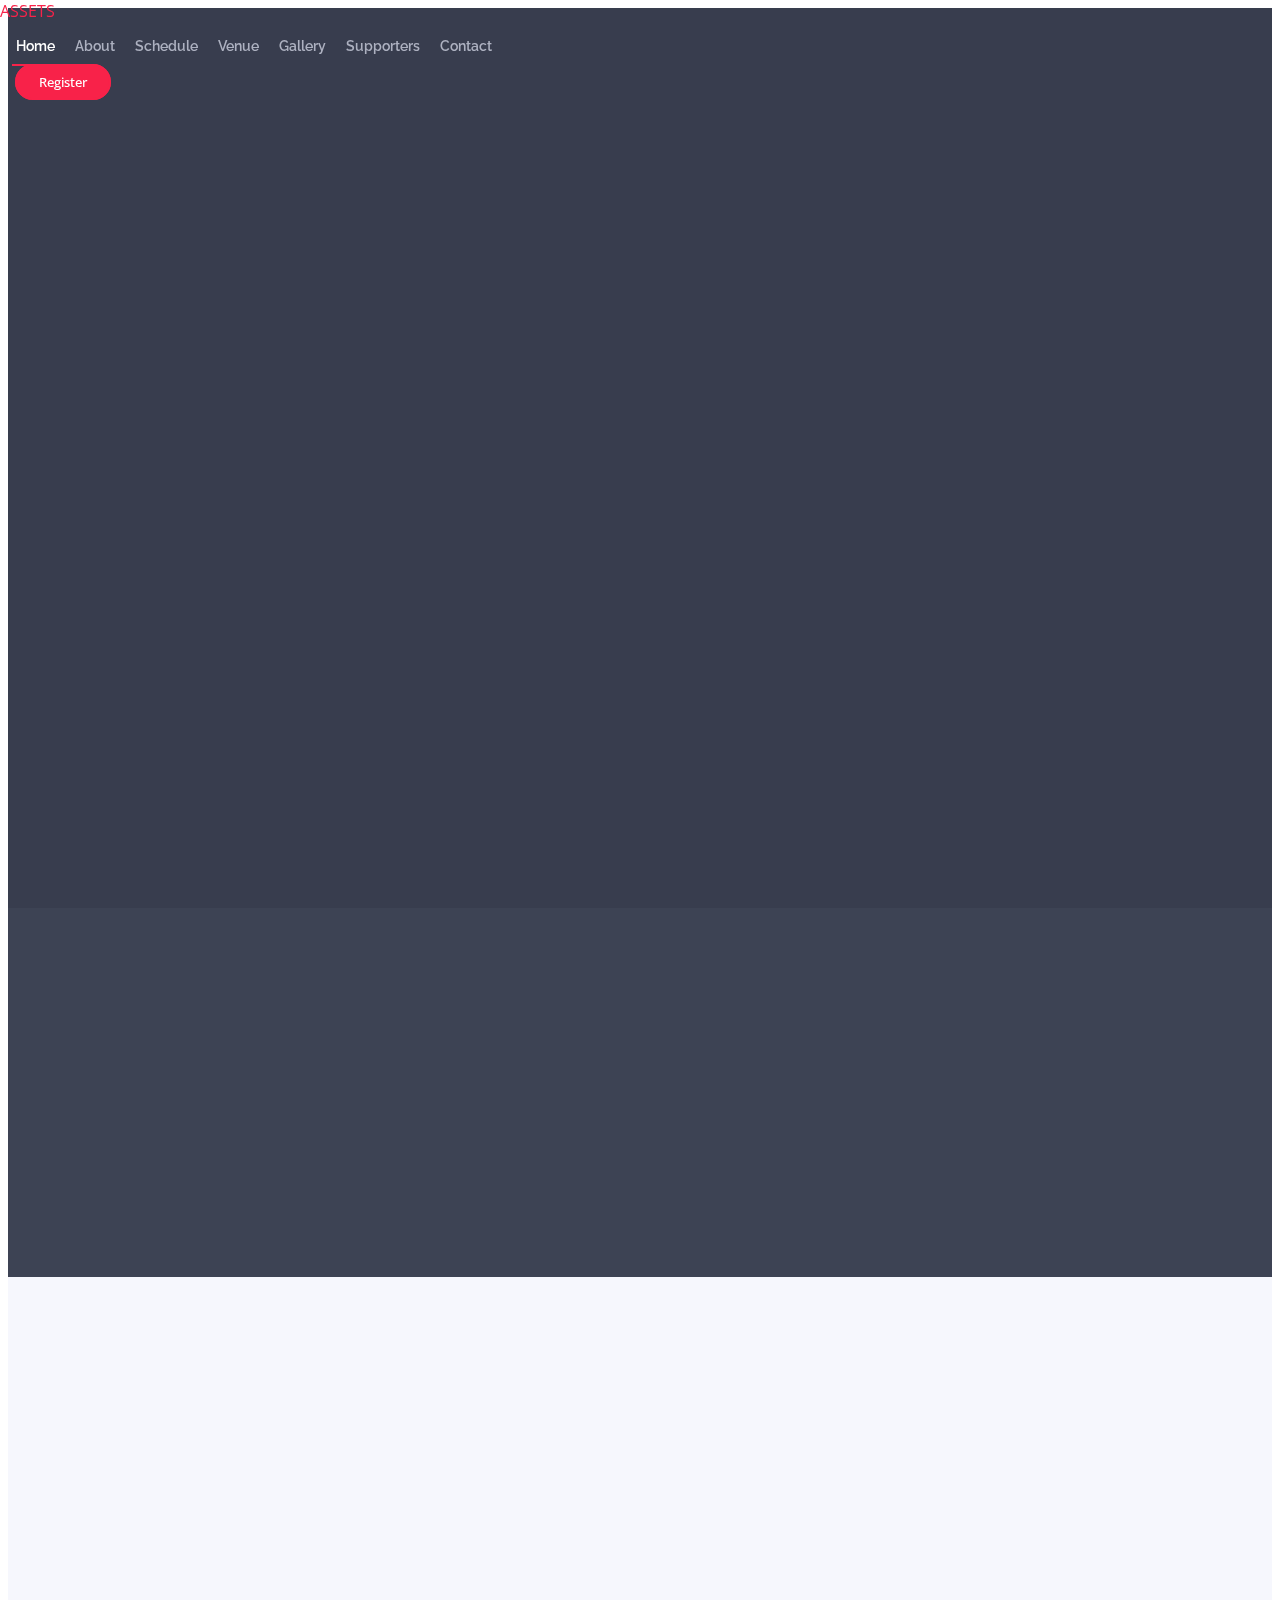
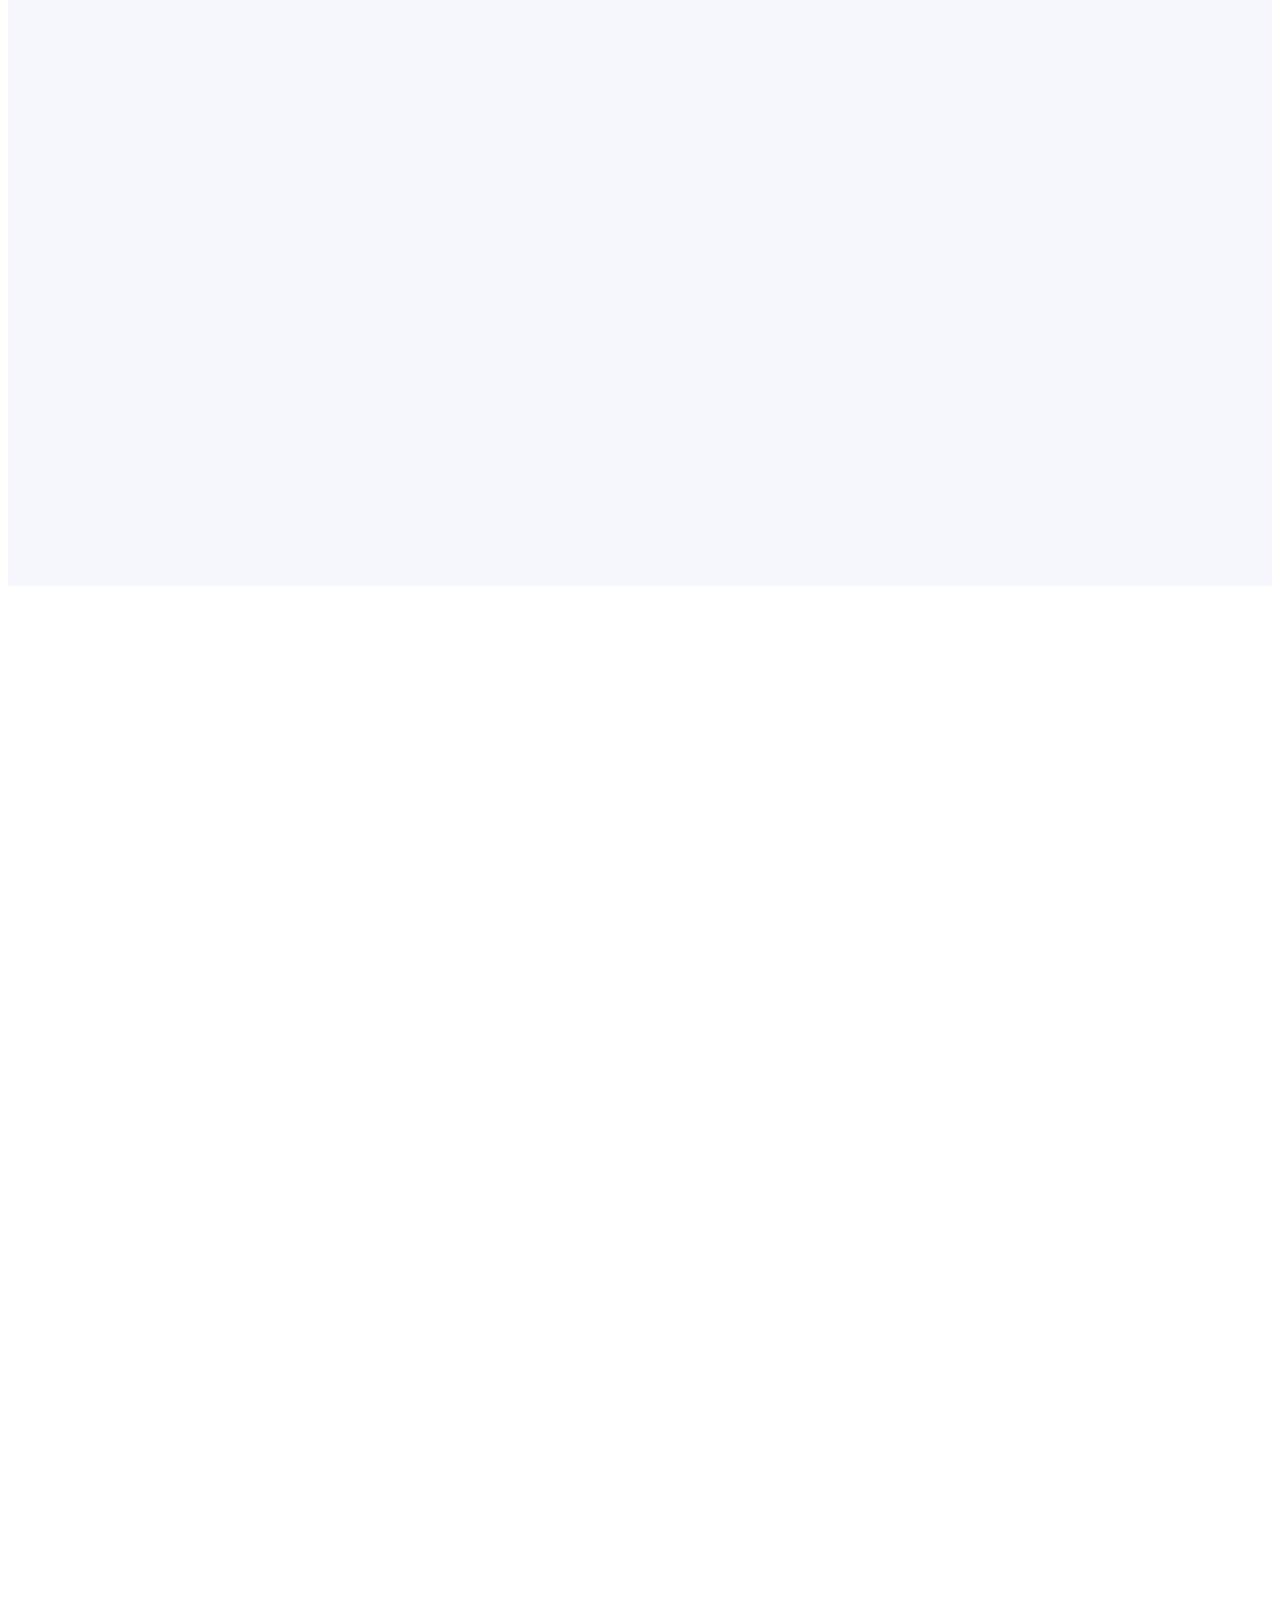
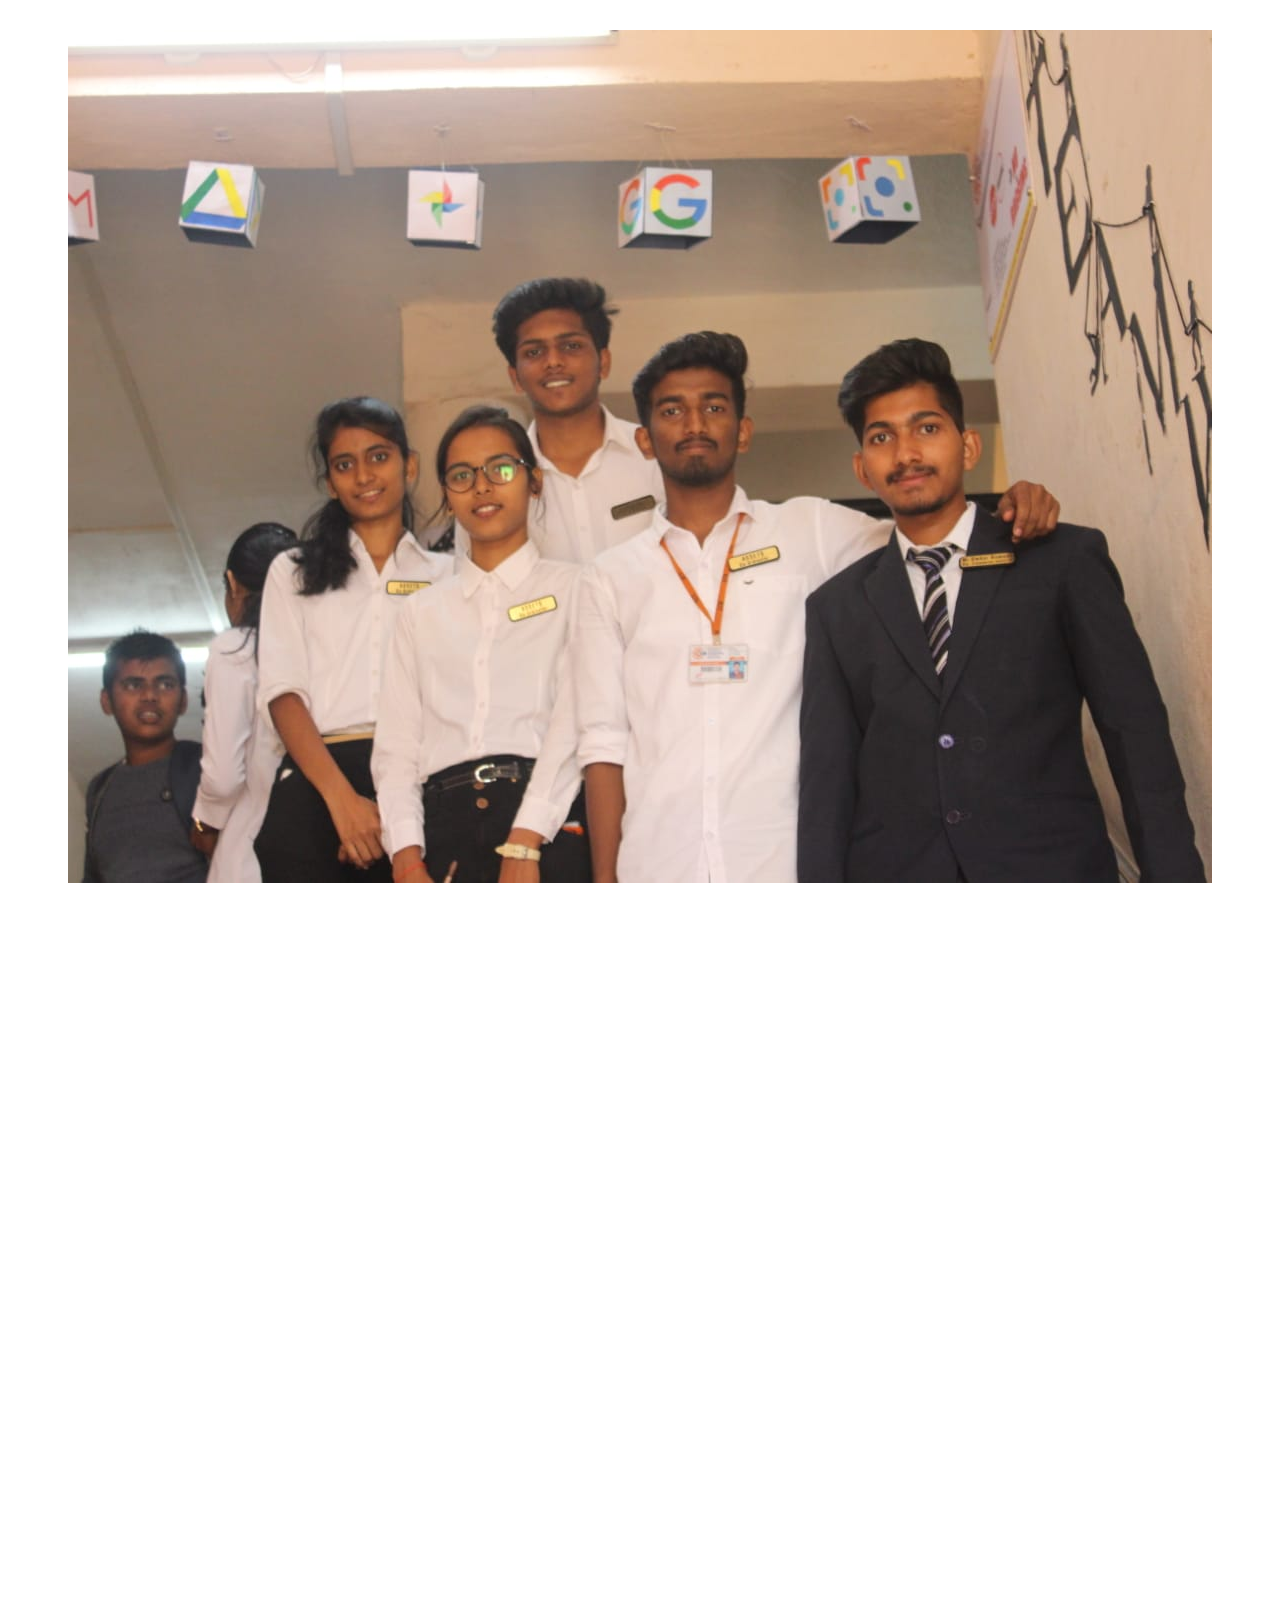
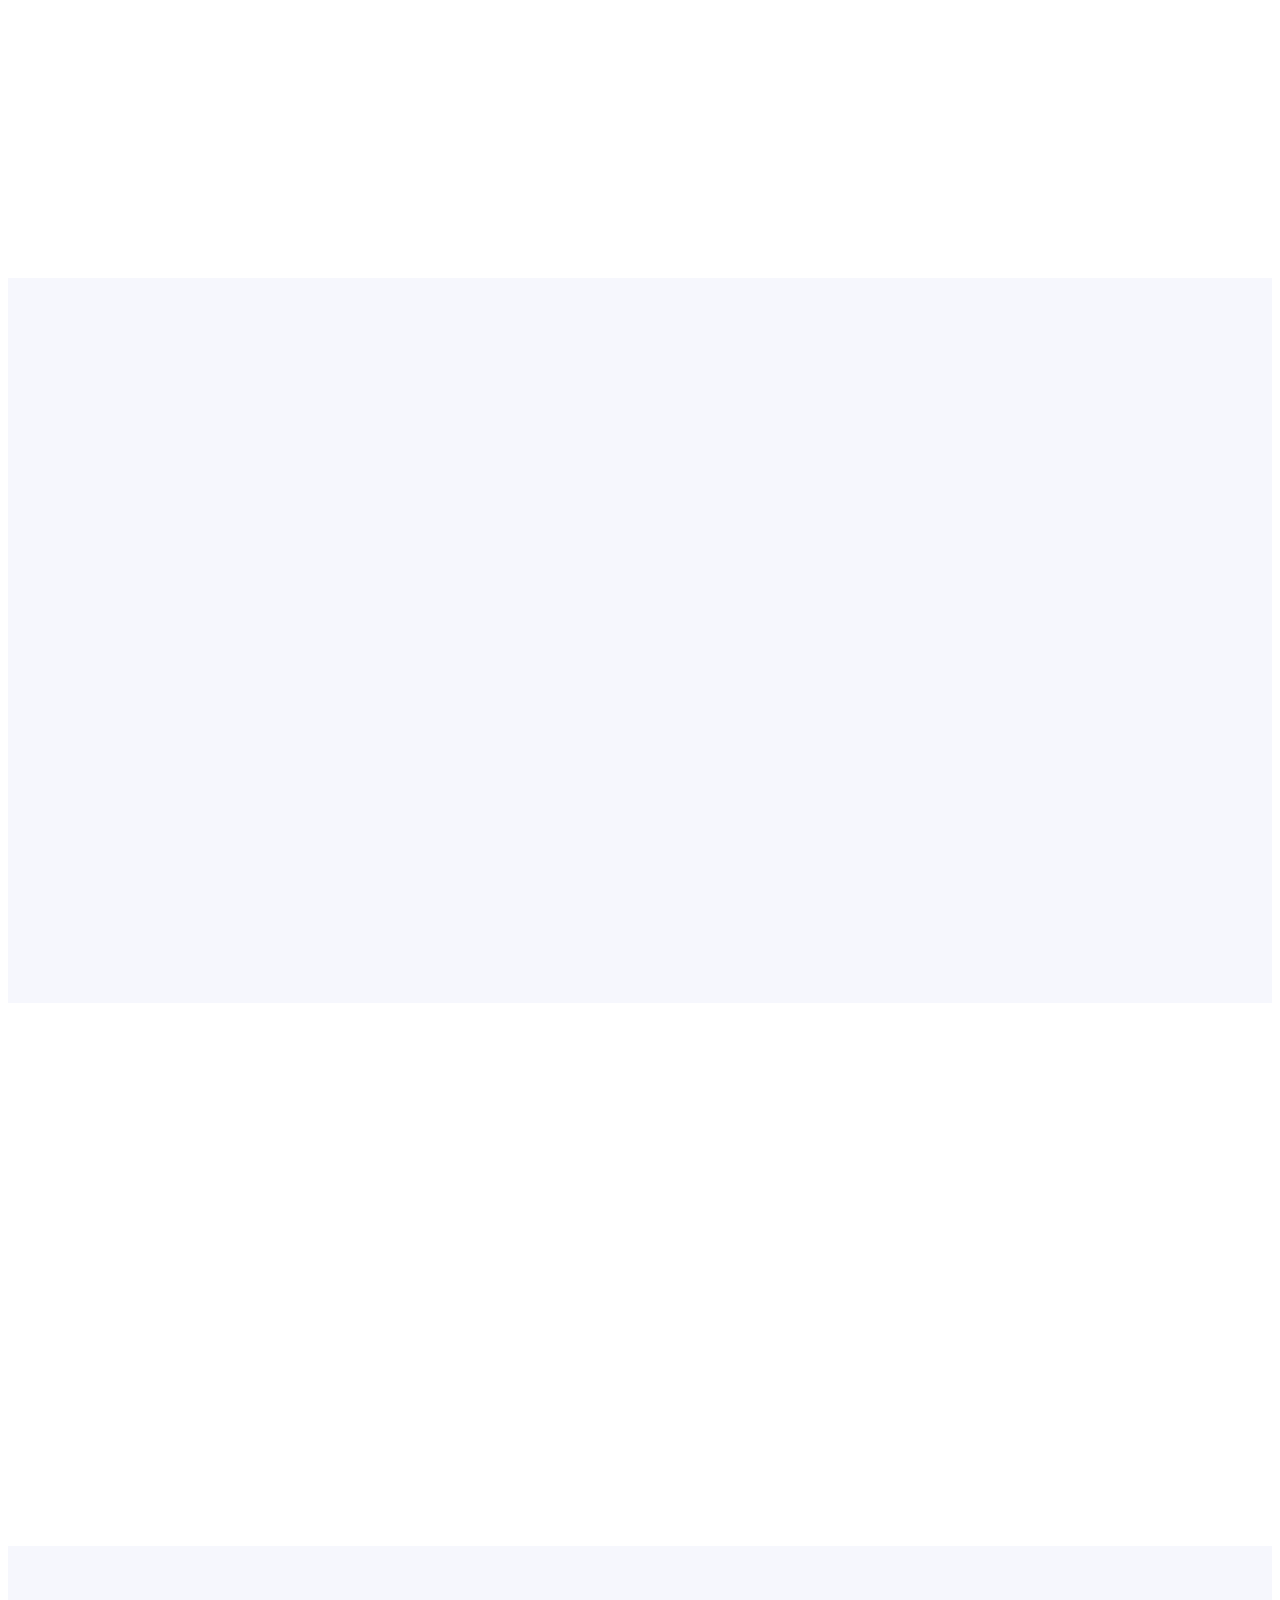
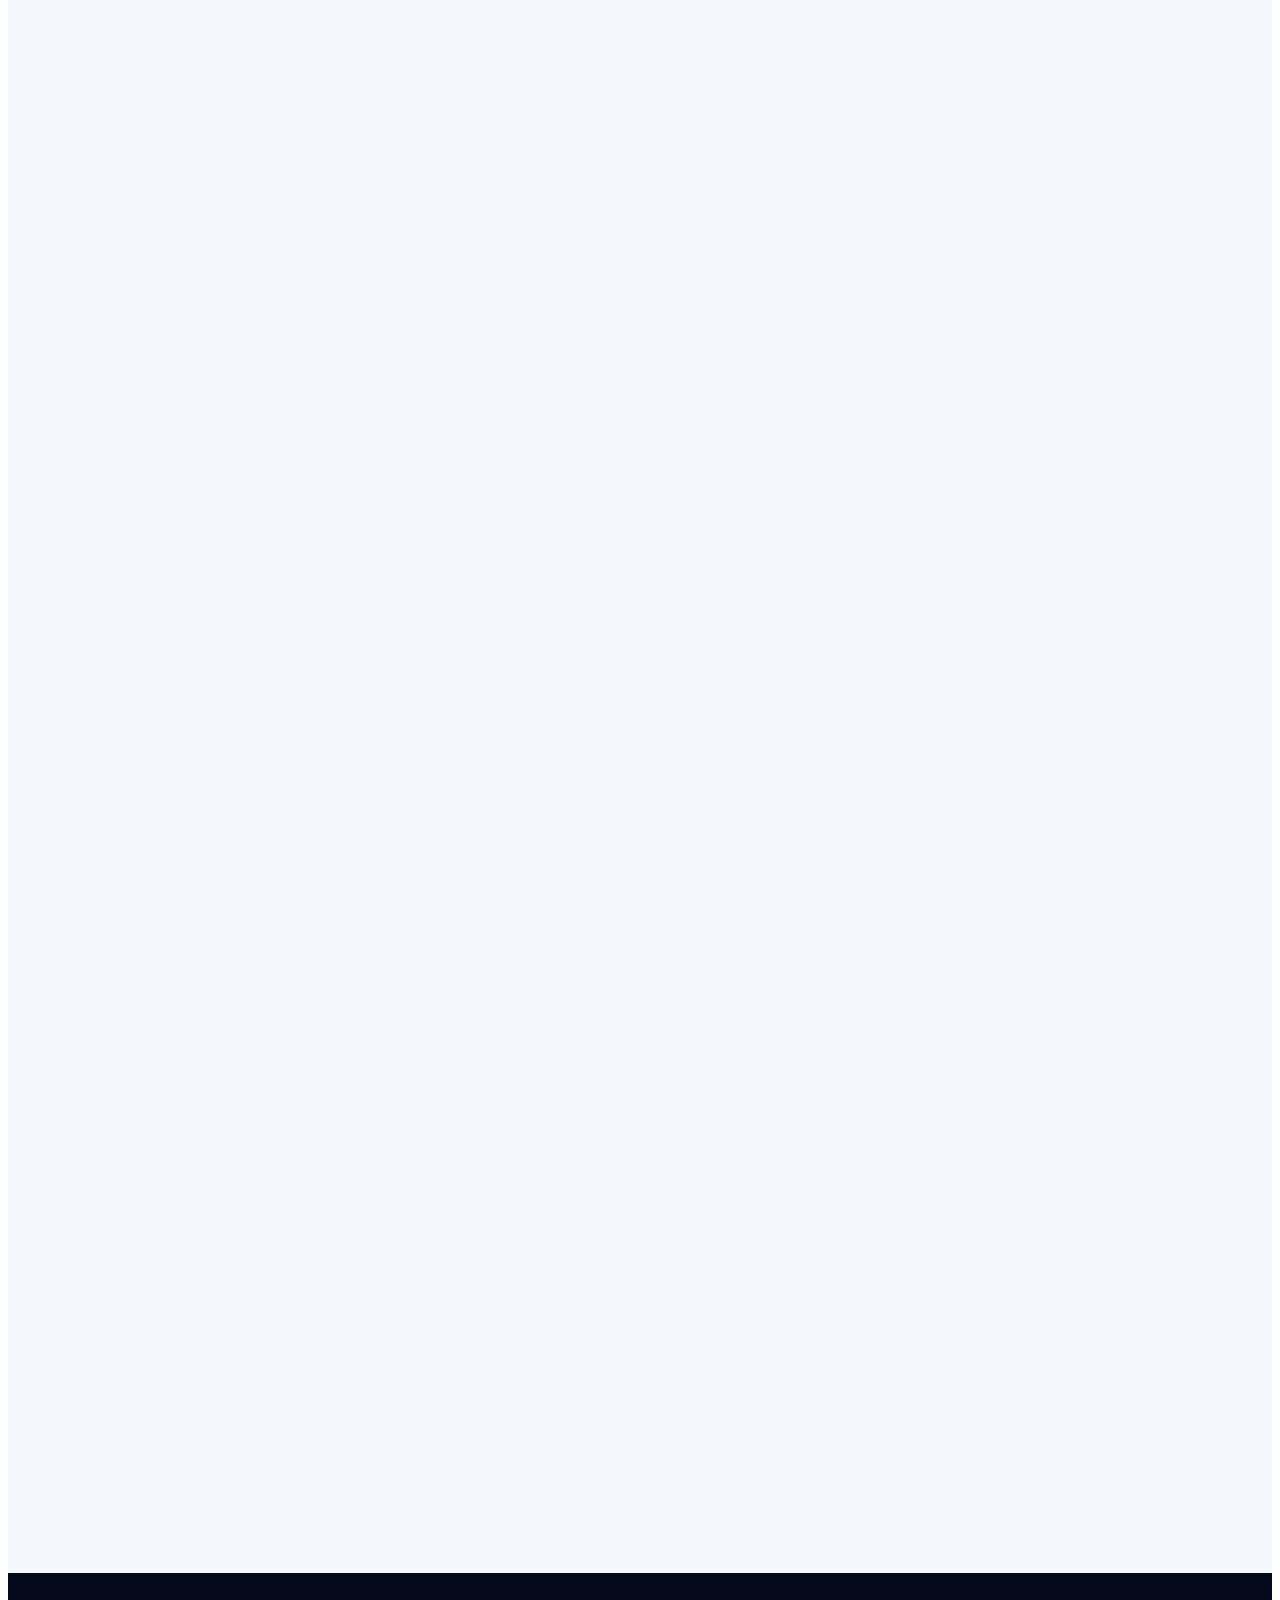
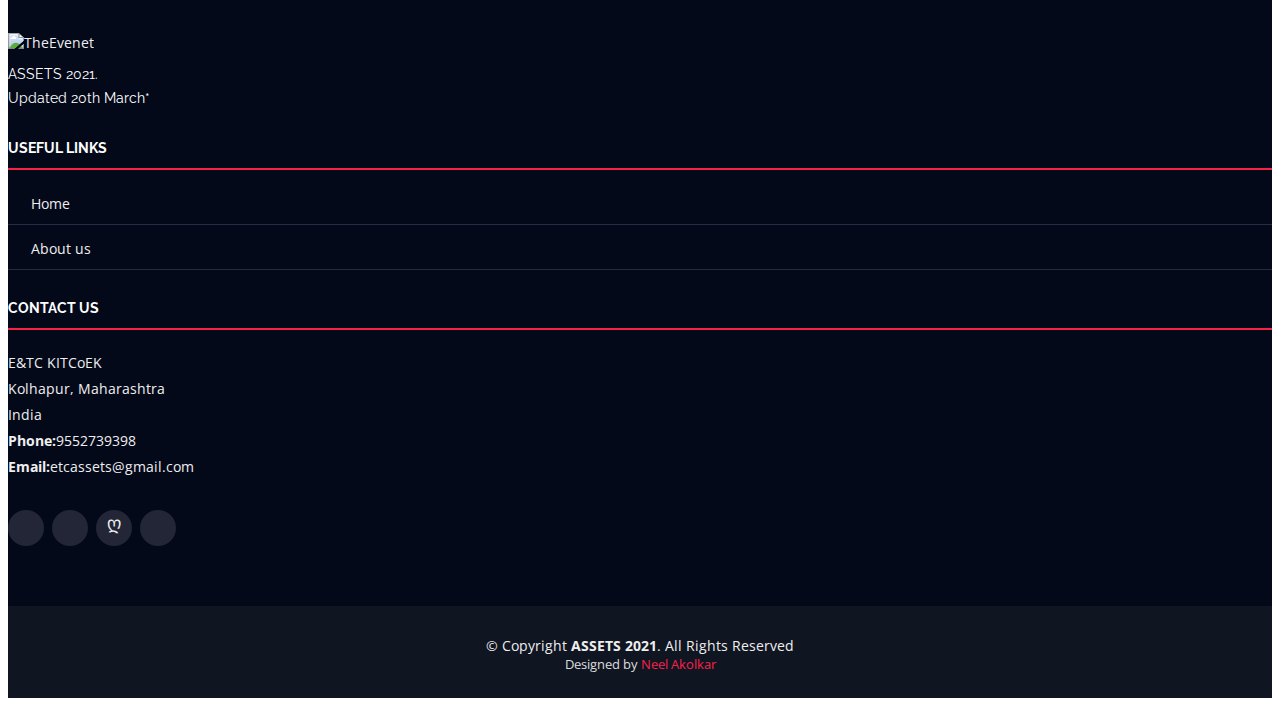
==== index.html @ 392be6b7 "Add files via upload" ====
<!DOCTYPE html>
<html lang="en">

<head>
  <meta charset="utf-8">
  <meta content="width=device-width, initial-scale=1.0" name="viewport">

  <title>ASSETS KITCoEK</title>
  <meta content="" name="description">
  <meta content="" name="keywords">
  <!-- Google Fonts -->
  <link href="https://fonts.googleapis.com/css?family=Open+Sans:300,300i,400,400i,700,700i|Raleway:300,400,500,700,800" rel="stylesheet">

  <!-- Vendor CSS Files -->
  <link href="assets/vendor/aos/aos.css" rel="stylesheet">
  <link href="assets/vendor/bootstrap/css/bootstrap.min.css" rel="stylesheet">
  <link href="assets/vendor/bootstrap-icons/bootstrap-icons.css" rel="stylesheet">
  <link href="assets/vendor/glightbox/css/glightbox.min.css" rel="stylesheet">
  <link href="assets/vendor/swiper/swiper-bundle.min.css" rel="stylesheet">

  <!-- Template Main CSS File -->
  <link href="assets/css/style.css" rel="stylesheet">

</head>

<body>

  <!-- ======= Header ======= -->
  <header id="header" class="d-flex align-items-center ">
    <div class="container-fluid container-xxl d-flex align-items-center">

      <div id="logo" class="me-auto">
        <!-- Uncomment below if you prefer to use a text logo -->
        <!-- <h1><a href="index.html">The<span>Event</span></a></h1>-->
        <a href="index.html" class="scrollto"><img src="assets/img/logo.jpeg" alt="" title="ASSETS">ASSETS</a>
      </div>

      <nav id="navbar" class="navbar order-last order-lg-0">
        <ul>
          <li><a class="nav-link scrollto active" href="#hero">Home</a></li>
          <li><a class="nav-link scrollto" href="#about">About</a></li>
          <li><a class="nav-link scrollto" href="#schedule">Schedule</a></li>
          <li><a class="nav-link scrollto" href="#venue">Venue</a></li>
          <li><a class="nav-link scrollto" href="#gallery">Gallery</a></li>
          <li><a class="nav-link scrollto" href="#supporters">Supporters</a></li>
          <!-- <li class="dropdown"><a href="#"><span>Drop Down</span> <i class="bi bi-chevron-down"></i></a>
          <ul>
            <li><a href="#">Drop Down 1</a></li>
            <li class="dropdown"><a href="#"><span>Deep Drop Down</span> <i class="bi bi-chevron-right"></i></a>
              <ul>
                <li><a href="#">Deep Drop Down 1</a></li>
                <li><a href="#">Deep Drop Down 2</a></li>
                <li><a href="#">Deep Drop Down 3</a></li>
                <li><a href="#">Deep Drop Down 4</a></li>
                <li><a href="#">Deep Drop Down 5</a></li>
              </ul>
            </li>
            <li><a href="#">Drop Down 2</a></li>
            <li><a href="#">Drop Down 3</a></li>
            <li><a href="#">Drop Down 4</a></li>
          </ul>
        </li> -->
          <li><a class="nav-link scrollto" href="mailto:etcassets@gmail.com">Contact</a></li>
        </ul>
        <i class="bi bi-list mobile-nav-toggle"></i>
      </nav><!-- .navbar -->
      <a class="buy-tickets scrollto" href="https://docs.google.com/forms/d/e/1FAIpQLSfY1GES43vNm0q2-sBnzoK8-Em2WaEnbp_DZyV7YNeB2MY-LQ/viewform">Register</a>

    </div>
  </header><!-- End Header -->

  <!-- ======= Hero Section ======= -->
  <section id="hero">
    <div class="hero-container" data-aos="zoom-in" data-aos-delay="100">
      <h1 class="mb-4 pb-0">ASSETS<br>PIONEER 2021</h1>
      <h1 class="mb-4 pb-0"><span>HIRED OR FIRED</span></h1>
      <p class="mb-4 pb-0">4-5th April, KITCoEK, Kolhapur</p>
      <a href="https://youtu.be/r34XnT2p2CA" class="glightbox play-btn mb-4"></a>
      <a href="#about" class="about-btn scrollto">About The Event</a>
    </div>
  </section><!-- End Hero Section -->

  <main id="main">

    <!-- ======= About Section ======= -->
    <section id="about">
      <div class="container" data-aos="fade-up">
        <div class="row">
          <div class="col-lg-6">
            <h2>About The Event</h2>
            <p>Hired & Fired is a professional event. It is designed in such a way to help participants in the placement programme with
              introspecting themselves. It comprises of 3 rounds - Aptitude following with surprise round and concluding with HR interview process.
              All this makes it a complete package of mock placements.
            </p>
          </div>
          <div class="col-lg-3">
            <h3>Where</h3>
            <p>Online and using meeting conferences</p>
          </div>
          <div class="col-lg-3">
            <h3>When</h3>
            <p>Sunday & Monday<br>4-5th April</p>
          </div>
        </div>
      </div>
    </section><!-- End About Section -->

    <!-- ======= Schedule Section ======= -->
    <section id="schedule" class="section-with-bg">
      <div class="container" data-aos="fade-up">
        <div class="section-header">
          <h2>Event Schedule</h2>
          <p>Here is our event schedule</p>
        </div>

        <ul class="nav nav-tabs" role="tablist" data-aos="fade-up" data-aos-delay="100">
          <li class="nav-item">
            <a class="nav-link active" href="#day-1" role="tab" data-bs-toggle="tab">Round 1</a>
          </li>
          <li class="nav-item">
            <a class="nav-link" href="#day-2" role="tab" data-bs-toggle="tab">Round 2</a>
          </li>
          <li class="nav-item">
            <a class="nav-link" href="#day-3" role="tab" data-bs-toggle="tab">Round 3</a>
          </li>
        </ul>

        <h3 class="sub-heading">There will be three rounds regarding the total placement. Details as follows- </h3>

        <div class="tab-content row justify-content-center" data-aos="fade-up" data-aos-delay="200">

          <!-- Schdule Day 1 -->
          <div role="tabpanel" class="col-lg-9 tab-pane fade show active" id="day-1">

            <div class="row schedule-item">
              <div class="col-md-2"><time>09:30 AM</time></div>
              <div class="col-md-10">
                <h4>Registration</h4>
                <p>Confirmation of the registrations  .</p>
              </div>
            </div>

            <div class="row schedule-item">
              <div class="col-md-2"><time>10:00 AM</time></div>
              <div class="col-md-10">
                <div class="speaker">
                  <img src="assets/img/speakers/Online_Tests-512.png" alt="Brenden Legros">
                </div>
                <h4>Aptitude <span>Online MCQ Test</span></h4>
                <p>Students will be added to a group consisting the link of the online aptitude test.</p>
              </div>
            </div>

            <div class="row schedule-item">
              <div class="col-md-2"><time>12:00 AM</time></div>
              <div class="col-md-10">
                <div class="speaker">
                  <img src="assets/img/speakers/28_statistics_shopping_delivery_package_box_carton_delivery_container_transport-512.png" alt="Results">
                </div>
                <h4>Results<span>Results will be announced</span></h4>
                <p>Results of the aptitude tests will be announced according to relative ranking system</p>
              </div>
            </div>
          </div>
          <!-- End Schdule Day 1 -->

          <!-- Schdule Day 2 -->
          <div role="tabpanel" class="col-lg-9  tab-pane fade" id="day-2">

            <div class="row schedule-item">
              <div class="col-md-2"><time>1:00 PM</time></div>
              <div class="col-md-10">
                <div class="speaker">
                  <img src="assets/img/speakers/qu.png" alt="Brenden Legros">
                </div>
                <h4>Surprise round <span>No spoilers given!</span></h4>
                <p>Students will face the surprise round.</p>
              </div>
            </div>
          </div>
          <!-- End Schdule Day 2 -->

          <!-- Schdule Day 3 -->
          <div role="tabpanel" class="col-lg-9  tab-pane fade" id="day-3">

            <div class="row schedule-item">
              <div class="col-md-2"><time>2:30 AM</time></div>
              <div class="col-md-10">
                <div class="speaker">
                  <img src="assets/img/speakers/int.png" alt="Hubert Hirthe">
                </div>
                <h4>HR Interview. <span>HR interview by senior professionals</span></h4>
                <p>Selected students will undergo their HR interview and try to get placed in the final round</p>
              </div>
            </div>
          </div>
          <!-- End Schdule Day 3 -->

        </div>

      </div>

    </section><!-- End Schedule Section -->

    <!-- ======= Venue Section ======= -->
    <section id="venue">

      <div class="container-fluid" data-aos="fade-up">

        <div class="section-header">
          <h2>Event Venue</h2>
          <p>Event venue location info</p>
        </div>

        <div class="row g-0">
          <div class="col-lg-6 venue-map">
            <iframe src="https://www.google.com/maps/embed?pb=!1m14!1m8!1m3!1d15289.815179908333!2d74.2625141!3d16.65416!3m2!1i1024!2i768!4f13.1!3m3!1m2!1s0x0%3A0x9af43eb75ec2804!2sKIT%20College%20of%20Engineering%20(An%20Autonomous%20Institute)!5e0!3m2!1sen!2sin!4v1616222974325!5m2!1sen!2sin" width="600" height="450" style="border:0;" allowfullscreen="" loading="lazy"></iframe>
          </div>

          <div class="col-lg-6 venue-info">
            <div class="row justify-content-center">
              <div class="col-11 col-lg-8 position-relative">
                <h3>Online</h3>
                <p>Webex platform as an online meeting</p>
              </div>
            </div>
          </div>
        </div>
      </div>

    </section><!-- End Venue Section -->

    <!-- ======= Gallery Section ======= -->
    <section id="gallery">

      <div class="container" data-aos="fade-up">
        <div class="section-header">
          <h2>Gallery</h2>
          <p>Check our gallery from the recent events</p>
        </div>
      </div>

      <div class="gallery-slider swiper-container">
        <div class="swiper-wrapper align-items-center">
          <div class="swiper-slide"><a href="assets/img/gallery/1.jpeg" class="gallery-lightbox"><img src="assets/img/gallery/1.jpeg" class="img-fluid" alt=""></a></div>
          <div class="swiper-slide"><a href="assets/img/gallery/2.jpeg" class="gallery-lightbox"><img src="assets/img/gallery/2.jpeg" class="img-fluid" alt=""></a></div>
          <div class="swiper-slide"><a href="assets/img/gallery/3.jpeg" class="gallery-lightbox"><img src="assets/img/gallery/3.jpeg" class="img-fluid" alt=""></a></div>
          <div class="swiper-slide"><a href="assets/img/gallery/4.jpeg" class="gallery-lightbox"><img src="assets/img/gallery/4.jpeg" class="img-fluid" alt=""></a></div>
          <div class="swiper-slide"><a href="assets/img/gallery/5.jpeg" class="gallery-lightbox"><img src="assets/img/gallery/5.jpeg" class="img-fluid" alt=""></a></div>
          <div class="swiper-slide"><a href="assets/img/gallery/6.jpeg" class="gallery-lightbox"><img src="assets/img/gallery/6.jpeg" class="img-fluid" alt=""></a></div>        </div>
        <div class="swiper-pagination"></div>
      </div>

    </section><!-- End Gallery Section -->
    <!-- ======= Speakers Section ======= -->
    <section id="speakers">
      <div class="container" data-aos="fade-up">
        <div class="section-header">
          <h2>Event Squad</h2>
          <p>Here are some of our team members</p>
        </div>

        <div class="row">
          <div class="col-lg-2 col-md-4">
            <div class="speaker" data-aos="fade-up" data-aos-delay="100">
              <img src="assets/img/speakers/2.png" alt="Speaker 1" class="img-fluid">
              <div class="details">
                <h3><a href="">Sushant Kamble</a></h3>
                <p>President</p>
                <div class="social">
                  <a href=""><i class="bi bi-twitter"></i></a>
                  <a href=""><i class="bi bi-facebook"></i></a>
                  <a href=""><i class="bi bi-instagram"></i></a>
                  <a href=""><i class="bi bi-linkedin"></i></a>
                </div>
              </div>
            </div>
          </div>
          <div class="col-lg-2 col-md-4">
            <div class="speaker" data-aos="fade-up" data-aos-delay="200">
              <img src="assets/img/speakers/nwdn_file_temp_1616231131231.jpg" alt="Speaker 2" class="img-fluid">
              <div class="details">
                <h3><a href="">Omkar Bamane</a></h3>
                <p>Vice President</p>
                <div class="social">
                  <a href=""><i class="bi bi-twitter"></i></a>
                  <a href=""><i class="bi bi-facebook"></i></a>
                  <a href=""><i class="bi bi-instagram"></i></a>
                  <a href=""><i class="bi bi-linkedin"></i></a>
                </div>
              </div>
            </div>
          </div>
          <div class="col-lg-2 col-md-4">
            <div class="speaker" data-aos="fade-up" data-aos-delay="300">
              <img src="assets/img/speakers/aarya.jpeg" alt="Speaker 3" class="img-fluid">
              <div class="details">
                <h3><a href="">Aarya Patil</a></h3>
                <p>Secretary</p>
                <div class="social">
                  <a href=""><i class="bi bi-twitter"></i></a>
                  <a href=""><i class="bi bi-facebook"></i></a>
                  <a href=""><i class="bi bi-instagram"></i></a>
                  <a href=""><i class="bi bi-linkedin"></i></a>
                </div>
              </div>
            </div>
          </div>
          <div class="col-lg-2 col-md-4">
            <div class="speaker" data-aos="fade-up" data-aos-delay="100">
              <img src="assets/img/speakers/amar.jpeg" alt="Speaker 4" class="img-fluid">
              <div class="details">
                <h3><a href="">Amarsinh Desai</a></h3>
                <p>Treasurer</p>
                <div class="social">
                  <a href=""><i class="bi bi-twitter"></i></a>
                  <a href=""><i class="bi bi-facebook"></i></a>
                  <a href=""><i class="bi bi-instagram"></i></a>
                  <a href=""><i class="bi bi-linkedin"></i></a>
                </div>
              </div>
            </div>
          </div>
          <div class="col-lg-2 col-md-4">
            <div class="speaker" data-aos="fade-up" data-aos-delay="200">
              <img src="assets/img/speakers/keshavi.jpeg" alt="Speaker 5" class="img-fluid">
              <div class="details">
                <h3><a href="">Keshavi Wakharekar</a></h3>
                <p>Co-Treasurer</p>
                <div class="social">
                  <a href=""><i class="bi bi-twitter"></i></a>
                  <a href=""><i class="bi bi-facebook"></i></a>
                  <a href=""><i class="bi bi-instagram"></i></a>
                  <a href=""><i class="bi bi-linkedin"></i></a>
                </div>
              </div>
            </div>
          </div>
          <div class="col-lg-2 col-md-4">
            <div class="speaker" data-aos="fade-up" data-aos-delay="300">
              <img src="assets/img/speakers/WhatsApp Image 2021-03-20 at 2.41.12 PM.jpeg" alt="Speaker 6" class="img-fluid">
              <div class="details">
                <h3><a href="">Neel Akolkar</a></h3>
                <p>Technical Head</p>
                <div class="social">
                  <a href=""><i class="bi bi-twitter"></i></a>
                  <a href=""><i class="bi bi-facebook"></i></a>
                  <a href=""><i class="bi bi-instagram"></i></a>
                  <a href=""><i class="bi bi-linkedin"></i></a>
                </div>
              </div>
            </div>
          </div>
          <div class="col-lg-2 col-md-4">
            <div class="speaker" data-aos="fade-up" data-aos-delay="300">
              <img src="assets/img/speakers/WhatsApp Image 2021-03-20 at 2.41.12 PM.jpeg" alt="Speaker 6" class="img-fluid">
              <div class="details">
                <h3><a href="">Revati Chougule</a></h3>
                <p>Event Manager</p>
                <div class="social">
                  <a href=""><i class="bi bi-twitter"></i></a>
                  <a href=""><i class="bi bi-facebook"></i></a>
                  <a href=""><i class="bi bi-instagram"></i></a>
                  <a href=""><i class="bi bi-linkedin"></i></a>
                </div>
              </div>
            </div>
          </div>
          <div class="col-lg-2 col-md-4">
            <div class="speaker" data-aos="fade-up" data-aos-delay="300">
              <img src="assets/img/speakers/WhatsApp Image 2021-03-20 at 2.41.12 PM.jpeg" alt="Speaker 6" class="img-fluid">
              <div class="details">
                <h3><a href="">Prashant Phadatare</a></h3>
                <p>Event Manager</p>
                <div class="social">
                  <a href=""><i class="bi bi-twitter"></i></a>
                  <a href=""><i class="bi bi-facebook"></i></a>
                  <a href=""><i class="bi bi-instagram"></i></a>
                  <a href=""><i class="bi bi-linkedin"></i></a>
                </div>
              </div>
            </div>
          </div>
          <div class="col-lg-2 col-md-4">
            <div class="speaker" data-aos="fade-up" data-aos-delay="300">
              <img src="assets/img/speakers/WhatsApp Image 2021-03-20 at 2.41.12 PM.jpeg" alt="Speaker 6" class="img-fluid">
              <div class="details">
                <h3><a href="">Rushikesh Patil</a></h3>
                <p>Event Manager</p>
                <div class="social">
                  <a href=""><i class="bi bi-twitter"></i></a>
                  <a href=""><i class="bi bi-facebook"></i></a>
                  <a href=""><i class="bi bi-instagram"></i></a>
                  <a href=""><i class="bi bi-linkedin"></i></a>
                </div>
              </div>
            </div>
          </div>
          <div class="col-lg-2 col-md-4">
            <div class="speaker" data-aos="fade-up" data-aos-delay="300">
              <img src="assets/img/speakers/WhatsApp Image 2021-03-20 at 2.41.12 PM.jpeg" alt="Speaker 6" class="img-fluid">
              <div class="details">
                <h3><a href="">Srushti Banchhode</a></h3>
                <p>Event Manager</p>
                <div class="social">
                  <a href=""><i class="bi bi-twitter"></i></a>
                  <a href=""><i class="bi bi-facebook"></i></a>
                  <a href=""><i class="bi bi-instagram"></i></a>
                  <a href=""><i class="bi bi-linkedin"></i></a>
                </div>
              </div>
            </div>
          </div>
          <div class="col-lg-2 col-md-4">
            <div class="speaker" data-aos="fade-up" data-aos-delay="300">
              <img src="assets/img/speakers/WhatsApp Image 2021-03-20 at 2.41.12 PM.jpeg" alt="Speaker 6" class="img-fluid">
              <div class="details">
                <h3><a href="">Piyush Tiwari</a></h3>
                <p>Event Manager</p>
                <div class="social">
                  <a href=""><i class="bi bi-twitter"></i></a>
                  <a href=""><i class="bi bi-facebook"></i></a>
                  <a href=""><i class="bi bi-instagram"></i></a>
                  <a href=""><i class="bi bi-linkedin"></i></a>
                </div>
              </div>
            </div>
          </div>
          <div class="col-lg-2 col-md-4">
            <div class="speaker" data-aos="fade-up" data-aos-delay="300">
              <img src="assets/img/speakers/WhatsApp Image 2021-03-20 at 2.41.12 PM.jpeg" alt="Speaker 6" class="img-fluid">
              <div class="details">
                <h3><a href="">Ashwini Shinde</a></h3>
                <p>Faculty Co-ordinator</p>
                <div class="social">
                  <a href=""><i class="bi bi-twitter"></i></a>
                  <a href=""><i class="bi bi-facebook"></i></a>
                  <a href=""><i class="bi bi-instagram"></i></a>
                  <a href=""><i class="bi bi-linkedin"></i></a>
                </div>
              </div>
            </div>
          </div>
        </div>
      </div>

    </section><!-- End Speakers Section -->

    <!-- ======= Supporters Section ======= -->
    <section id="supporters" class="section-with-bg">

      <div class="container" data-aos="fade-up">
        <div class="section-header">
          <h2>Supporters</h2>
        </div>

        <div class="row no-gutters supporters-wrap clearfix" data-aos="zoom-in" data-aos-delay="100">

          <div class="col-lg-3 col-md-4 col-xs-6">
            <div class="supporter-logo">
              <img src="assets/img/supporters/Annotation 2021-03-20 122350.jpeg" class="img-fluid" alt="">
            </div>
          </div>
          <div class="col-lg-3 col-md-4 col-xs-6">
            <div class="supporter-logo">
              <img src="assets/img/supporters/mainp.jpg" class="img-fluid" alt="">
            </div>
          </div>
        </div>
      </div>

    </section><!-- End Sponsors Section -->

    <!-- =======  F.A.Q Section ======= -->
    <section id="faq">

      <div class="container" data-aos="fade-up">

        <div class="section-header">
          <h2>F.A.Q </h2>
        </div>

        <div class="row justify-content-center" data-aos="fade-up" data-aos-delay="100">
          <div class="col-lg-9">

            <ul class="faq-list">

              <li>
                <div data-bs-toggle="collapse" class="collapsed question" href="#faq1">Is the event online or offline? <i class="bi bi-chevron-down icon-show"></i><i class="bi bi-chevron-up icon-close"></i></div>
                <div id="faq1" class="collapse" data-bs-parent=".faq-list">
                  <p>
                    It is online and will be conducted using online tests, meetings and conferences.
                  </p>
                </div>
              </li>

              <li>
                <div data-bs-toggle="collapse" href="#faq2" class="collapsed question">Do we get a certificate of participation? <i class="bi bi-chevron-down icon-show"></i><i class="bi bi-chevron-up icon-close"></i></div>
                <div id="faq2" class="collapse" data-bs-parent=".faq-list">
                  <p>
                    Yes! A national level certificate.
                  </p>
                </div>
              </li>

              <li>
                <div data-bs-toggle="collapse" href="#faq3" class="collapsed question">Entry fees? <i class="bi bi-chevron-down icon-show"></i><i class="bi bi-chevron-up icon-close"></i></div>
                <div id="faq3" class="collapse" data-bs-parent=".faq-list">
                  <p>
                    It's 50/- INR only. 
                  </p>
                </div>
              </li>
            </ul>
          </div>
        </div>
      </div>

    </section><!-- End  F.A.Q Section -->

    <!-- ======= Buy Ticket Section ======= -->
    <section id="buy-tickets" class="section-with-bg">
      <div class="container" data-aos="fade-up">
        <div class="section-header">
          <h2>Register NOW</h2>
          <p>Register to our event on or before 3rd April.</p>
        </div>
          <div class="col-lg-4" data-aos="fade-up" data-aos-delay="200">
            <div class="card mb-5 mb-lg-0">
              <div class="card-body">
                <h5 class="card-title text-muted text-uppercase text-center">Register</h5>
                <h6 class="card-price text-center">50 INR</h6>
                <hr>
                <ul class="fa-ul">
                  <li><span class="fa-li"><i class="fa fa-check"></i></span>All rounds incl*</li>
                </ul>
                <hr>
                <div class="text-center">
                  <a href="https://docs.google.com/forms/d/e/1FAIpQLSfY1GES43vNm0q2-sBnzoK8-Em2WaEnbp_DZyV7YNeB2MY-LQ/viewform" class="btn btn-primary" style="width: 100%;">Click here to Register </a>
                  </div>
              </div>
            </div>
          </div>
      </div>

    <!-- ======= Contact Section ======= -->
    <section id="contact" class="section-bg">

      <div class="container" data-aos="fade-up">

        <div class="section-header">
          <h2>Contact Us</h2>
          <p>Contact us anytime.</p>
        </div>

        <div class="row contact-info">

          <div class="col-md-4">
            <div class="contact-address">
              <i class="bi bi-geo-alt"></i>
              <h3>Address</h3>
              <address>E&TC Building, KITCoek, Kolhapur, Maharashtra, India</address>
            </div>
          </div>

          <div class="col-md-4">
            <div class="contact-phone">
              <i class="bi bi-phone"></i>
              <h3>Phone Number</h3>
              <p><a href="tel:+919552739398">9552739398</a></p>
            </div>
          </div>

          <div class="col-md-4">
            <div class="contact-email">
              <i class="bi bi-envelope"></i>
              <h3>Email</h3>
              <p><a href="mailto:etcassets@gmail.com">etcassets@gmail.com</a></p>
            </div>
          </div>

        </div>

        <div class="form">
          <form action="forms/contact.php" method="post" role="form" class="php-email-form">
            <div class="row">
              <div class="form-group col-md-6">
                <input type="text" name="name" class="form-control" id="name" placeholder="Your Name" required>
              </div>
              <div class="form-group col-md-6 mt-3 mt-md-0">
                <input type="email" class="form-control" name="email" id="email" placeholder="Your Email" required>
              </div>
            </div>
            <div class="form-group mt-3">
              <input type="text" class="form-control" name="subject" id="subject" placeholder="Subject" required>
            </div>
            <div class="form-group mt-3">
              <textarea class="form-control" name="message" rows="5" placeholder="Message" required></textarea>
            </div>
            <div class="my-3">
              <div class="loading">Loading</div>
              <div class="error-message"></div>
              <div class="sent-message">Your message has been sent. Thank you!</div>
            </div>
            <div class="text-center"><button type="submit">Send Message</button></div>
          </form>
        </div>

      </div>
    </section><!-- End Contact Section -->

  </main><!-- End #main -->

  <!-- ======= Footer ======= -->
  <footer id="footer">
    <div class="footer-top">
      <div class="container">
        <div class="row">

          <div class="col-lg-3 col-md-6 footer-info">
            <img src="assets/img/WhatsApp Image 2021-03-19 at 8.34.06 PM.jpeg" alt="TheEvenet">
            <p>ASSETS 2021.<br>Updated 20th March*</p>
          </div>

          <div class="col-lg-3 col-md-6 footer-links">
            <h4>Useful Links</h4>
            <ul>
              <li><i class="bi bi-chevron-right"></i> <a href="#">Home</a></li>
              <li><i class="bi bi-chevron-right"></i> <a href="#speakers">About us</a></li>
            </ul>
          </div>
          <div class="col-lg-3 col-md-6 footer-contact">
            <h4>Contact Us</h4>
            <p>
              E&TC KITCoEK <br>
              Kolhapur, Maharashtra<br>
              India <br>
              <strong>Phone:</strong>9552739398<br>
              <strong>Email:</strong>etcassets@gmail.com<br>
            </p>

            <div class="social-links">
              <a href="#" class="twitter"><i class="bi bi-twitter"></i></a>
              <a href="#" class="facebook"><i class="bi bi-facebook"></i></a>
              <a href="#" class="instagram"><i class="bi bi-instagram"></i></a>
              <a href="#" class="linkedin"><i class="bi bi-linkedin"></i></a>
            </div>

          </div>

        </div>
      </div>
    </div>

    <div class="container">
      <div class="copyright">
        &copy; Copyright <strong>ASSETS 2021</strong>. All Rights Reserved
      </div>
      <div class="credits">
        <!--
        All the links in the footer should remain intact.
        You can delete the links only if you purchased the pro version.
        Licensing information: https://bootstrapmade.com/license/
        Purchase the pro version with working PHP/AJAX contact form: https://bootstrapmade.com/buy/?theme=TheEvent
      -->
        Designed by <a href="https://github.com/ne3lakolkar">Neel Akolkar</a>
      </div>
    </div>
  </footer><!-- End  Footer -->

  <a href="#" class="back-to-top d-flex align-items-center justify-content-center"><i class="bi bi-arrow-up-short"></i></a>

  <!-- Vendor JS Files -->
  <script src="assets/vendor/aos/aos.js"></script>
  <script src="assets/vendor/bootstrap/js/bootstrap.bundle.min.js"></script>
  <script src="assets/vendor/glightbox/js/glightbox.min.js"></script>
  <script src="assets/vendor/php-email-form/validate.js"></script>
  <script src="assets/vendor/swiper/swiper-bundle.min.js"></script>

  <!-- Template Main JS File -->
  <script src="assets/js/main.js"></script>

</body>

</html>
---- assets/css/style.css ----
/**
* Template Name: TheEvent - v4.0.1
* Template URL: https://bootstrapmade.com/theevent-conference-event-bootstrap-template/
* Author: BootstrapMade.com
* License: https://bootstrapmade.com/license/
*/

/*--------------------------------------------------------------
# General
--------------------------------------------------------------*/
body {
  background: #fff;
  color: #2f3138;
  font-family: "Open Sans", sans-serif;
}

a {
  color: #f82249;
  text-decoration: none;
  transition: 0.5s;
}

a:hover, a:active, a:focus {
  color: #f8234a;
  outline: none;
  text-decoration: none;
}

p {
  padding: 0;
  margin: 0 0 30px 0;
}

h1, h2, h3, h4, h5, h6 {
  font-family: "Raleway", sans-serif;
  font-weight: 400;
  margin: 0 0 20px 0;
  padding: 0;
  color: #0e1b4d;
}

.main-page {
  margin-top: 70px;
}

/* Prelaoder */
#preloader {
  position: fixed;
  left: 0;
  top: 0;
  z-index: 999;
  width: 100%;
  height: 100%;
  overflow: visible;
  background: #fff url("../img/preloader.svg") no-repeat center center;
}

/*--------------------------------------------------------------
# Back to top button
--------------------------------------------------------------*/
.back-to-top {
  position: fixed;
  visibility: hidden;
  opacity: 0;
  right: 15px;
  bottom: 15px;
  z-index: 996;
  background: #f82249;
  width: 40px;
  height: 40px;
  border-radius: 50px;
  transition: all 0.4s;
}

.back-to-top i {
  font-size: 28px;
  color: #fff;
  line-height: 0;
}

.back-to-top:hover {
  background: #f94a6a;
  color: #fff;
}

.back-to-top.active {
  visibility: visible;
  opacity: 1;
}

/* Sections Header
--------------------------------*/
.section-header {
  margin-bottom: 60px;
  position: relative;
  padding-bottom: 20px;
}

.section-header::before {
  content: '';
  position: absolute;
  display: block;
  width: 60px;
  height: 5px;
  background: #f82249;
  bottom: 0;
  left: calc(50% - 25px);
}

.section-header h2 {
  font-size: 36px;
  text-transform: uppercase;
  text-align: center;
  font-weight: 700;
  margin-bottom: 10px;
}

.section-header p {
  text-align: center;
  padding: 0;
  margin: 0;
  font-size: 18px;
  font-weight: 500;
  color: #9195a2;
}

.section-with-bg {
  background-color: #f6f7fd;
}

/*--------------------------------------------------------------
# Header
--------------------------------------------------------------*/
#header {
  height: 90px;
  position: fixed;
  left: 0;
  top: 0;
  right: 0;
  transition: all 0.5s;
  z-index: 997;
}

#header.header-scrolled, #header.header-inner {
  background: rgba(6, 12, 34, 0.98);
  height: 70px;
}

#header #logo h1 {
  font-size: 36px;
  margin: 0;
  font-family: "Raleway", sans-serif;
  font-weight: 700;
  letter-spacing: 3px;
  text-transform: uppercase;
}

#header #logo h1 span {
  color: #f82249;
}

#header #logo h1 a, #header #logo h1 a:hover {
  color: #fff;
}

#header #logo img {
  padding: 0;
  margin: 0;
  max-height: 40px;
}

@media (max-width: 992px) {
  #header #logo img {
    max-height: 30px;
  }
}

/*--------------------------------------------------------------
# Buy Tickets
--------------------------------------------------------------*/
.buy-tickets {
  color: #fff;
  background: #f82249;
  padding: 7px 22px;
  margin: 0 0 0 15px;
  border-radius: 50px;
  border: 2px solid #f82249;
  transition: all ease-in-out 0.3s;
  font-weight: 500;
  line-height: 1;
  font-size: 13px;
  white-space: nowrap;
}

.buy-tickets:hover {
  background: none;
  color: #fff;
}

.buy-tickets:focus {
  color: #fff;
}

@media (max-width: 992px) {
  .buy-tickets {
    margin: 0 15px 0 0;
  }
}

/*--------------------------------------------------------------
# Navigation Menu
--------------------------------------------------------------*/
/**
* Desktop Navigation 
*/
.navbar {
  padding: 0;
}

.navbar ul {
  margin: 0;
  padding: 0;
  display: flex;
  list-style: none;
  align-items: center;
}

.navbar li {
  position: relative;
}

.navbar > ul > li {
  white-space: nowrap;
  padding: 10px 0 10px 12px;
}

.navbar a {
  display: flex;
  align-items: center;
  justify-content: space-between;
  color: rgba(202, 206, 221, 0.8);
  font-family: "Raleway", sans-serif;
  font-weight: 600;
  font-size: 14px;
  white-space: nowrap;
  transition: 0.3s;
  position: relative;
  padding: 6px 4px;
}

.navbar a i {
  font-size: 12px;
  line-height: 0;
  margin-left: 5px;
}

.navbar > ul > li > a:before {
  content: "";
  position: absolute;
  width: 0;
  height: 2px;
  bottom: -6px;
  left: 0;
  background-color: #f82249;
  visibility: hidden;
  transition: all 0.3s ease-in-out 0s;
}

.navbar a:hover:before, .navbar li:hover > a:before, .navbar .active:before {
  visibility: visible;
  width: 100%;
}

.navbar a:hover, .navbar .active, .navbar li:hover > a {
  color: #fff;
}

.navbar .dropdown ul {
  display: block;
  position: absolute;
  left: 12px;
  top: calc(100% + 30px);
  margin: 0;
  padding: 10px 0;
  z-index: 99;
  opacity: 0;
  visibility: hidden;
  background: #fff;
  box-shadow: 0px 0px 30px rgba(127, 137, 161, 0.25);
  transition: 0.3s;
}

.navbar .dropdown ul li {
  min-width: 200px;
}

.navbar .dropdown ul a {
  padding: 10px 20px;
  font-size: 14px;
  text-transform: none;
  color: #060c22;
}

.navbar .dropdown ul a i {
  font-size: 12px;
}

.navbar .dropdown ul a:hover, .navbar .dropdown ul .active:hover, .navbar .dropdown ul li:hover > a {
  color: #f82249;
}

.navbar .dropdown:hover > ul {
  opacity: 1;
  top: 100%;
  visibility: visible;
}

.navbar .dropdown .dropdown ul {
  top: 0;
  left: calc(100% - 30px);
  visibility: hidden;
}

.navbar .dropdown .dropdown:hover > ul {
  opacity: 1;
  top: 0;
  left: 100%;
  visibility: visible;
}

@media (max-width: 1366px) {
  .navbar .dropdown .dropdown ul {
    left: -90%;
  }
  .navbar .dropdown .dropdown:hover > ul {
    left: -100%;
  }
}

/**
* Mobile Navigation 
*/
.mobile-nav-toggle {
  color: #fff;
  font-size: 28px;
  cursor: pointer;
  display: none;
  line-height: 0;
  transition: 0.5s;
}

@media (max-width: 991px) {
  .mobile-nav-toggle {
    display: block;
  }
  .navbar ul {
    display: none;
  }
}

.navbar-mobile {
  position: fixed;
  overflow: hidden;
  top: 0;
  right: 0;
  left: 0;
  bottom: 0;
  background: rgba(0, 0, 0, 0.9);
  transition: 0.3s;
  z-index: 999;
}

.navbar-mobile .mobile-nav-toggle {
  position: absolute;
  top: 15px;
  right: 15px;
}

.navbar-mobile ul {
  display: block;
  position: absolute;
  top: 55px;
  right: 15px;
  bottom: 15px;
  left: 15px;
  padding: 10px 0;
  background-color: #fff;
  overflow-y: auto;
  transition: 0.3s;
}

.navbar-mobile > ul > li {
  padding: 0;
}

.navbar-mobile a:hover:before, .navbar-mobile li:hover > a:before, .navbar-mobile .active:before {
  visibility: hidden;
}

.navbar-mobile a {
  padding: 10px 20px;
  font-size: 15px;
  color: #060c22;
}

.navbar-mobile a:hover, .navbar-mobile .active, .navbar-mobile li:hover > a {
  color: #f82249;
}

.navbar-mobile .getstarted {
  margin: 15px;
}

.navbar-mobile .dropdown ul {
  position: static;
  display: none;
  margin: 10px 20px;
  padding: 10px 0;
  z-index: 99;
  opacity: 1;
  visibility: visible;
  background: #fff;
  box-shadow: 0px 0px 30px rgba(127, 137, 161, 0.25);
}

.navbar-mobile .dropdown ul li {
  min-width: 200px;
}

.navbar-mobile .dropdown ul a {
  padding: 10px 20px;
}

.navbar-mobile .dropdown ul a i {
  font-size: 12px;
}

.navbar-mobile .dropdown ul a:hover, .navbar-mobile .dropdown ul .active:hover, .navbar-mobile .dropdown ul li:hover > a {
  color: #f82249;
}

.navbar-mobile .dropdown > .dropdown-active {
  display: block;
}

/*--------------------------------------------------------------
# Hero Section
--------------------------------------------------------------*/
#hero {
  width: 100%;
  height: 100vh;
  background: url(../img/hero-bg.jpg) top center;
  background-size: cover;
  overflow: hidden;
  position: relative;
}

@media (min-width: 1024px) {
  #hero {
    background-attachment: fixed;
  }
}

#hero:before {
  content: "";
  background: rgba(6, 12, 34, 0.8);
  position: absolute;
  bottom: 0;
  top: 0;
  left: 0;
  right: 0;
}

#hero .hero-container {
  position: absolute;
  bottom: 0;
  left: 0;
  top: 90px;
  right: 0;
  display: flex;
  justify-content: center;
  align-items: center;
  flex-direction: column;
  text-align: center;
  padding: 0 15px;
}

@media (max-width: 991px) {
  #hero .hero-container {
    top: 70px;
  }
}

#hero h1 {
  color: #fff;
  font-family: "Raleway", sans-serif;
  font-size: 56px;
  font-weight: 600;
  text-transform: uppercase;
}

#hero h1 span {
  color: #f82249;
}

@media (max-width: 991px) {
  #hero h1 {
    font-size: 34px;
  }
}

#hero p {
  color: #ebebeb;
  font-weight: 700;
  font-size: 20px;
}

@media (max-width: 991px) {
  #hero p {
    font-size: 16px;
  }
}

#hero .play-btn {
  width: 94px;
  height: 94px;
  background: radial-gradient(#f82249 50%, rgba(101, 111, 150, 0.15) 52%);
  border-radius: 50%;
  display: block;
  position: relative;
  overflow: hidden;
}

#hero .play-btn::after {
  content: '';
  position: absolute;
  left: 50%;
  top: 50%;
  transform: translateX(-40%) translateY(-50%);
  width: 0;
  height: 0;
  border-top: 10px solid transparent;
  border-bottom: 10px solid transparent;
  border-left: 15px solid #fff;
  z-index: 100;
  transition: all 400ms cubic-bezier(0.55, 0.055, 0.675, 0.19);
}

#hero .play-btn:before {
  content: '';
  position: absolute;
  width: 120px;
  height: 120px;
  -webkit-animation-delay: 0s;
  animation-delay: 0s;
  -webkit-animation: pulsate-btn 2s;
  animation: pulsate-btn 2s;
  -webkit-animation-direction: forwards;
  animation-direction: forwards;
  -webkit-animation-iteration-count: infinite;
  animation-iteration-count: infinite;
  -webkit-animation-timing-function: steps;
  animation-timing-function: steps;
  opacity: 1;
  border-radius: 50%;
  border: 2px solid rgba(163, 163, 163, 0.4);
  top: -15%;
  left: -15%;
  background: rgba(198, 16, 0, 0);
}

#hero .play-btn:hover::after {
  border-left: 15px solid #f82249;
  transform: scale(20);
}

#hero .play-btn:hover::before {
  content: '';
  position: absolute;
  left: 50%;
  top: 50%;
  transform: translateX(-40%) translateY(-50%);
  width: 0;
  height: 0;
  border: none;
  border-top: 10px solid transparent;
  border-bottom: 10px solid transparent;
  border-left: 15px solid #fff;
  z-index: 200;
  -webkit-animation: none;
  animation: none;
  border-radius: 0;
}

#hero .about-btn {
  font-family: "Raleway", sans-serif;
  font-weight: 500;
  font-size: 14px;
  letter-spacing: 1px;
  display: inline-block;
  padding: 12px 32px;
  border-radius: 50px;
  transition: 0.5s;
  line-height: 1;
  margin: 10px;
  color: #fff;
  -webkit-animation-delay: 0.8s;
  animation-delay: 0.8s;
  border: 2px solid #f82249;
}

#hero .about-btn:hover {
  background: #f82249;
  color: #fff;
}

@-webkit-keyframes pulsate-btn {
  0% {
    transform: scale(0.6, 0.6);
    opacity: 1;
  }
  100% {
    transform: scale(1, 1);
    opacity: 0;
  }
}

@keyframes pulsate-btn {
  0% {
    transform: scale(0.6, 0.6);
    opacity: 1;
  }
  100% {
    transform: scale(1, 1);
    opacity: 0;
  }
}

/*--------------------------------------------------------------
# About Section
--------------------------------------------------------------*/
#about {
  background: url("../img/about-bg.jpg");
  background-size: cover;
  overflow: hidden;
  position: relative;
  color: #fff;
  padding: 60px 0 40px 0;
}

@media (min-width: 1024px) {
  #about {
    background-attachment: fixed;
  }
}

#about:before {
  content: "";
  background: rgba(13, 20, 41, 0.8);
  position: absolute;
  bottom: 0;
  top: 0;
  left: 0;
  right: 0;
}

#about h2 {
  font-size: 36px;
  font-weight: bold;
  margin-bottom: 10px;
  color: #fff;
}

#about h3 {
  font-size: 18px;
  font-weight: bold;
  text-transform: uppercase;
  margin-bottom: 10px;
  color: #fff;
}

#about p {
  font-size: 14px;
  margin-bottom: 20px;
  color: #fff;
}

/*--------------------------------------------------------------
# Speakers Section
--------------------------------------------------------------*/
#speakers {
  padding: 60px 0 30px 0;
}

#speakers .speaker {
  position: relative;
  overflow: hidden;
  margin-bottom: 30px;
}

#speakers .speaker .details {
  background: rgba(6, 12, 34, 0.76);
  position: absolute;
  left: 0;
  bottom: -40px;
  right: 0;
  text-align: center;
  padding-top: 10px;
  transition: all 300ms cubic-bezier(0.645, 0.045, 0.355, 1);
}

#speakers .speaker .details h3 {
  color: #fff;
  font-size: 22px;
  font-weight: 600;
  margin-bottom: 5px;
}

#speakers .speaker .details p {
  color: #fff;
  font-size: 15px;
  margin-bottom: 10px;
  font-style: italic;
}

#speakers .speaker .details .social {
  height: 40px;
}

#speakers .speaker .details .social i {
  line-height: 0;
  margin: 0 2px;
}

#speakers .speaker .details a {
  color: #fff;
}

#speakers .speaker .details a:hover {
  color: #f82249;
}

#speakers .speaker:hover .details {
  bottom: 0;
}

#speakers-details {
  padding: 60px 0;
}

#speakers-details .details h2 {
  color: #112363;
  font-size: 28px;
  font-weight: 700;
  margin-bottom: 10px;
}

#speakers-details .details .social {
  margin-bottom: 15px;
}

#speakers-details .details .social a {
  background: #e9edfb;
  color: #112363;
  line-height: 1;
  display: inline-block;
  text-align: center;
  border-radius: 50%;
  width: 36px;
  height: 36px;
  display: inline-flex;
  align-items: center;
  justify-content: center;
}

#speakers-details .details .social a:hover {
  background: #f82249;
  color: #fff;
}

#speakers-details .details .social a i {
  font-size: 16px;
  line-height: 0;
}

#speakers-details .details p {
  color: #112363;
  font-size: 15px;
  margin-bottom: 10px;
}

/*--------------------------------------------------------------
# Schedule Section
--------------------------------------------------------------*/
#schedule {
  padding: 60px 0 60px 0;
}

#schedule .nav-tabs {
  text-align: center;
  margin: auto;
  display: block;
  border-bottom: 0;
  margin-bottom: 30px;
}

#schedule .nav-tabs li {
  display: inline-block;
  margin-bottom: 0;
}

#schedule .nav-tabs a {
  border: none;
  border-radius: 50px;
  font-weight: 600;
  background-color: #0e1b4d;
  color: #fff;
  padding: 10px 100px;
}

@media (max-width: 991px) {
  #schedule .nav-tabs a {
    padding: 8px 60px;
  }
}

@media (max-width: 767px) {
  #schedule .nav-tabs a {
    padding: 8px 50px;
  }
}

@media (max-width: 480px) {
  #schedule .nav-tabs a {
    padding: 8px 30px;
  }
}

#schedule .nav-tabs a.active {
  background-color: #f82249;
  color: #fff;
}

#schedule .sub-heading {
  text-align: center;
  font-size: 18px;
  font-style: italic;
  margin: 0 auto 30px auto;
}

@media (min-width: 991px) {
  #schedule .sub-heading {
    width: 75%;
  }
}

#schedule .tab-pane {
  transition: ease-in-out .2s;
}

#schedule .schedule-item {
  border-bottom: 1px solid #cad4f6;
  padding-top: 15px;
  padding-bottom: 15px;
  transition: background-color ease-in-out 0.3s;
}

#schedule .schedule-item:hover {
  background-color: #fff;
}

#schedule .schedule-item time {
  padding-bottom: 5px;
  display: inline-block;
}

#schedule .schedule-item .speaker {
  width: 60px;
  height: 60px;
  overflow: hidden;
  border-radius: 50%;
  float: left;
  margin: 0 10px 10px 0;
}

#schedule .schedule-item .speaker img {
  height: 100%;
  transform: translateX(-50%);
  margin-left: 50%;
  transition: all ease-in-out 0.3s;
}

#schedule .schedule-item h4 {
  font-size: 18px;
  font-weight: 600;
  margin-bottom: 5px;
}

#schedule .schedule-item h4 span {
  font-style: italic;
  color: #19328e;
  font-weight: normal;
  font-size: 16px;
}

#schedule .schedule-item p {
  font-style: italic;
  color: #152b79;
  margin-bottom: 0;
}

/*--------------------------------------------------------------
# Venue Section
--------------------------------------------------------------*/
#venue {
  padding: 60px 0;
}

#venue .container-fluid {
  margin-bottom: 3px;
}

#venue .venue-map iframe {
  width: 100%;
  height: 100%;
  min-height: 300px;
}

#venue .venue-info {
  background: url("../img/venue-info-bg.jpg") top center no-repeat;
  background-size: cover;
  position: relative;
  padding-top: 60px;
  padding-bottom: 60px;
}

#venue .venue-info:before {
  content: "";
  background: rgba(13, 20, 41, 0.8);
  position: absolute;
  bottom: 0;
  top: 0;
  left: 0;
  right: 0;
}

#venue .venue-info h3 {
  font-size: 36px;
  font-weight: 700;
  color: #fff;
}

@media (max-width: 574px) {
  #venue .venue-info h3 {
    font-size: 24px;
  }
}

#venue .venue-info p {
  color: #fff;
  margin-bottom: 0;
}

#venue .venue-gallery-container {
  padding-right: 12px;
}

#venue .venue-gallery {
  overflow: hidden;
  border-right: 3px solid #fff;
  border-bottom: 3px solid #fff;
}

#venue .venue-gallery img {
  transition: all ease-in-out 0.4s;
}

#venue .venue-gallery:hover img {
  transform: scale(1.1);
}

/*--------------------------------------------------------------
# Hotels Section
--------------------------------------------------------------*/
#hotels {
  padding: 60px 0;
}

#hotels .hotel {
  border: 1px solid #e0e5fa;
  background: #fff;
  margin-bottom: 30px;
}

#hotels .hotel:hover .hotel-img img {
  transform: scale(1.1);
}

#hotels .hotel-img {
  overflow: hidden;
  margin-bottom: 15px;
}

#hotels .hotel-img img {
  transition: 0.3s ease-in-out;
}

#hotels h3 {
  font-weight: 600;
  font-size: 20px;
  margin-bottom: 5px;
  padding: 0 20px;
}

#hotels a {
  color: #152b79;
}

#hotels a:hover {
  color: #f82249;
}

#hotels .stars {
  padding: 0 20px;
  margin-bottom: 5px;
}

#hotels .stars i {
  color: #ffc31d;
}

#hotels p {
  padding: 0 20px;
  margin-bottom: 20px;
  color: #060c22;
  font-style: italic;
  font-size: 15px;
}

/*--------------------------------------------------------------
# Gallery Section
--------------------------------------------------------------*/
#gallery {
  padding: 60px;
  overflow: hidden;
}

#gallery .swiper-pagination {
  margin-top: 20px;
  position: relative;
}

#gallery .swiper-pagination .swiper-pagination-bullet {
  width: 12px;
  height: 12px;
  background-color: #fff;
  opacity: 1;
  border: 1px solid #f82249;
}

#gallery .swiper-pagination .swiper-pagination-bullet-active {
  background-color: #f82249;
}

#gallery .swiper-slide-active {
  text-align: center;
}

@media (min-width: 992px) {
  #gallery .swiper-wrapper {
    padding: 40px 0;
  }
  #gallery .swiper-slide-active {
    border: 5px solid #f82249;
    padding: 4px;
    background: #fff;
    z-index: 1;
    transform: scale(1.15);
    margin-top: 6px;
  }
}

/*--------------------------------------------------------------
# Sponsors Section
--------------------------------------------------------------*/
#supporters {
  padding: 60px 0;
}

#supporters .supporters-wrap {
  border-top: 1px solid #e0e5fa;
  border-left: 1px solid #e0e5fa;
  margin-bottom: 30px;
}

#supporters .supporter-logo {
  padding: 30px;
  display: flex;
  justify-content: center;
  align-items: center;
  border-right: 1px solid #e0e5fa;
  border-bottom: 1px solid #e0e5fa;
  overflow: hidden;
  background: rgba(255, 255, 255, 0.5);
  height: 160px;
}

#supporters .supporter-logo:hover img {
  transform: scale(1.2);
}

#supporters img {
  transition: all 0.4s ease-in-out;
}

/*--------------------------------------------------------------
# F.A.Q Section
--------------------------------------------------------------*/
#faq {
  padding: 60px 0;
}

#faq .faq-list {
  padding: 0;
  list-style: none;
}

#faq .faq-list li {
  border-bottom: 1px solid #e9eaed;
  margin-bottom: 20px;
  padding-bottom: 20px;
}

#faq .faq-list .question {
  display: block;
  position: relative;
  font-family: #f82249;
  font-size: 18px;
  line-height: 24px;
  font-weight: 400;
  padding-left: 25px;
  cursor: pointer;
  color: #e0072f;
  transition: 0.3s;
}

#faq .faq-list i {
  font-size: 16px;
  position: absolute;
  left: 0;
  top: -2px;
}

#faq .faq-list p {
  margin-bottom: 0;
  padding: 10px 0 0 25px;
}

#faq .faq-list .icon-show {
  display: none;
}

#faq .faq-list .collapsed {
  color: black;
}

#faq .faq-list .collapsed:hover {
  color: #f82249;
}

#faq .faq-list .collapsed .icon-show {
  display: inline-block;
  transition: 0.6s;
}

#faq .faq-list .collapsed .icon-close {
  display: none;
  transition: 0.6s;
}

/*--------------------------------------------------------------
# Subscribe Section
--------------------------------------------------------------*/
#subscribe {
  padding: 60px;
  background: url(../img/subscribe-bg.jpg) center center no-repeat;
  background-size: cover;
  overflow: hidden;
  position: relative;
}

#subscribe:before {
  content: "";
  background: rgba(6, 12, 34, 0.6);
  position: absolute;
  bottom: 0;
  top: 0;
  left: 0;
  right: 0;
}

@media (min-width: 1024px) {
  #subscribe {
    background-attachment: fixed;
  }
}

#subscribe .section-header h2, #subscribe p {
  color: #fff;
}

#subscribe input {
  background: #fff;
  color: #060c22;
  border: 0;
  outline: none;
  margin: 0;
  padding: 9px 20px;
  border-radius: 50px;
  font-size: 14px;
}

@media (min-width: 767px) {
  #subscribe input {
    min-width: 400px;
  }
}

#subscribe button {
  border: 0;
  padding: 9px 25px;
  cursor: pointer;
  background: #f82249;
  color: #fff;
  transition: all 0.3s ease;
  outline: none;
  font-size: 14px;
  border-radius: 50px;
}

#subscribe button:hover {
  background: #e0072f;
}

@media (max-width: 460px) {
  #subscribe button {
    margin-top: 10px;
  }
}

/*--------------------------------------------------------------
# Buy Tickets Section
--------------------------------------------------------------*/
#buy-tickets {
  padding: 60px 0;
}

#buy-tickets .card {
  border: none;
  border-radius: 5px;
  transition: all  0.3s ease-in-out;
  box-shadow: 0 10px 25px 0 rgba(6, 12, 34, 0.1);
}

#buy-tickets .card:hover {
  box-shadow: 0 10px 35px 0 rgba(6, 12, 34, 0.2);
}

#buy-tickets .card hr {
  margin: 25px 0;
}

#buy-tickets .card .card-title {
  margin: 10px 0;
  font-size: 14px;
  letter-spacing: 1px;
  font-weight: bold;
}

#buy-tickets .card .card-price {
  font-size: 48px;
  margin: 0;
}

#buy-tickets .card ul li {
  margin-bottom: 20px;
}

#buy-tickets .card .text-muted {
  opacity: 0.7;
}

#buy-tickets .card .btn {
  font-size: 15px;
  border-radius: 50px;
  padding: 10px 40px;
  transition: all 0.2s;
  background-color: #f82249;
  border: 0;
  color: #fff;
}

#buy-tickets .card .btn:hover {
  background-color: #e0072f;
}

#buy-tickets #buy-ticket-modal input, #buy-tickets #buy-ticket-modal select {
  border-radius: 0;
}

#buy-tickets #buy-ticket-modal .btn {
  font-size: 15px;
  border-radius: 50px;
  padding: 10px 40px;
  transition: all 0.2s;
  background-color: #f82249;
  border: 0;
  color: #fff;
}

#buy-tickets #buy-ticket-modal .btn:hover {
  background-color: #e0072f;
}

/*--------------------------------------------------------------
# Contact Section
--------------------------------------------------------------*/
#contact {
  padding: 60px 0;
}

#contact .contact-info {
  margin-bottom: 20px;
  text-align: center;
}

#contact .contact-info i {
  font-size: 48px;
  display: inline-block;
  margin-bottom: 10px;
  color: #f82249;
}

#contact .contact-info address, #contact .contact-info p {
  margin-bottom: 0;
  color: #112363;
}

#contact .contact-info h3 {
  font-size: 18px;
  margin-bottom: 15px;
  font-weight: bold;
  text-transform: uppercase;
  color: #112363;
}

#contact .contact-info a {
  color: #4869df;
}

#contact .contact-info a:hover {
  color: #f82249;
}

#contact .contact-address, #contact .contact-phone, #contact .contact-email {
  margin-bottom: 20px;
}

@media (min-width: 768px) {
  #contact .contact-address, #contact .contact-phone, #contact .contact-email {
    padding: 20px 0;
  }
}

@media (min-width: 768px) {
  #contact .contact-phone {
    border-left: 1px solid #ddd;
    border-right: 1px solid #ddd;
  }
}

#contact .php-email-form .error-message {
  display: none;
  color: #fff;
  background: #ed3c0d;
  text-align: left;
  padding: 15px;
  font-weight: 600;
}

#contact .php-email-form .error-message br + br {
  margin-top: 25px;
}

#contact .php-email-form .sent-message {
  display: none;
  color: #fff;
  background: #18d26e;
  text-align: center;
  padding: 15px;
  font-weight: 600;
}

#contact .php-email-form .loading {
  display: none;
  background: #fff;
  text-align: center;
  padding: 15px;
}

#contact .php-email-form .loading:before {
  content: "";
  display: inline-block;
  border-radius: 50%;
  width: 24px;
  height: 24px;
  margin: 0 10px -6px 0;
  border: 3px solid #18d26e;
  border-top-color: #eee;
  -webkit-animation: animate-loading 1s linear infinite;
  animation: animate-loading 1s linear infinite;
}

#contact .php-email-form input, #contact .php-email-form textarea {
  border-radius: 0;
  box-shadow: none;
  font-size: 14px;
}

#contact .php-email-form input:focus, #contact .php-email-form textarea:focus {
  border-color: #f82249;
}

#contact .php-email-form input {
  padding: 10px 15px;
}

#contact .php-email-form textarea {
  padding: 12px 15px;
}

#contact .php-email-form button[type="submit"] {
  background: #f82249;
  border: 0;
  padding: 10px 40px;
  color: #fff;
  transition: 0.4s;
  border-radius: 50px;
  cursor: pointer;
}

#contact .php-email-form button[type="submit"]:hover {
  background: #e0072f;
}

@-webkit-keyframes animate-loading {
  0% {
    transform: rotate(0deg);
  }
  100% {
    transform: rotate(360deg);
  }
}

@keyframes animate-loading {
  0% {
    transform: rotate(0deg);
  }
  100% {
    transform: rotate(360deg);
  }
}

/*--------------------------------------------------------------
# Footer
--------------------------------------------------------------*/
#footer {
  background: #101522;
  padding: 0 0 25px 0;
  color: #eee;
  font-size: 14px;
}

#footer .footer-top {
  background: #040919;
  padding: 60px 0 30px 0;
}

#footer .footer-top .footer-info {
  margin-bottom: 30px;
}

#footer .footer-top .footer-info h3 {
  font-size: 26px;
  margin: 0 0 20px 0;
  padding: 2px 0 2px 0;
  line-height: 1;
  font-family: "Raleway", sans-serif;
  font-weight: 700;
  color: #fff;
}

#footer .footer-top .footer-info img {
  height: 40px;
  margin-bottom: 10px;
}

#footer .footer-top .footer-info p {
  font-size: 14px;
  line-height: 24px;
  margin-bottom: 0;
  font-family: "Raleway", sans-serif;
  color: #fff;
}

#footer .footer-top .social-links a {
  display: inline-block;
  background: #222636;
  color: #eee;
  line-height: 1;
  margin-right: 4px;
  border-radius: 50%;
  width: 36px;
  height: 36px;
  transition: 0.3s;
  display: inline-flex;
  align-items: center;
  justify-content: center;
}

#footer .footer-top .social-links a i {
  line-height: 0;
  font-size: 16px;
}

#footer .footer-top .social-links a:hover {
  background: #f82249;
  color: #fff;
}

#footer .footer-top h4 {
  font-size: 14px;
  font-weight: bold;
  color: #fff;
  text-transform: uppercase;
  position: relative;
  padding-bottom: 12px;
  border-bottom: 2px solid #f82249;
}

#footer .footer-top .footer-links {
  margin-bottom: 30px;
}

#footer .footer-top .footer-links ul {
  list-style: none;
  padding: 0;
  margin: 0;
}

#footer .footer-top .footer-links ul i {
  padding-right: 5px;
  color: #f82249;
  font-size: 18px;
}

#footer .footer-top .footer-links ul li {
  border-bottom: 1px solid #262c44;
  padding: 10px 0;
}

#footer .footer-top .footer-links ul li:first-child {
  padding-top: 0;
}

#footer .footer-top .footer-links ul a {
  color: #eee;
}

#footer .footer-top .footer-links ul a:hover {
  color: #f82249;
}

#footer .footer-top .footer-contact {
  margin-bottom: 30px;
}

#footer .footer-top .footer-contact p {
  line-height: 26px;
}

#footer .footer-top .footer-newsletter {
  margin-bottom: 30px;
}

#footer .footer-top .footer-newsletter input[type="email"] {
  border: 0;
  padding: 6px 8px;
  width: 65%;
}

#footer .footer-top .footer-newsletter input[type="submit"] {
  background: #f82249;
  border: 0;
  width: 35%;
  padding: 6px 0;
  text-align: center;
  color: #fff;
  transition: 0.3s;
  cursor: pointer;
}

#footer .footer-top .footer-newsletter input[type="submit"]:hover {
  background: #e0072f;
}

#footer .copyright {
  text-align: center;
  padding-top: 30px;
}

#footer .credits {
  text-align: center;
  font-size: 13px;
  color: #ddd;
}
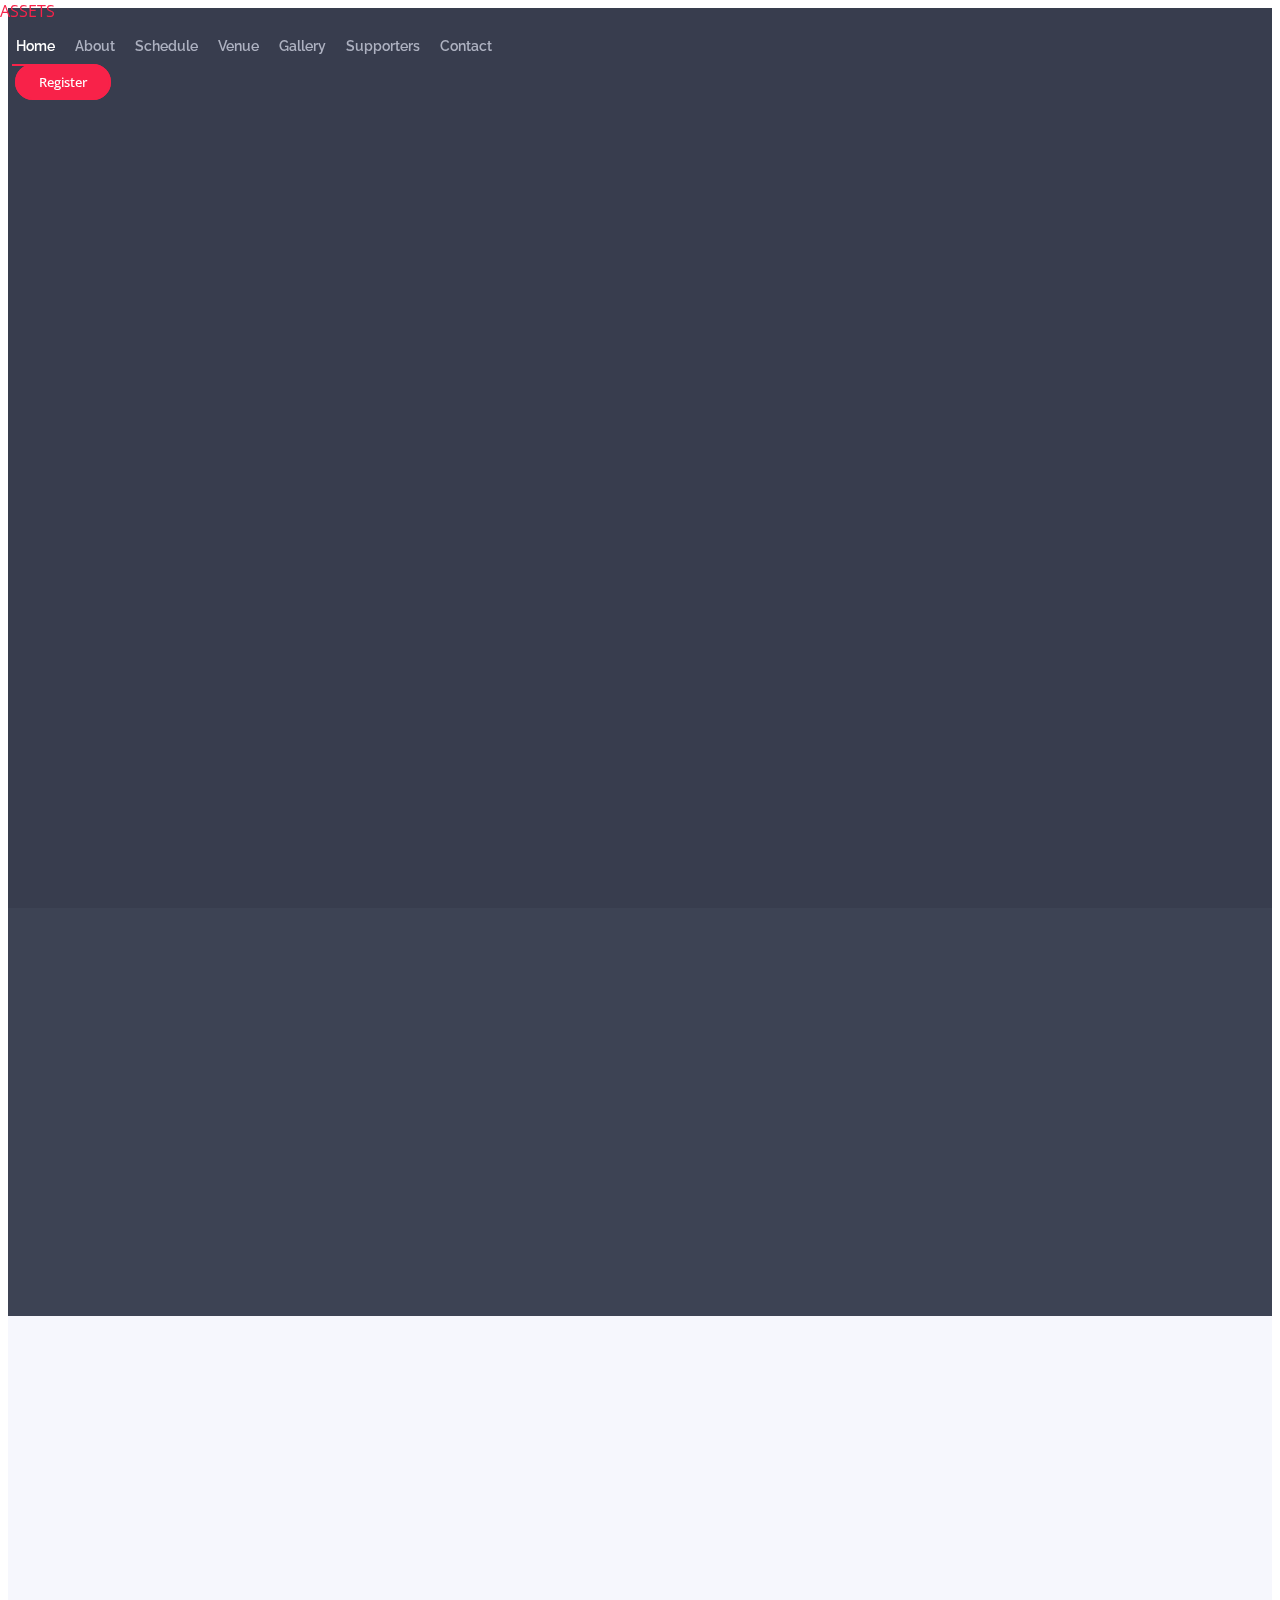
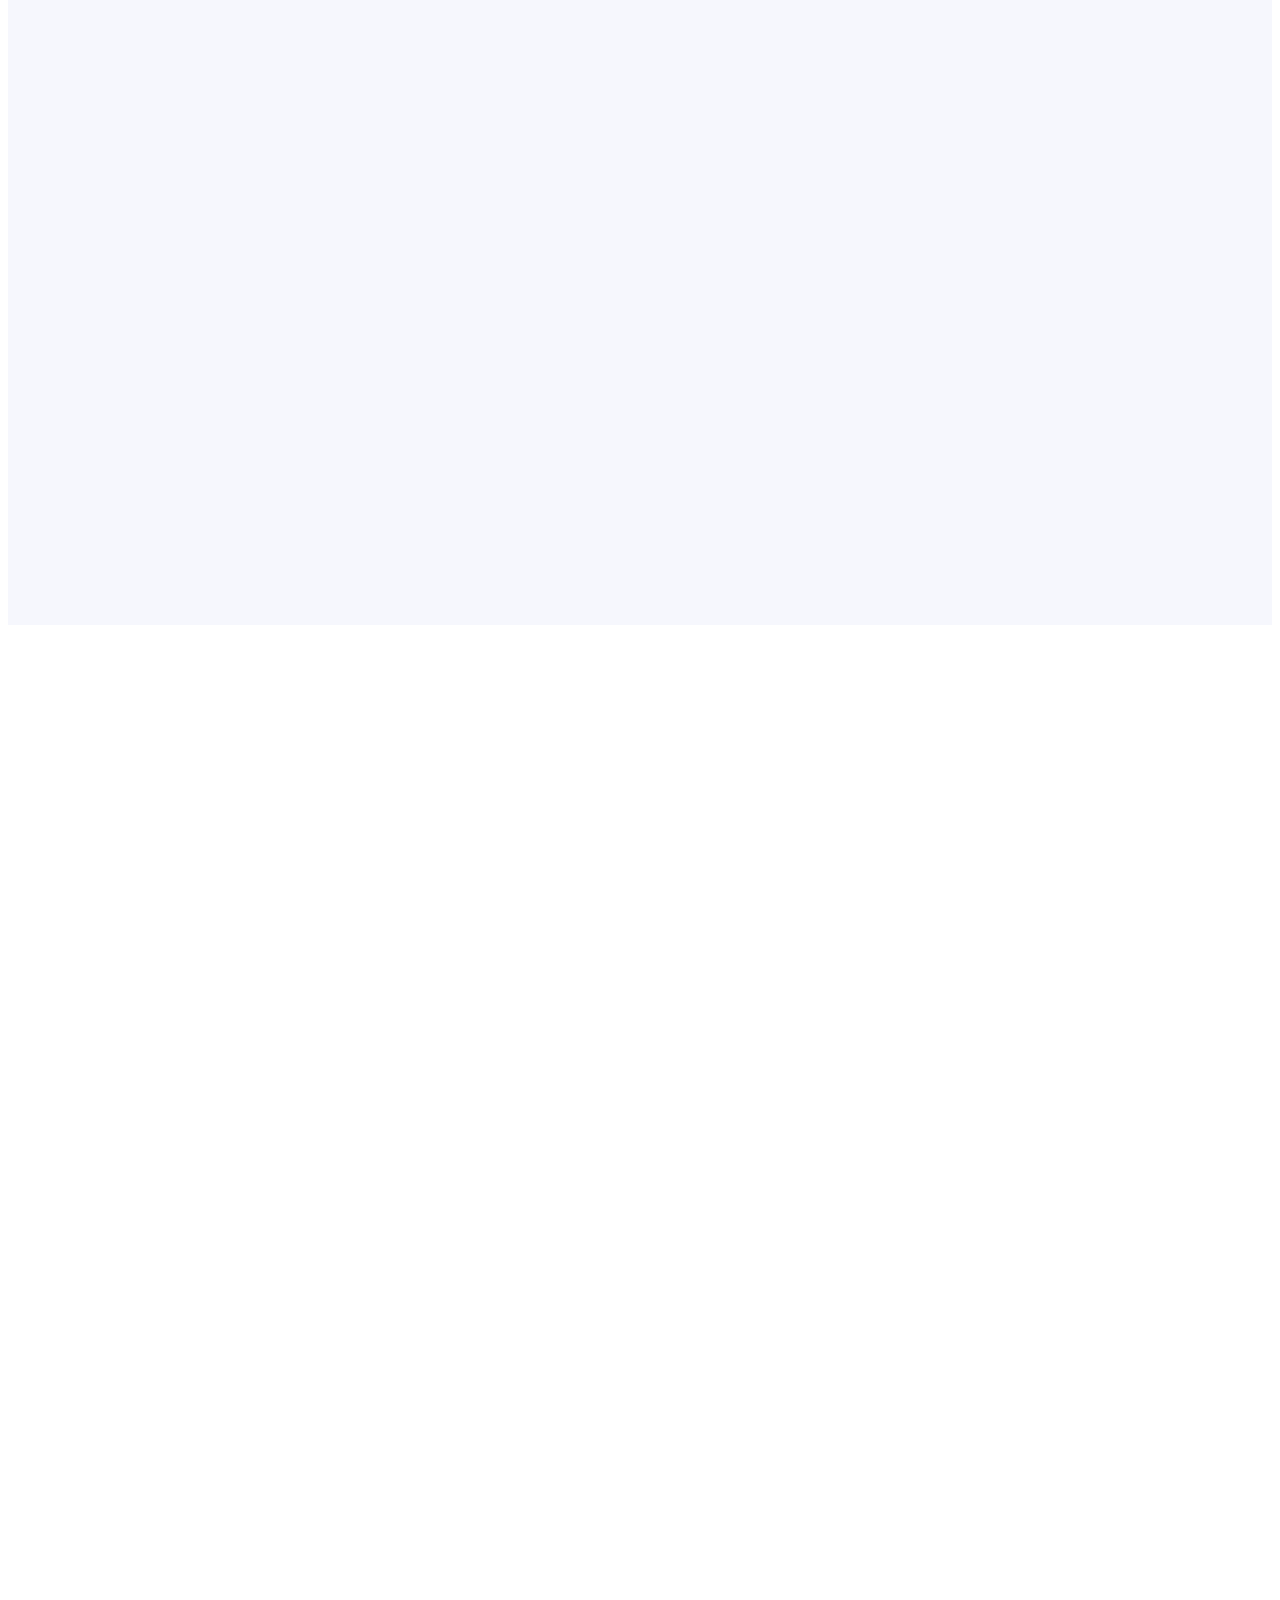
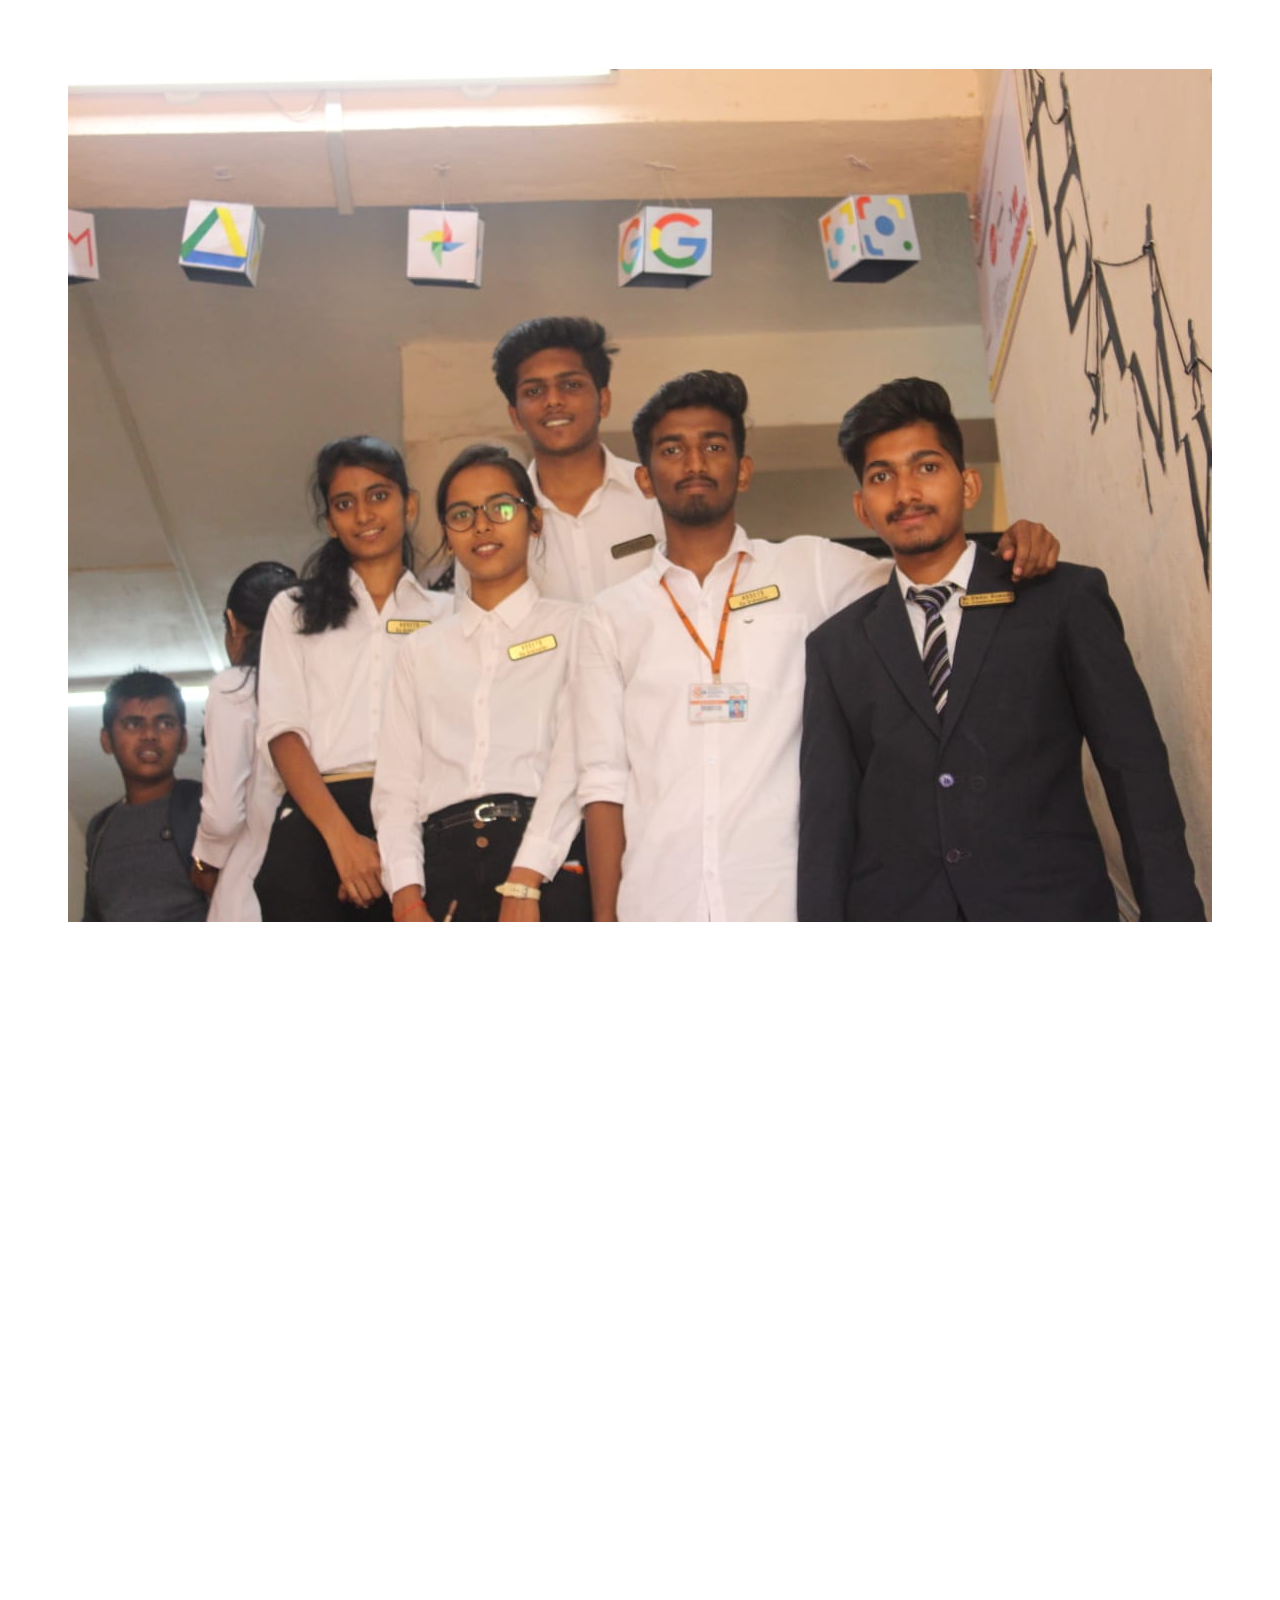
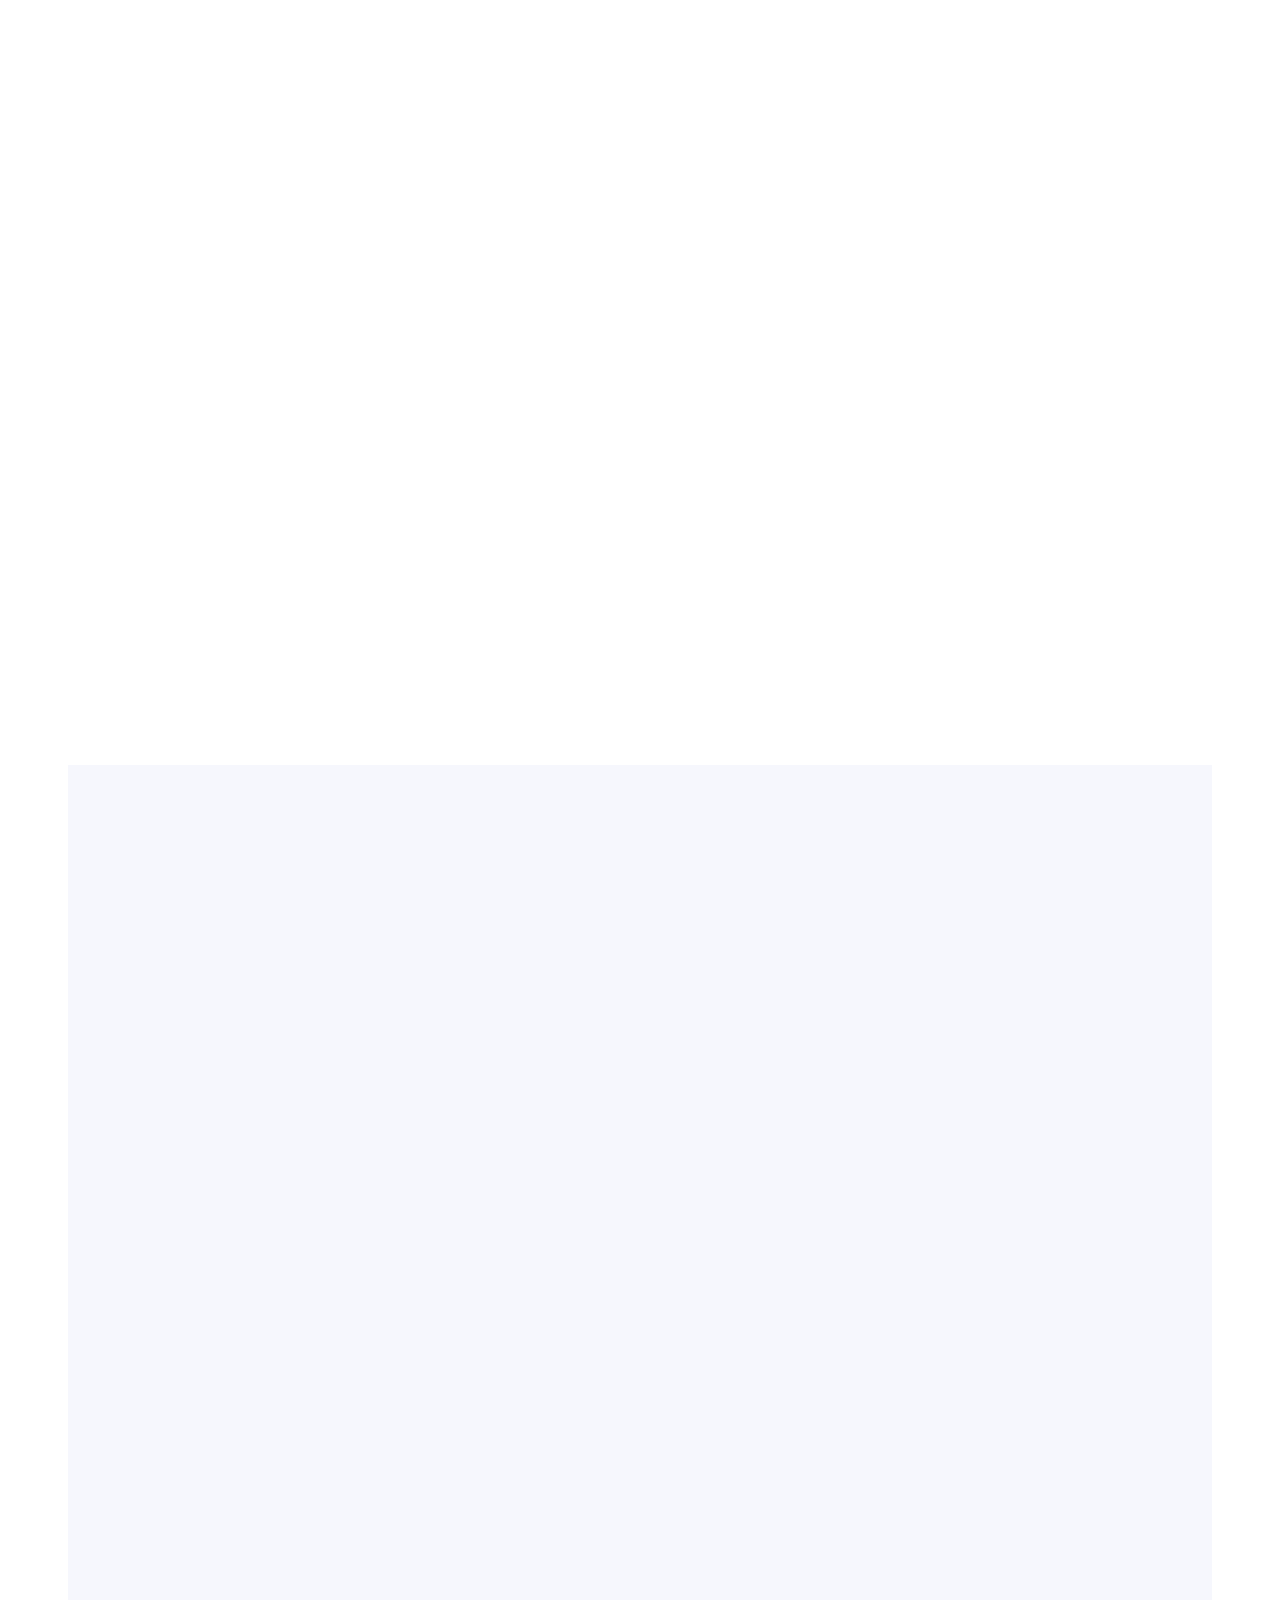
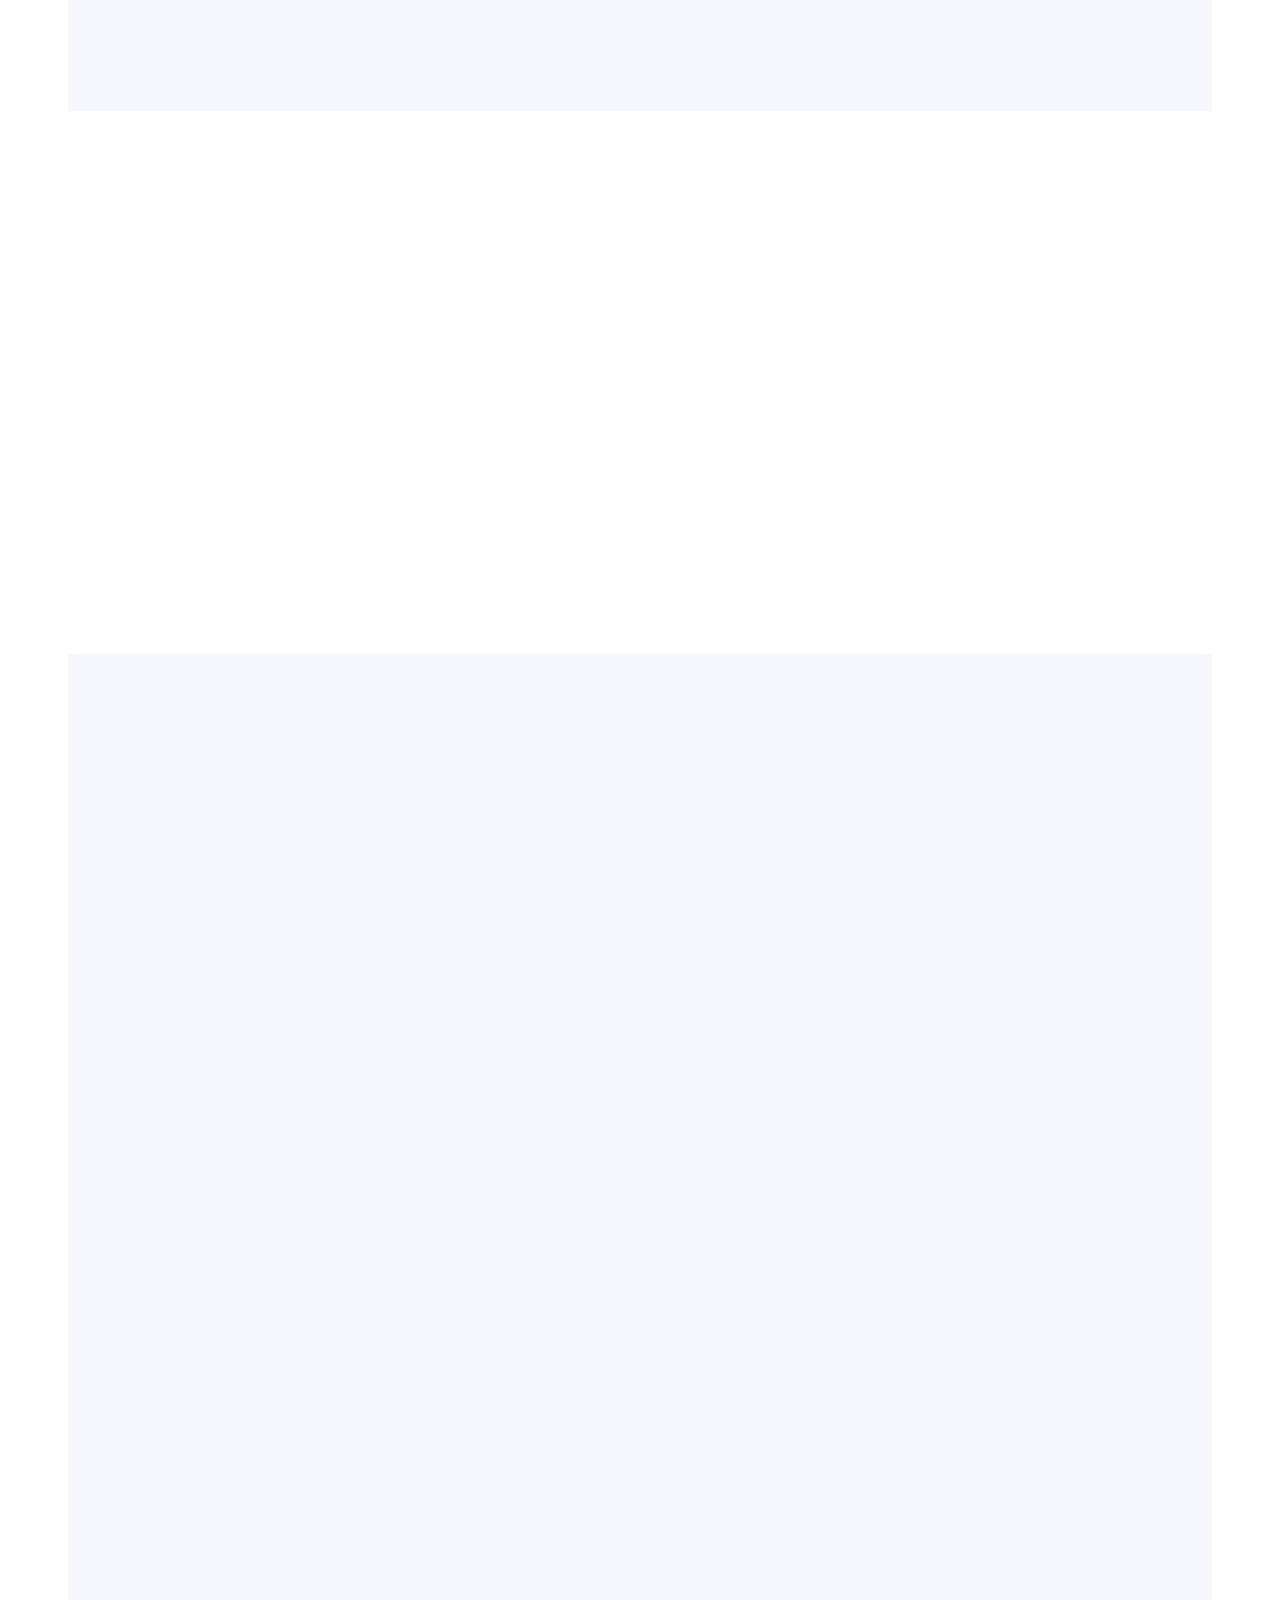
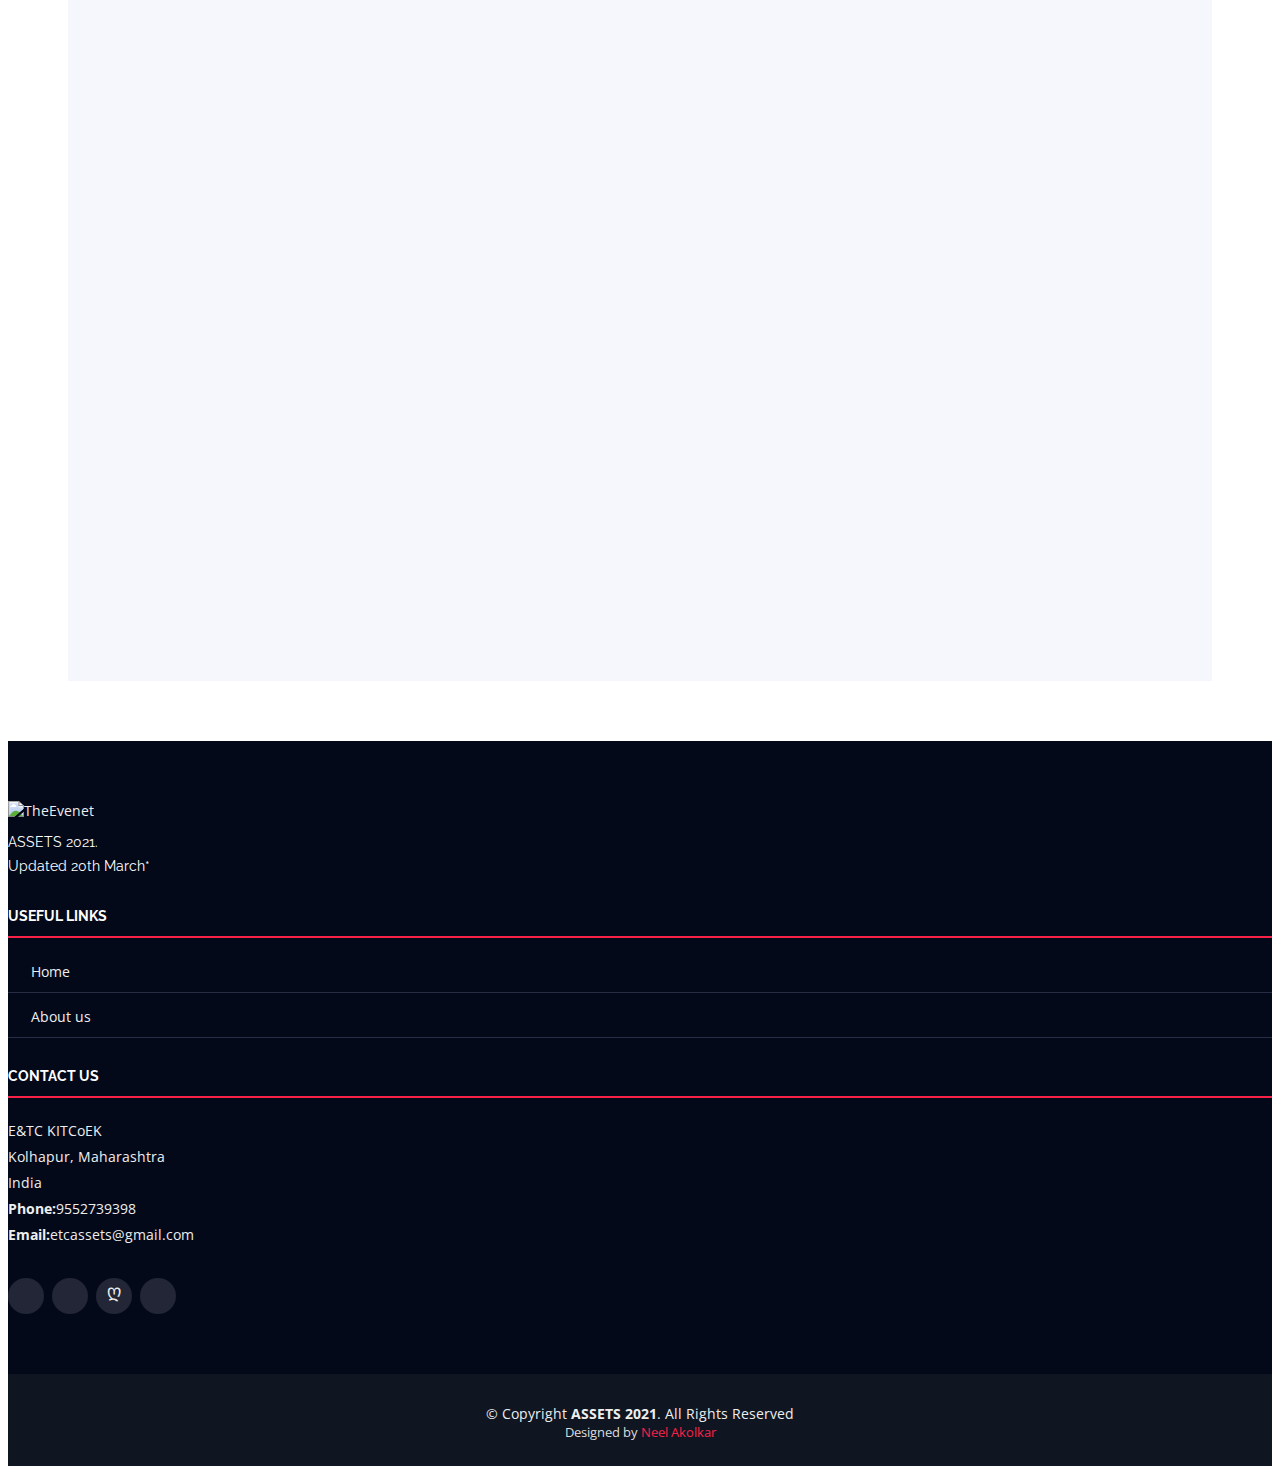
==== commit 42c3a119: "Add files via upload" ====
--- a/index.html
+++ b/index.html
@@ -74,7 +74,7 @@
     <div class="hero-container" data-aos="zoom-in" data-aos-delay="100">
       <h1 class="mb-4 pb-0">ASSETS<br>PIONEER 2021</h1>
       <h1 class="mb-4 pb-0"><span>HIRED OR FIRED</span></h1>
-      <p class="mb-4 pb-0">4-5th April, KITCoEK, Kolhapur</p>
+      <p class="mb-4 pb-0">4th April 2021, KITCoEK, Kolhapur</p>
       <a href="https://youtu.be/r34XnT2p2CA" class="glightbox play-btn mb-4"></a>
       <a href="#about" class="about-btn scrollto">About The Event</a>
     </div>
@@ -88,18 +88,20 @@
         <div class="row">
           <div class="col-lg-6">
             <h2>About The Event</h2>
-            <p>Hired & Fired is a professional event. It is designed in such a way to help participants in the placement programme with
-              introspecting themselves. It comprises of 3 rounds - Aptitude following with surprise round and concluding with HR interview process.
-              All this makes it a complete package of mock placements.
+            <p>ASSETS Team is presenting you the most exciting event "HIRED OR FIRED" Edition II.
+              The event is a reflection of mock placements comprehending three rounds viz. Aptitude Test, Surprise round and HR Interview. Along with a well structured Test and stirring Surprise Round, the HR Interview has a professional touch too.
+            </p>
+            <p>
+              This makes our event a complete package of mock placement pre-phase.
             </p>
           </div>
           <div class="col-lg-3">
             <h3>Where</h3>
-            <p>Online and using meeting conferences</p>
+            <p>Online and will be conducted using online tests, meetings and conferences.</p>
           </div>
           <div class="col-lg-3">
             <h3>When</h3>
-            <p>Sunday & Monday<br>4-5th April</p>
+            <p>Sunday<br>4th April 2021</p>
           </div>
         </div>
       </div>
@@ -251,7 +253,38 @@
         <div class="swiper-pagination"></div>
       </div>
 
+<!-- ======= Gallery Section ======= -->
+<section id="gallery">
+
+  <div class="container" data-aos="fade-up">
+    <div class="section-header">
+      <h2>Last Year Winners</h2>
+      <p>Check our last year winners</p>
+    </div>
+  </div>
+  <div class="row">
+    <div class="col-lg-2 col-md-4">
+      <div class="speaker" data-aos="fade-up" data-aos-delay="100">
+        <img src="assets/img/speakers/1.png" alt="Speaker 1" class="img-fluid">
+        <div class="details">
+          <h3><a>Arya Benke</a></h3>
+          <p>Winner</p>
+        </div>
+      </div>
+    </div>
+    <div class="col-lg-2 col-md-4">
+      <div class="speaker" data-aos="fade-up" data-aos-delay="100">
+        <img src="assets/img/speakers/2.png" alt="Speaker 1" class="img-fluid">
+        <div class="details">
+          <h3><a>Shivam Hasurkar</a></h3>
+          <p>Runners Up</p>
+        </div>
+      </div>
+    </div>
+  </div>
+
     </section><!-- End Gallery Section -->
+
     <!-- ======= Speakers Section ======= -->
     <section id="speakers">
       <div class="container" data-aos="fade-up">
@@ -262,6 +295,21 @@
 
         <div class="row">
           <div class="col-lg-2 col-md-4">
+            <div class="speaker" data-aos="fade-up" data-aos-delay="300">
+              <img src="assets/img/speakers/a-a-shinde.jpg" alt="Speaker 6" class="img-fluid">
+              <div class="details">
+                <h3><a href="">Ashwini Shinde</a></h3>
+                <p>Faculty Co-ordinator</p>
+                <div class="social">
+                  <a href=""><i class="bi bi-twitter"></i></a>
+                  <a href=""><i class="bi bi-facebook"></i></a>
+                  <a href=""><i class="bi bi-instagram"></i></a>
+                  <a href=""><i class="bi bi-linkedin"></i></a>
+                </div>
+              </div>
+            </div>
+          </div>
+          <div class="col-lg-2 col-md-4">
             <div class="speaker" data-aos="fade-up" data-aos-delay="100">
               <img src="assets/img/speakers/2.png" alt="Speaker 1" class="img-fluid">
               <div class="details">
@@ -343,17 +391,17 @@
                 <h3><a href="">Neel Akolkar</a></h3>
                 <p>Technical Head</p>
                 <div class="social">
-                  <a href=""><i class="bi bi-twitter"></i></a>
-                  <a href=""><i class="bi bi-facebook"></i></a>
-                  <a href=""><i class="bi bi-instagram"></i></a>
-                  <a href=""><i class="bi bi-linkedin"></i></a>
+                  <a href="twitter.com/ne3lakolkar"><i class="bi bi-twitter"></i></a>
+                  <a href=""><i class="bi bi-facebook"></i></a>
+                  <a href="instagram.com/ne3lakolkar"><i class="bi bi-instagram"></i></a>
+                  <a href="linkedin.co.in/ne3lakolkar"><i class="bi bi-linkedin"></i></a>
                 </div>
               </div>
             </div>
           </div>
           <div class="col-lg-2 col-md-4">
             <div class="speaker" data-aos="fade-up" data-aos-delay="300">
-              <img src="assets/img/speakers/WhatsApp Image 2021-03-20 at 2.41.12 PM.jpeg" alt="Speaker 6" class="img-fluid">
+              <img src="assets/img/speakers/revati.jpeg" alt="Speaker 6" class="img-fluid">
               <div class="details">
                 <h3><a href="">Revati Chougule</a></h3>
                 <p>Event Manager</p>
@@ -368,7 +416,7 @@
           </div>
           <div class="col-lg-2 col-md-4">
             <div class="speaker" data-aos="fade-up" data-aos-delay="300">
-              <img src="assets/img/speakers/WhatsApp Image 2021-03-20 at 2.41.12 PM.jpeg" alt="Speaker 6" class="img-fluid">
+              <img src="assets/img/speakers/prashant.jpeg" alt="Speaker 6" class="img-fluid">
               <div class="details">
                 <h3><a href="">Prashant Phadatare</a></h3>
                 <p>Event Manager</p>
@@ -383,7 +431,7 @@
           </div>
           <div class="col-lg-2 col-md-4">
             <div class="speaker" data-aos="fade-up" data-aos-delay="300">
-              <img src="assets/img/speakers/WhatsApp Image 2021-03-20 at 2.41.12 PM.jpeg" alt="Speaker 6" class="img-fluid">
+              <img src="assets/img/speakers/2.png" alt="Speaker 6" class="img-fluid">
               <div class="details">
                 <h3><a href="">Rushikesh Patil</a></h3>
                 <p>Event Manager</p>
@@ -398,7 +446,7 @@
           </div>
           <div class="col-lg-2 col-md-4">
             <div class="speaker" data-aos="fade-up" data-aos-delay="300">
-              <img src="assets/img/speakers/WhatsApp Image 2021-03-20 at 2.41.12 PM.jpeg" alt="Speaker 6" class="img-fluid">
+              <img src="assets/img/speakers/3.png" alt="Speaker 6" class="img-fluid">
               <div class="details">
                 <h3><a href="">Srushti Banchhode</a></h3>
                 <p>Event Manager</p>
@@ -413,25 +461,10 @@
           </div>
           <div class="col-lg-2 col-md-4">
             <div class="speaker" data-aos="fade-up" data-aos-delay="300">
-              <img src="assets/img/speakers/WhatsApp Image 2021-03-20 at 2.41.12 PM.jpeg" alt="Speaker 6" class="img-fluid">
+              <img src="assets/img/speakers/piyush.jpeg" alt="Speaker 6" class="img-fluid">
               <div class="details">
                 <h3><a href="">Piyush Tiwari</a></h3>
                 <p>Event Manager</p>
-                <div class="social">
-                  <a href=""><i class="bi bi-twitter"></i></a>
-                  <a href=""><i class="bi bi-facebook"></i></a>
-                  <a href=""><i class="bi bi-instagram"></i></a>
-                  <a href=""><i class="bi bi-linkedin"></i></a>
-                </div>
-              </div>
-            </div>
-          </div>
-          <div class="col-lg-2 col-md-4">
-            <div class="speaker" data-aos="fade-up" data-aos-delay="300">
-              <img src="assets/img/speakers/WhatsApp Image 2021-03-20 at 2.41.12 PM.jpeg" alt="Speaker 6" class="img-fluid">
-              <div class="details">
-                <h3><a href="">Ashwini Shinde</a></h3>
-                <p>Faculty Co-ordinator</p>
                 <div class="social">
                   <a href=""><i class="bi bi-twitter"></i></a>
                   <a href=""><i class="bi bi-facebook"></i></a>
@@ -464,6 +497,11 @@
           <div class="col-lg-3 col-md-4 col-xs-6">
             <div class="supporter-logo">
               <img src="assets/img/supporters/mainp.jpg" class="img-fluid" alt="">
+            </div>
+          </div>
+          <div class="col-lg-3 col-md-4 col-xs-6">
+            <div class="supporter-logo">
+              <img src="assets/img/supporters/iste.png" class="img-fluid" alt="">
             </div>
           </div>
         </div>
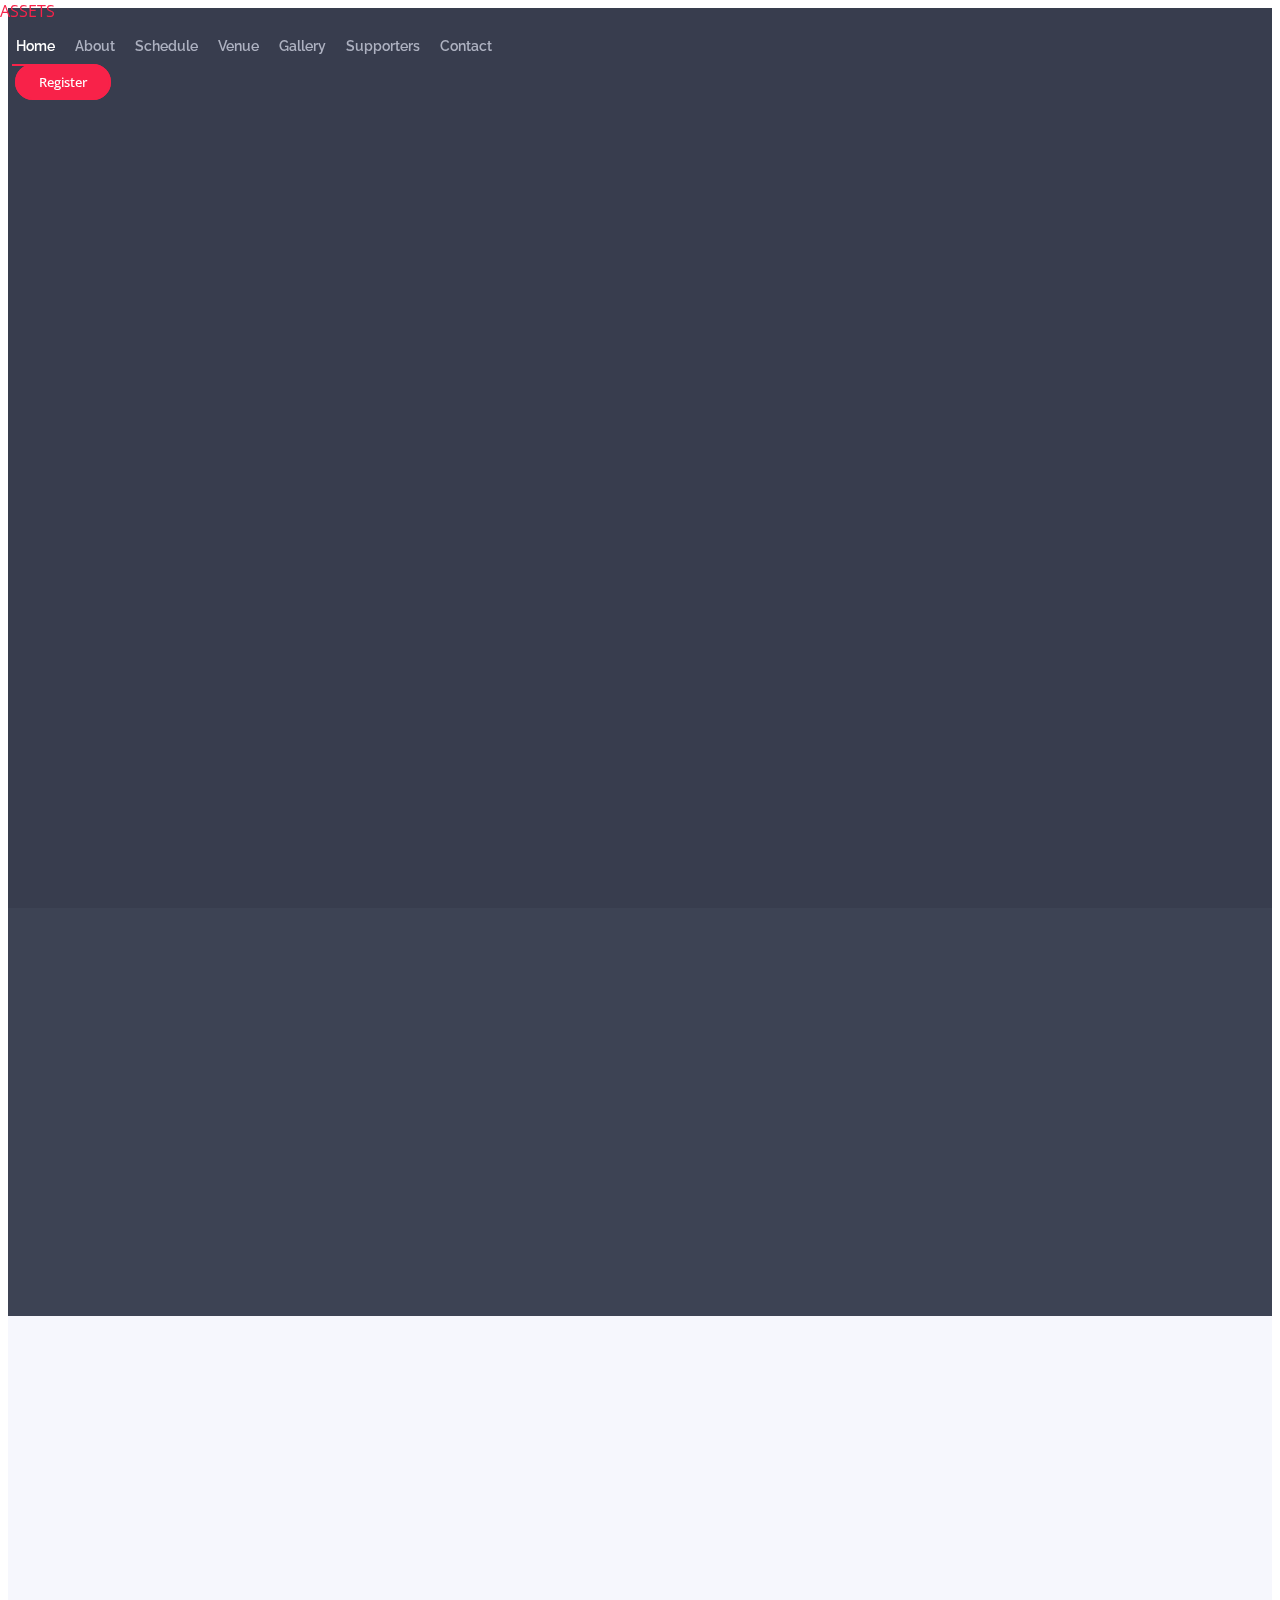
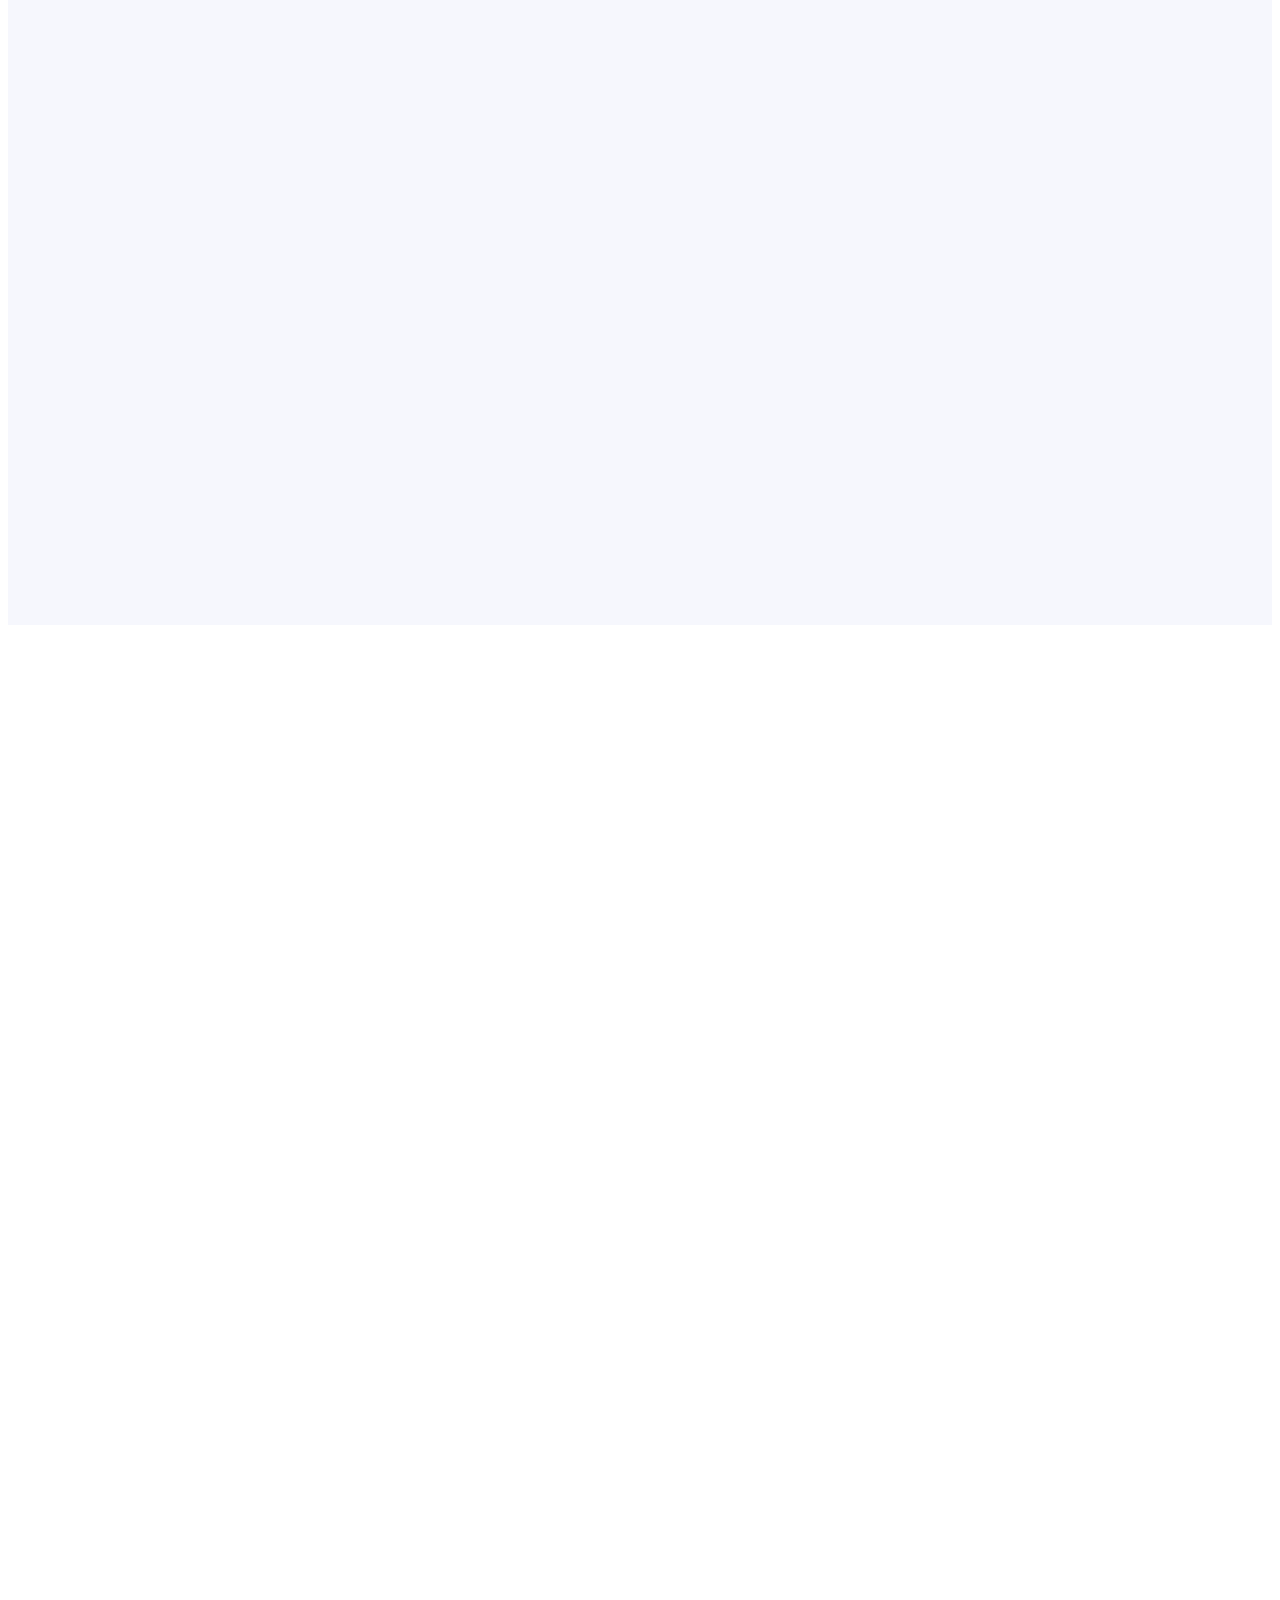
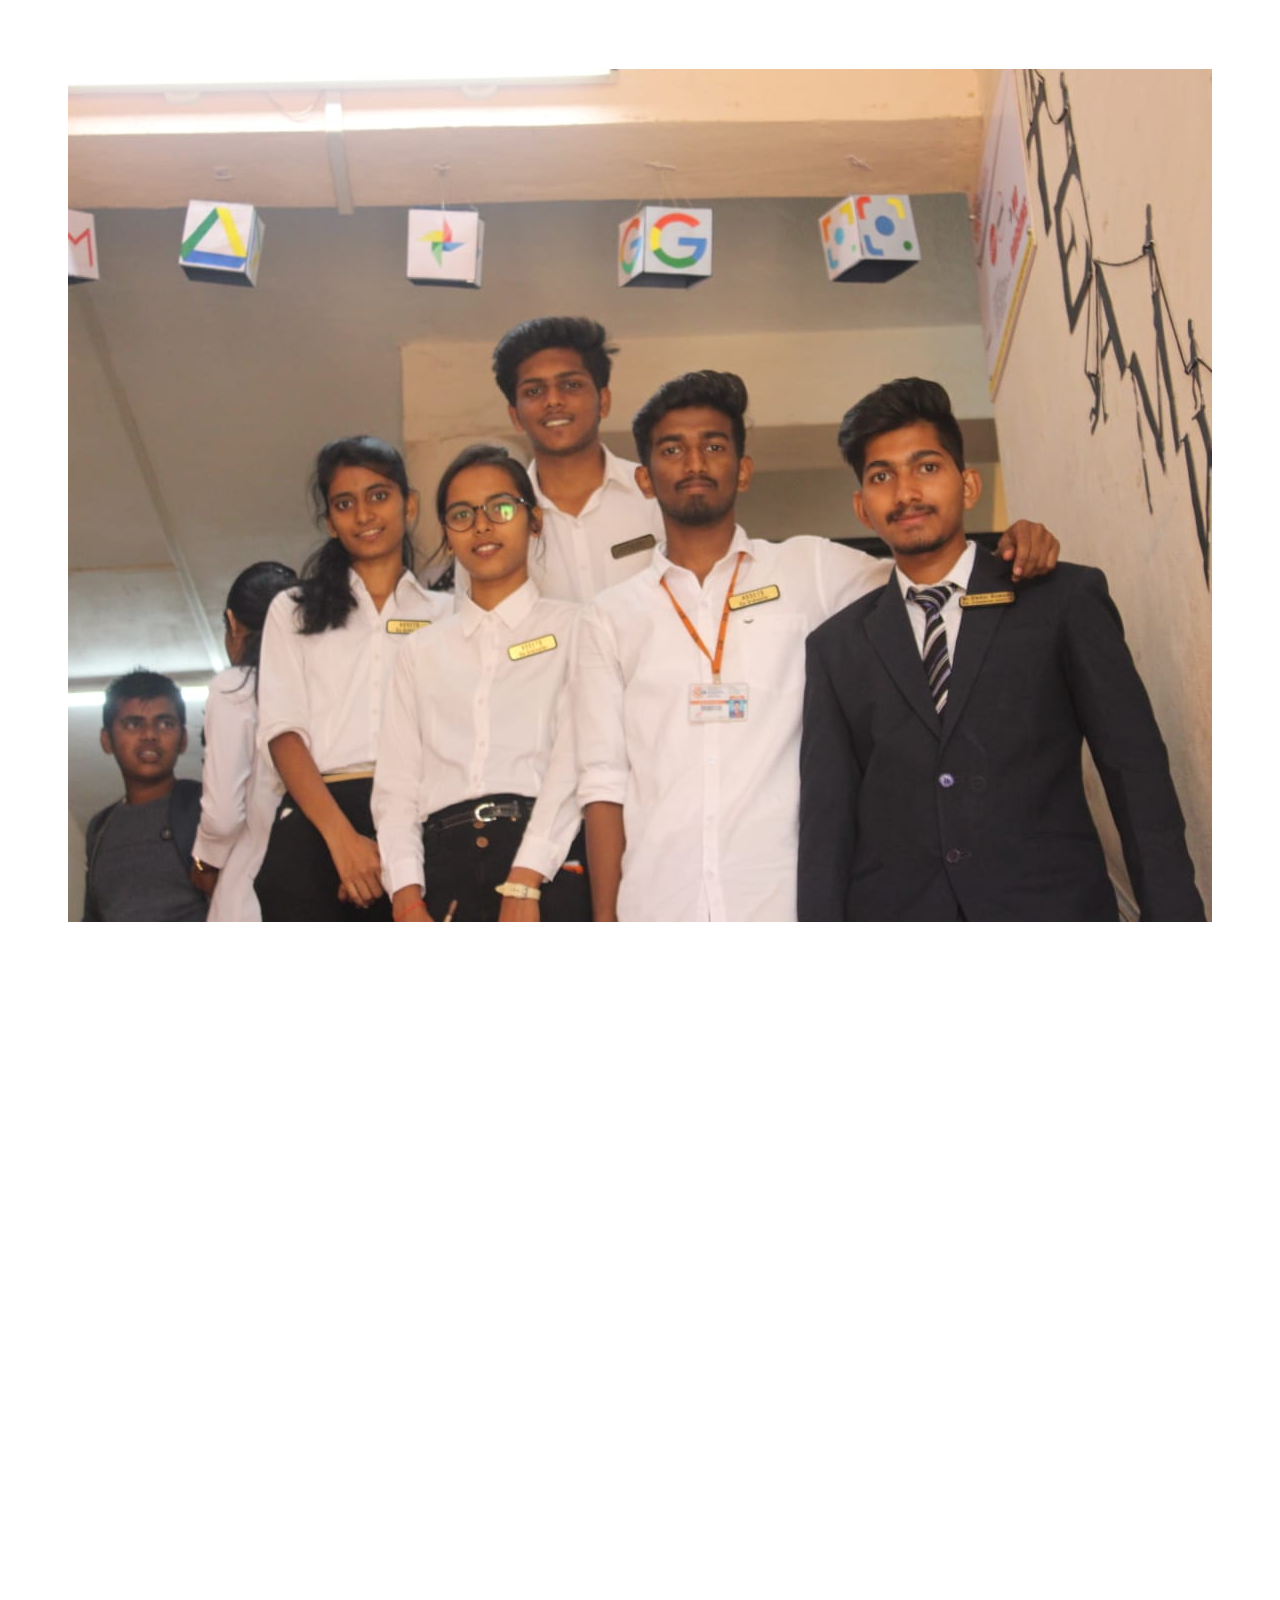
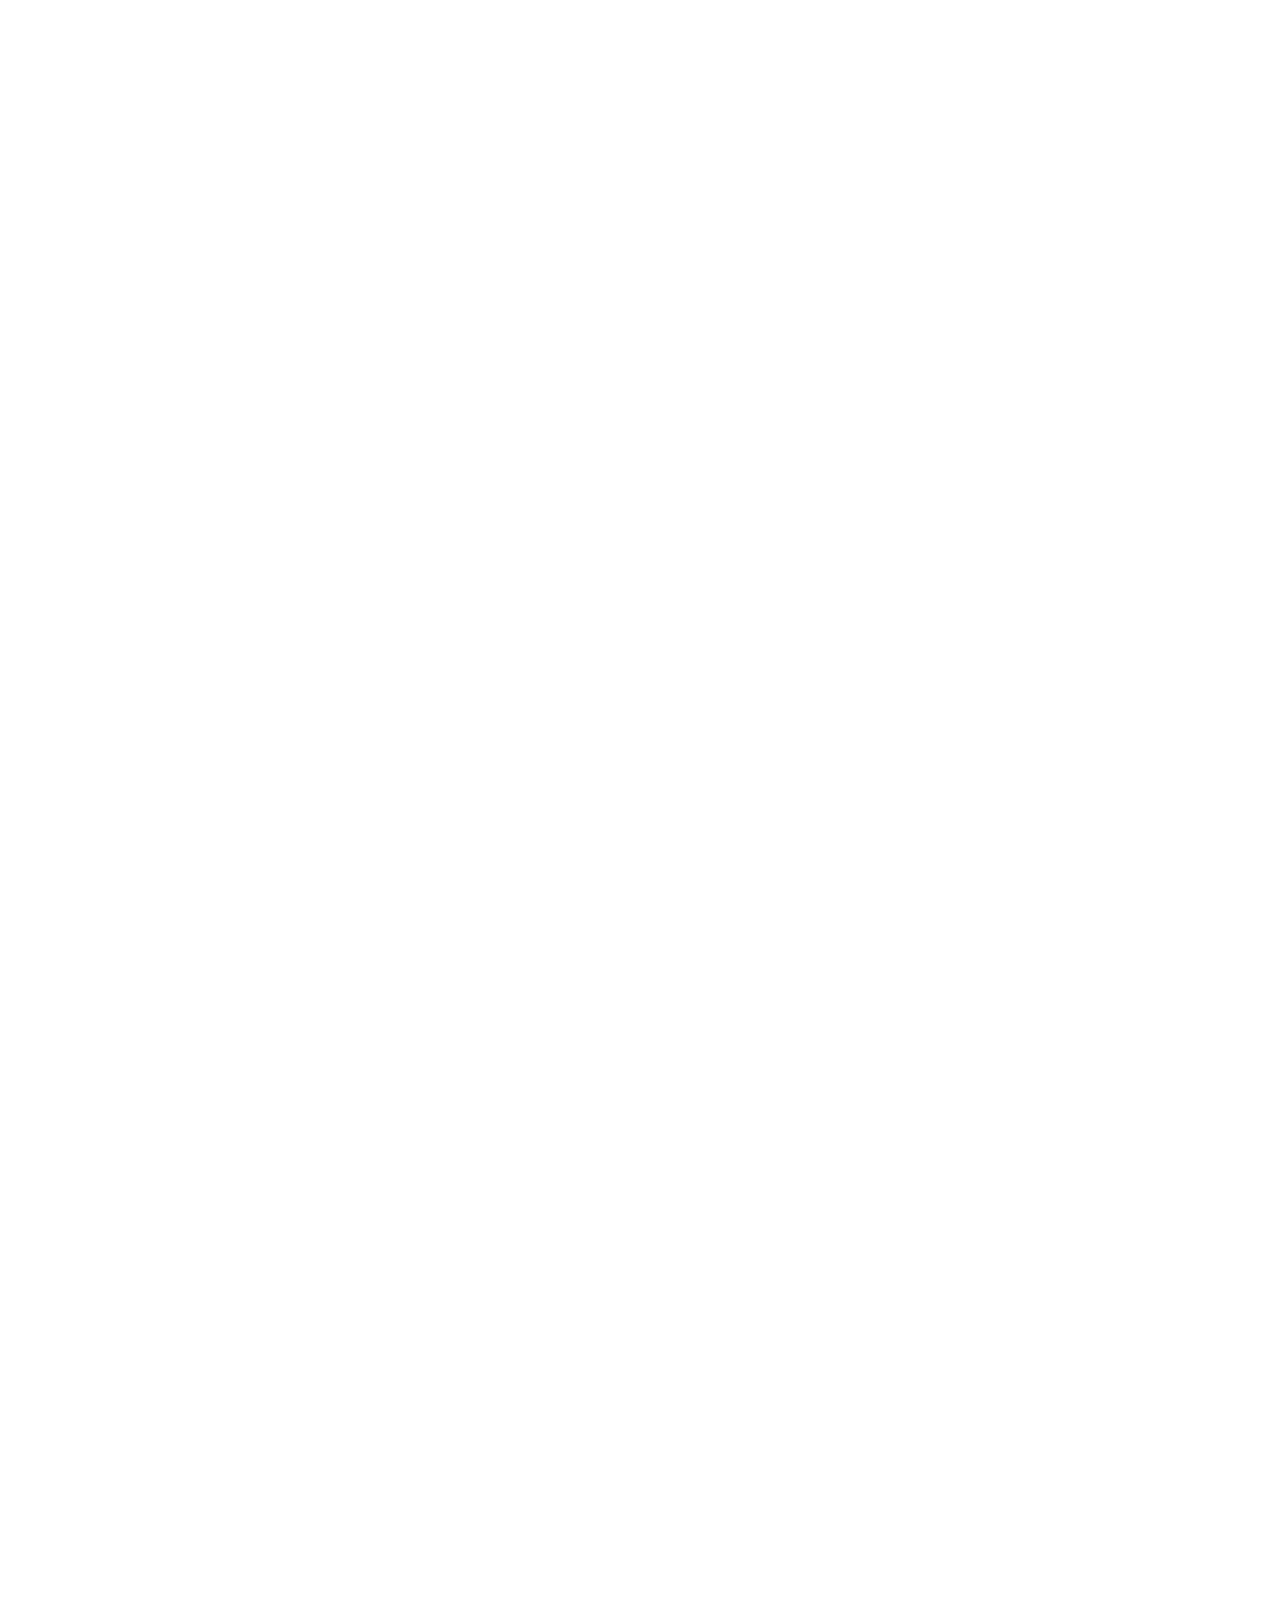
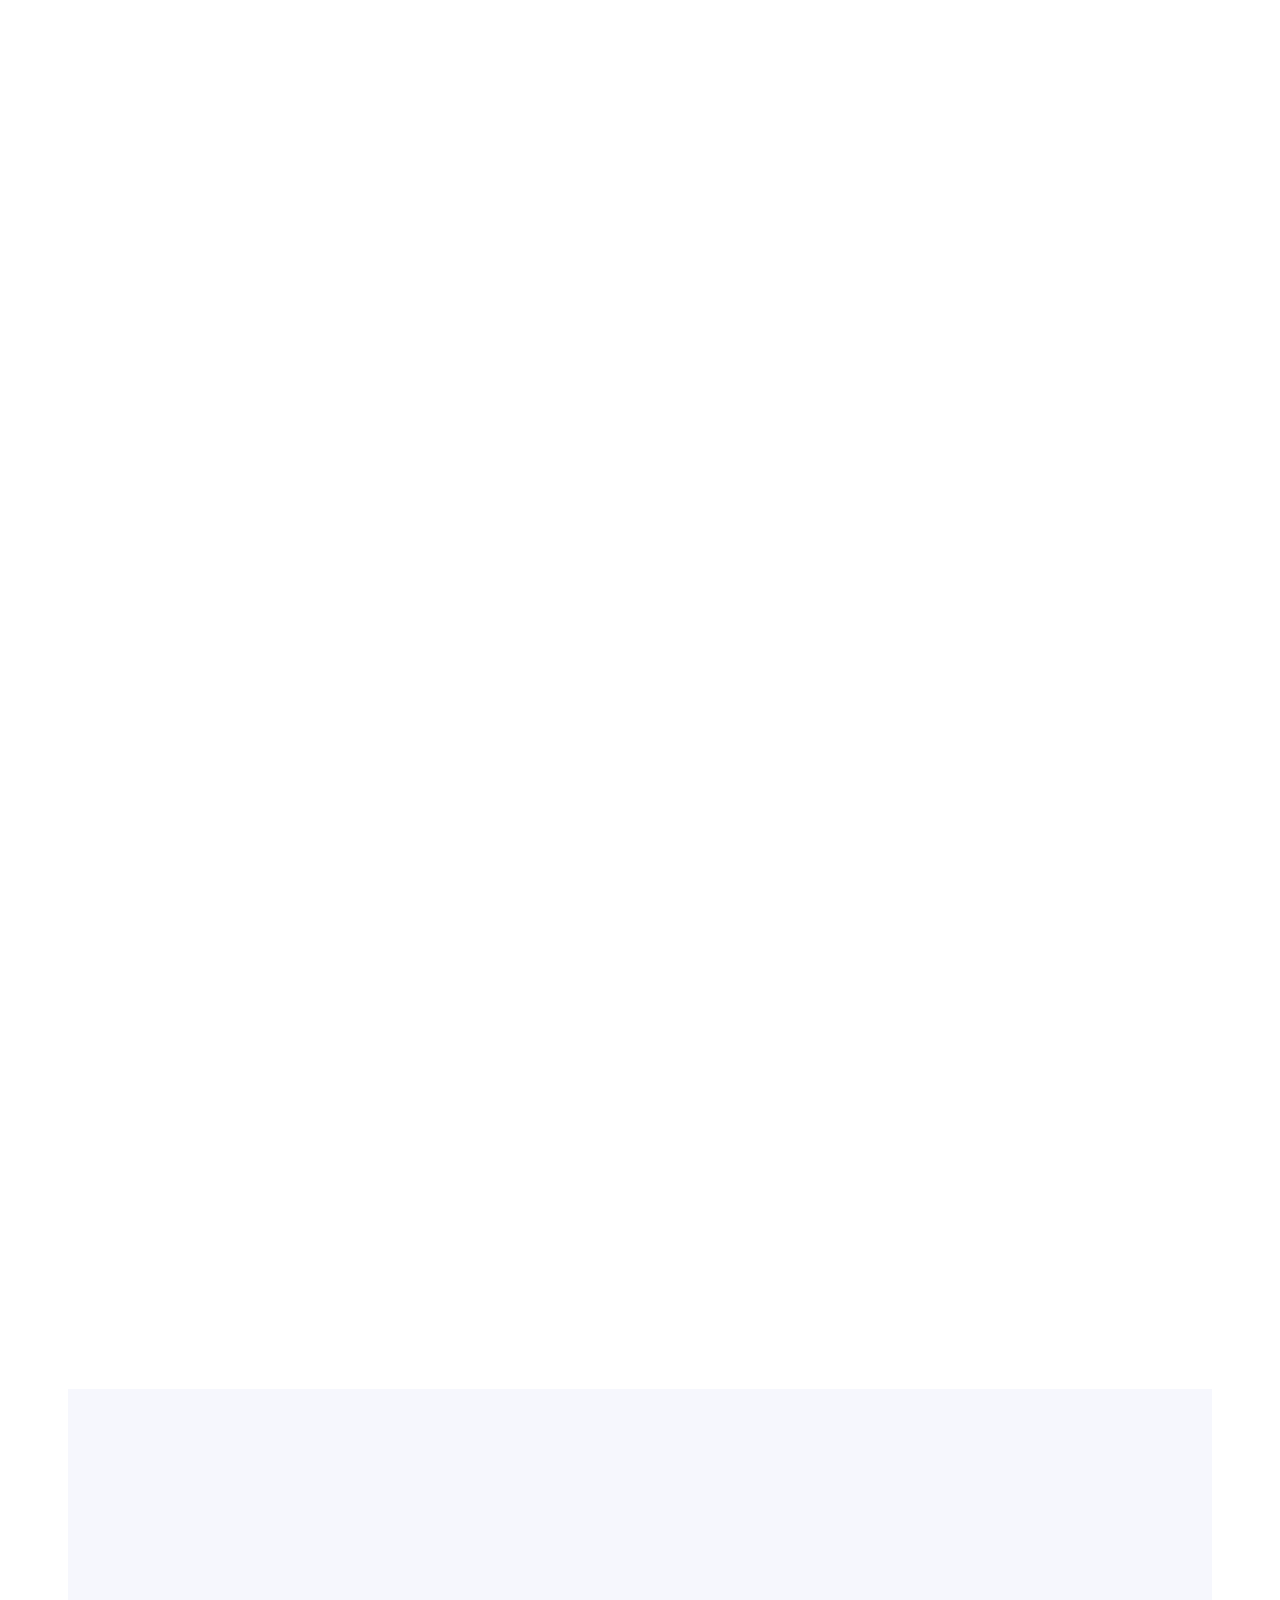
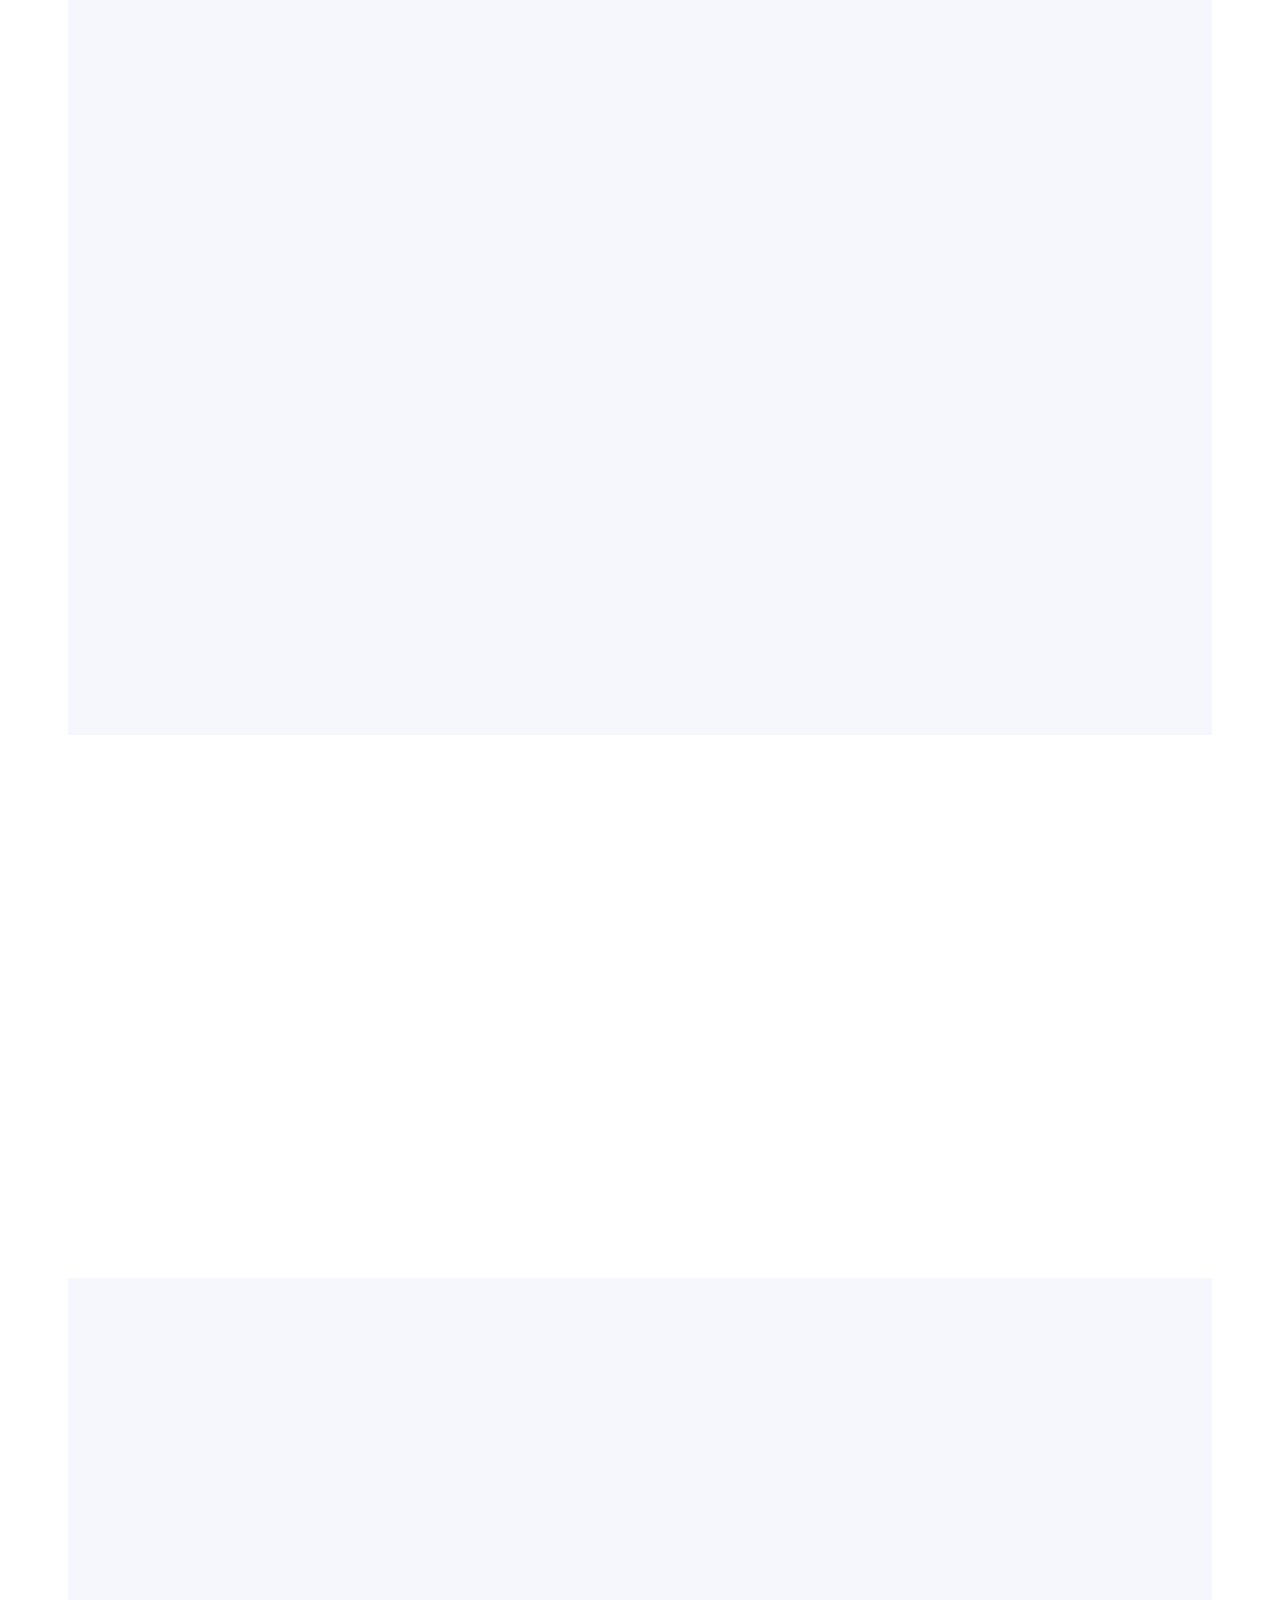
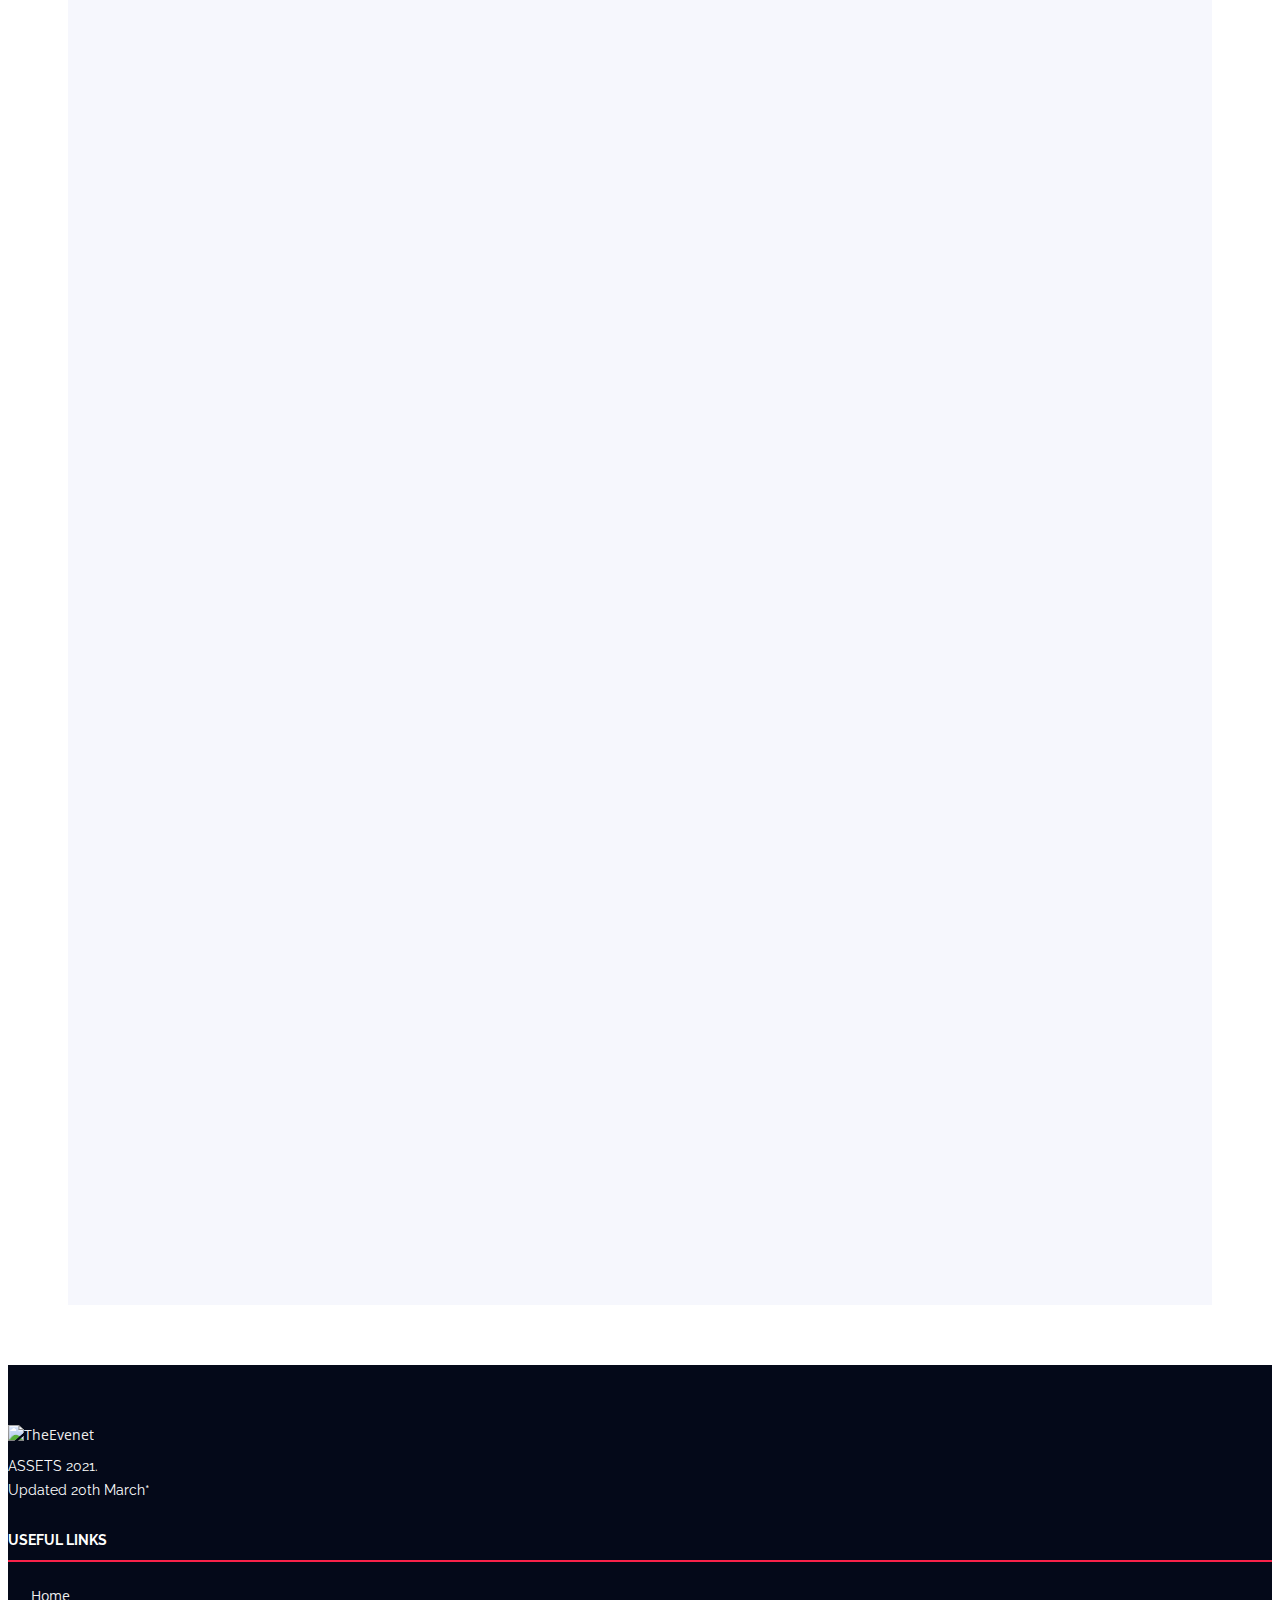
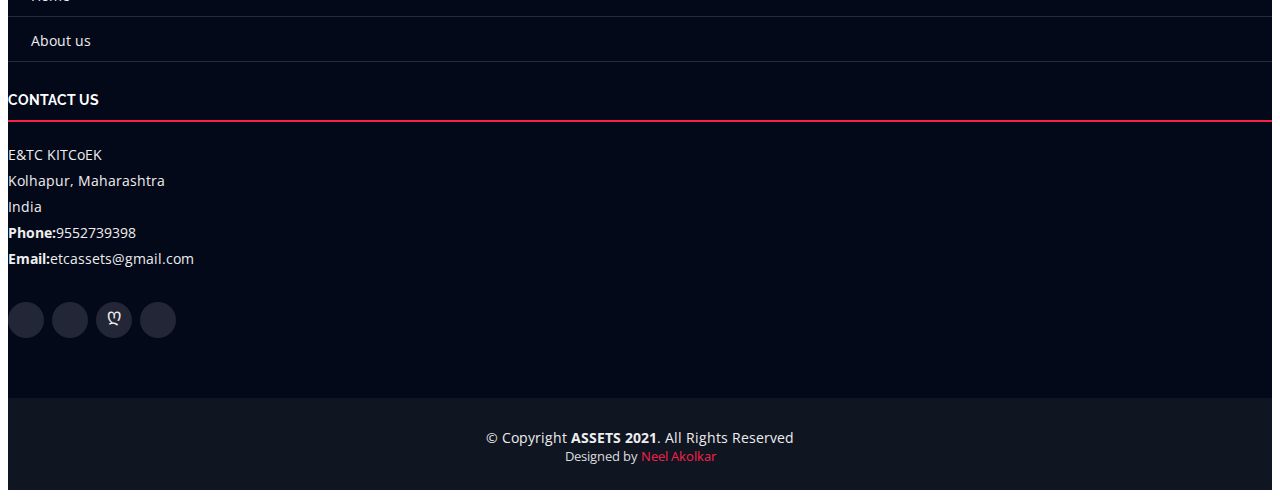
==== commit b49bd4ed: "Add files via upload" ====
--- a/index.html
+++ b/index.html
@@ -191,7 +191,7 @@
                 <div class="speaker">
                   <img src="assets/img/speakers/int.png" alt="Hubert Hirthe">
                 </div>
-                <h4>HR Interview. <span>HR interview by senior professionals</span></h4>
+                <h4>HR Interview. <span>HR interview by professionals</span></h4>
                 <p>Selected students will undergo their HR interview and try to get placed in the final round</p>
               </div>
             </div>
@@ -391,10 +391,10 @@
                 <h3><a href="">Neel Akolkar</a></h3>
                 <p>Technical Head</p>
                 <div class="social">
-                  <a href="twitter.com/ne3lakolkar"><i class="bi bi-twitter"></i></a>
-                  <a href=""><i class="bi bi-facebook"></i></a>
-                  <a href="instagram.com/ne3lakolkar"><i class="bi bi-instagram"></i></a>
-                  <a href="linkedin.co.in/ne3lakolkar"><i class="bi bi-linkedin"></i></a>
+                  <a href="https://twitter.com/ne3lakolkar"><i class="bi bi-twitter"></i></a>
+                  <a href=""><i class="bi bi-facebook"></i></a>
+                  <a href="https://www.instagram.com/ne3lakolkar/"><i class="bi bi-instagram"></i></a>
+                  <a href="https://www.linkedin.com/in/ne3lakolkar/r"><i class="bi bi-linkedin"></i></a>
                 </div>
               </div>
             </div>
@@ -446,7 +446,7 @@
           </div>
           <div class="col-lg-2 col-md-4">
             <div class="speaker" data-aos="fade-up" data-aos-delay="300">
-              <img src="assets/img/speakers/3.png" alt="Speaker 6" class="img-fluid">
+              <img src="assets/img/speakers/shrushti.jpeg" alt="Speaker 6" class="img-fluid">
               <div class="details">
                 <h3><a href="">Srushti Banchhode</a></h3>
                 <p>Event Manager</p>
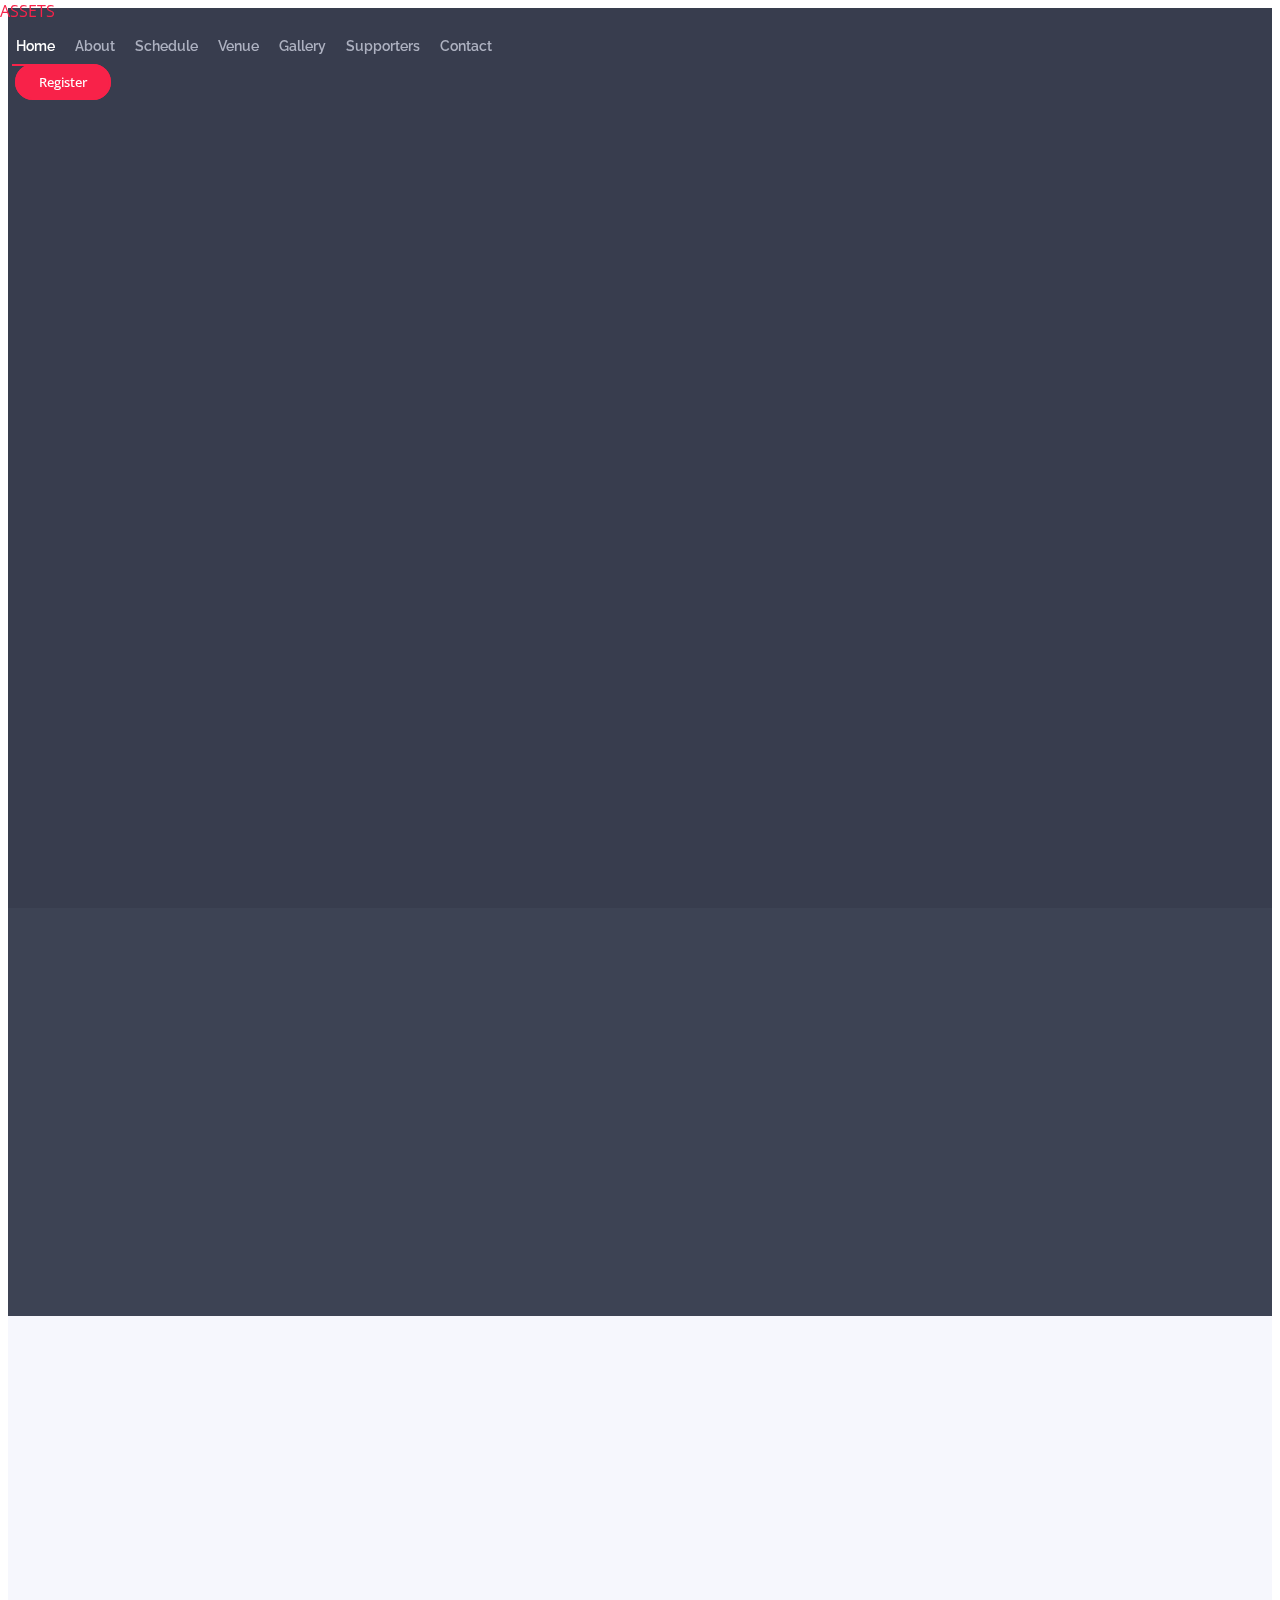
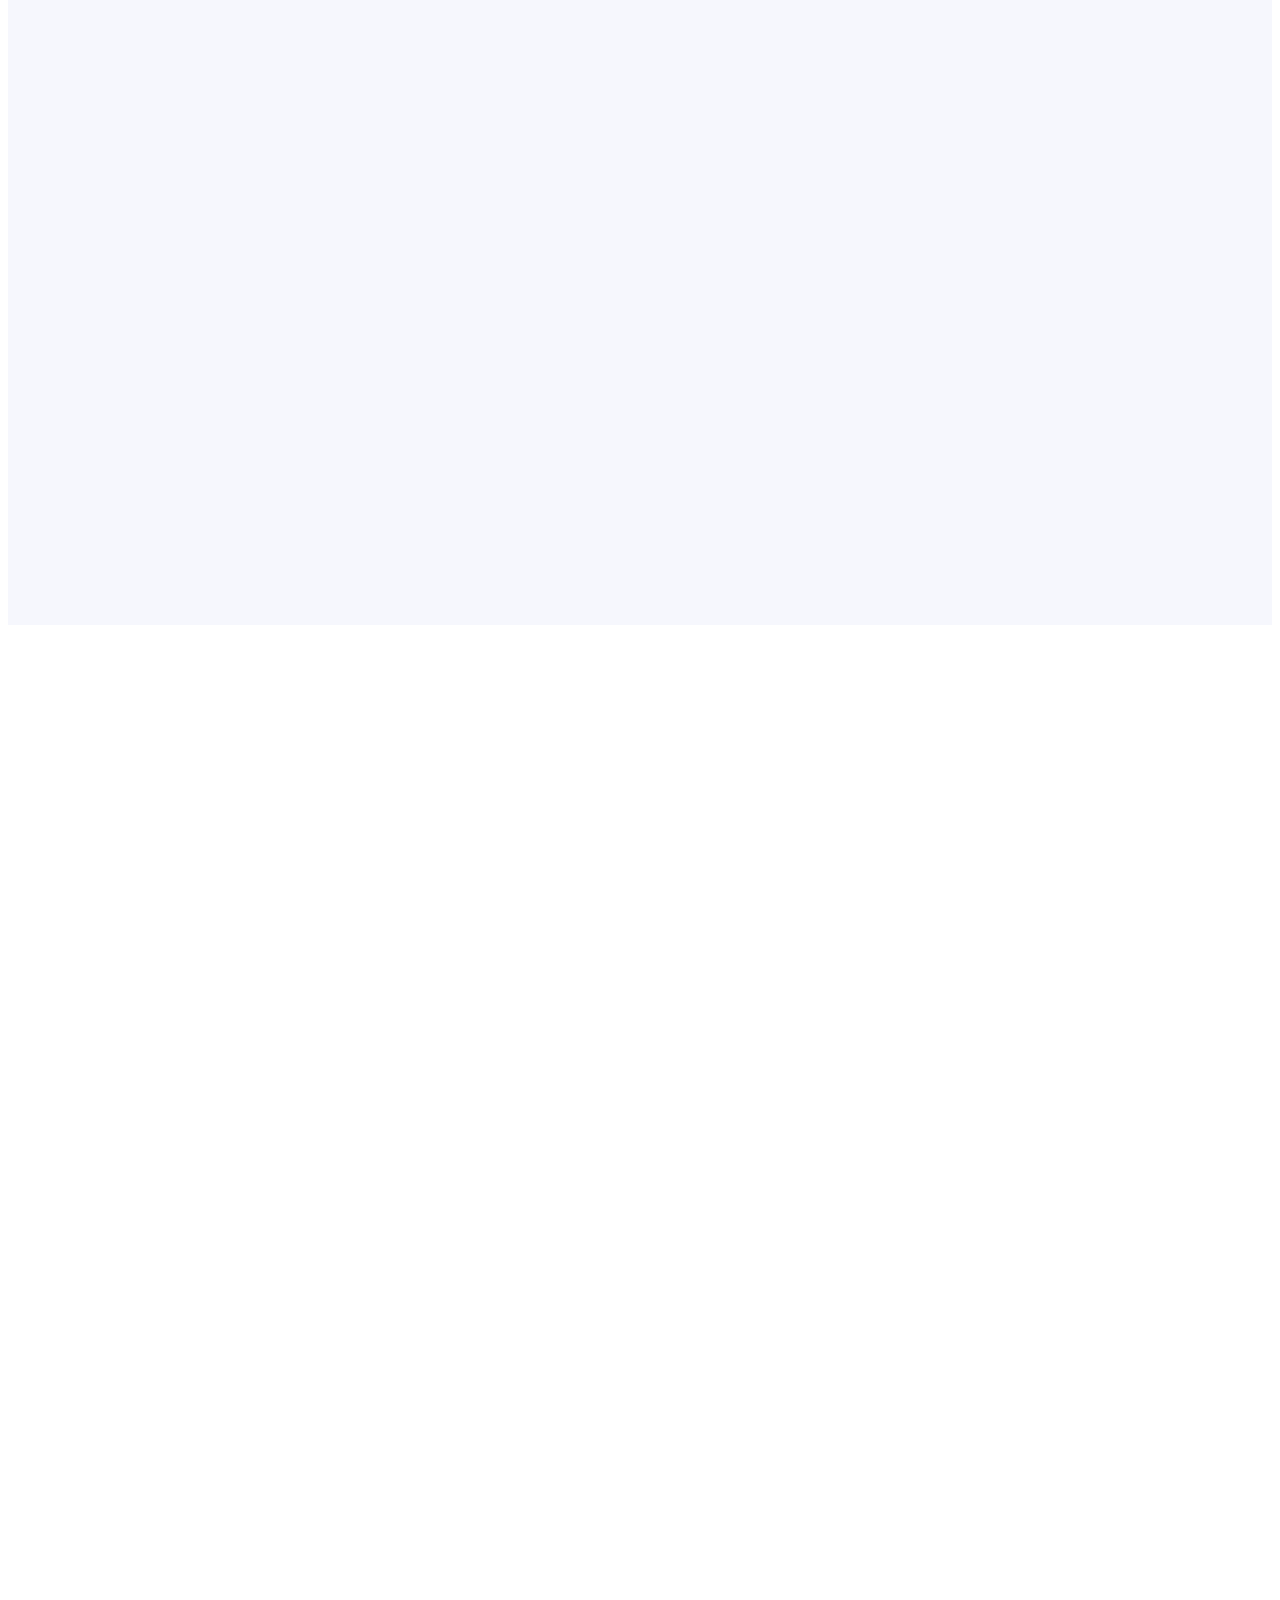
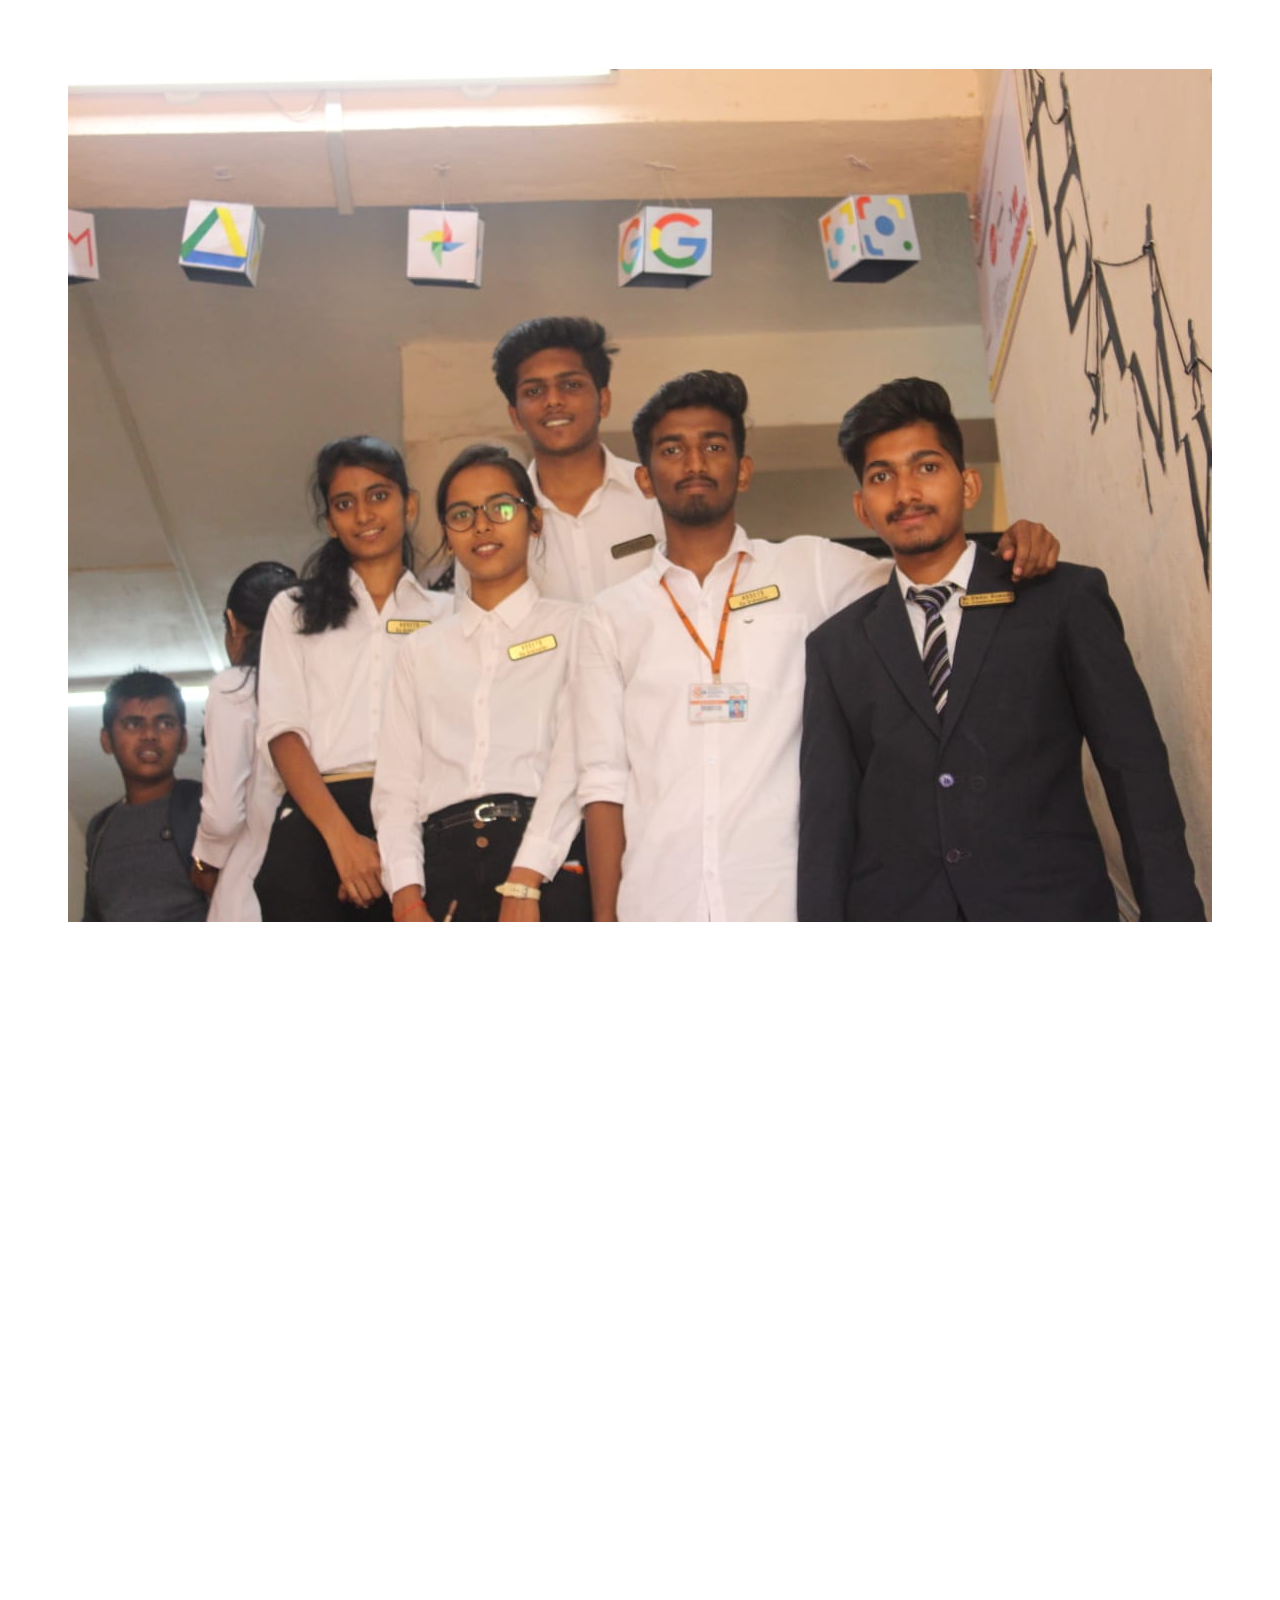
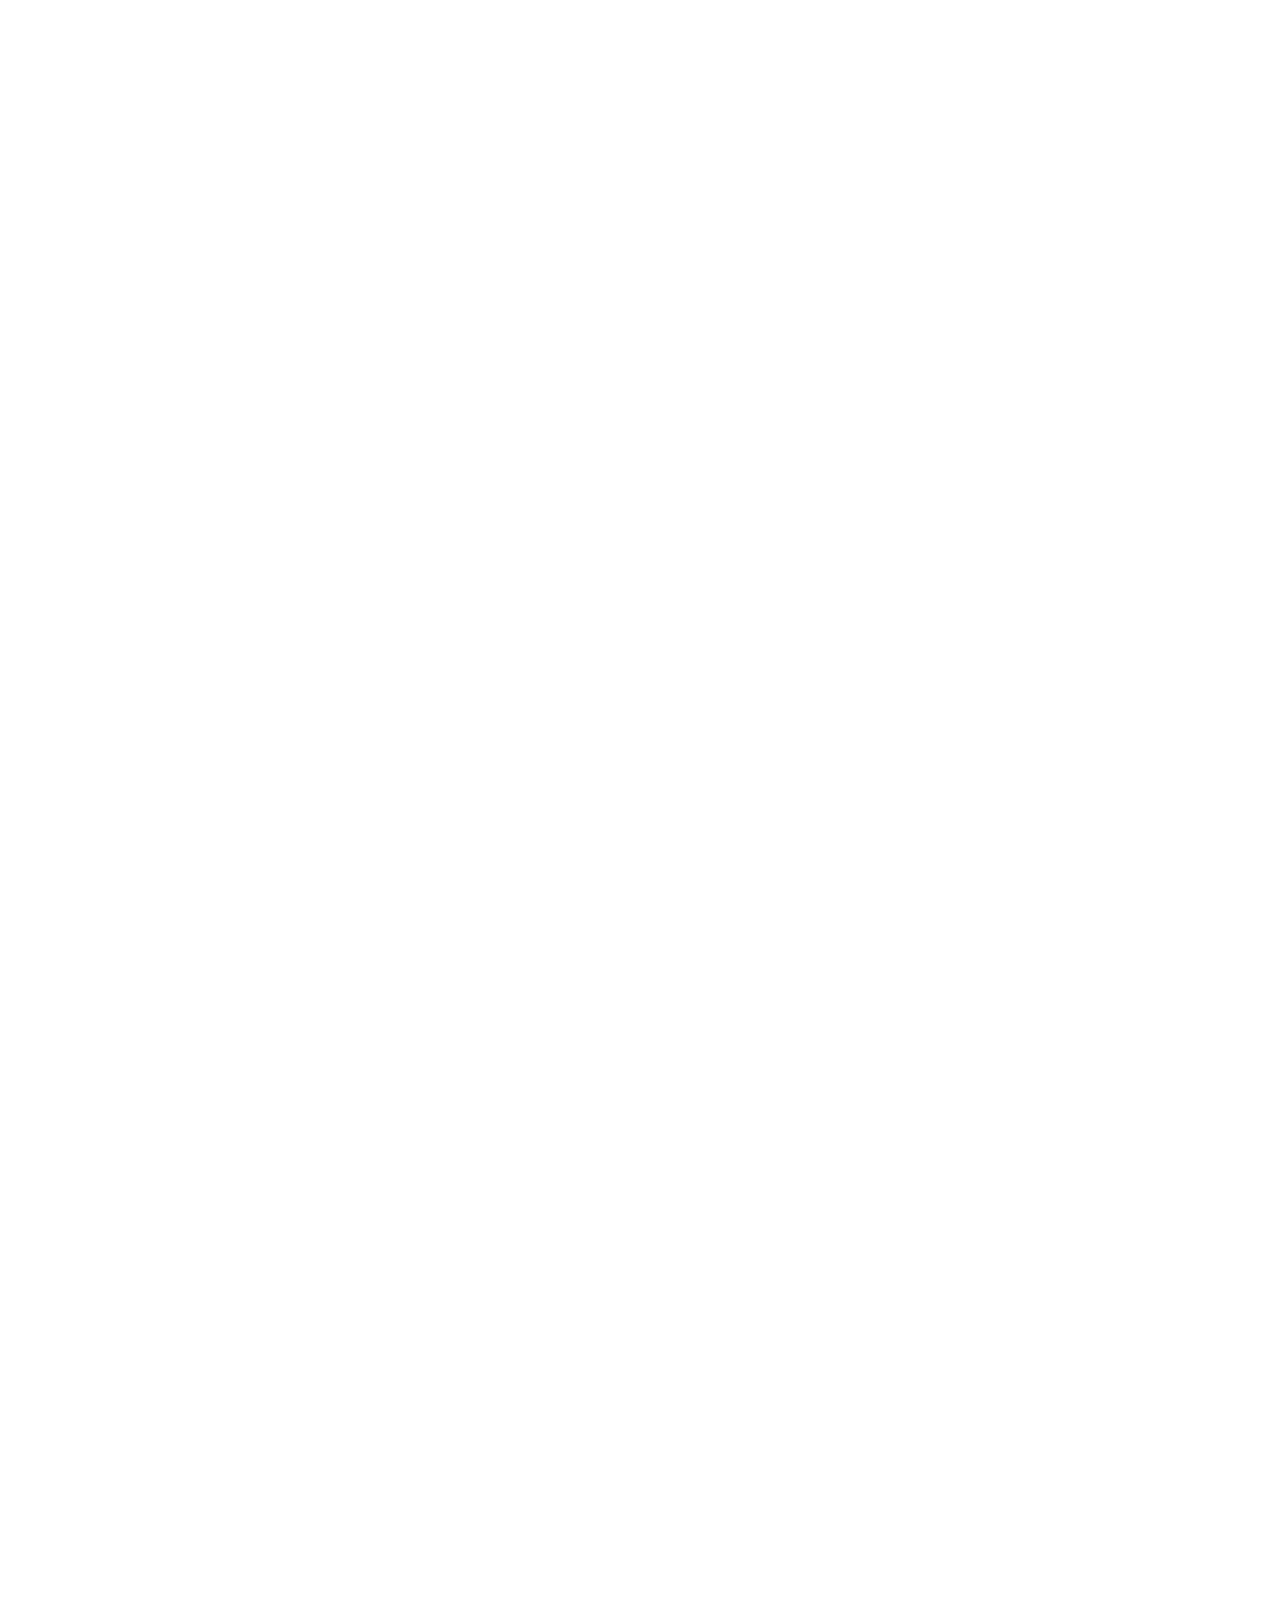
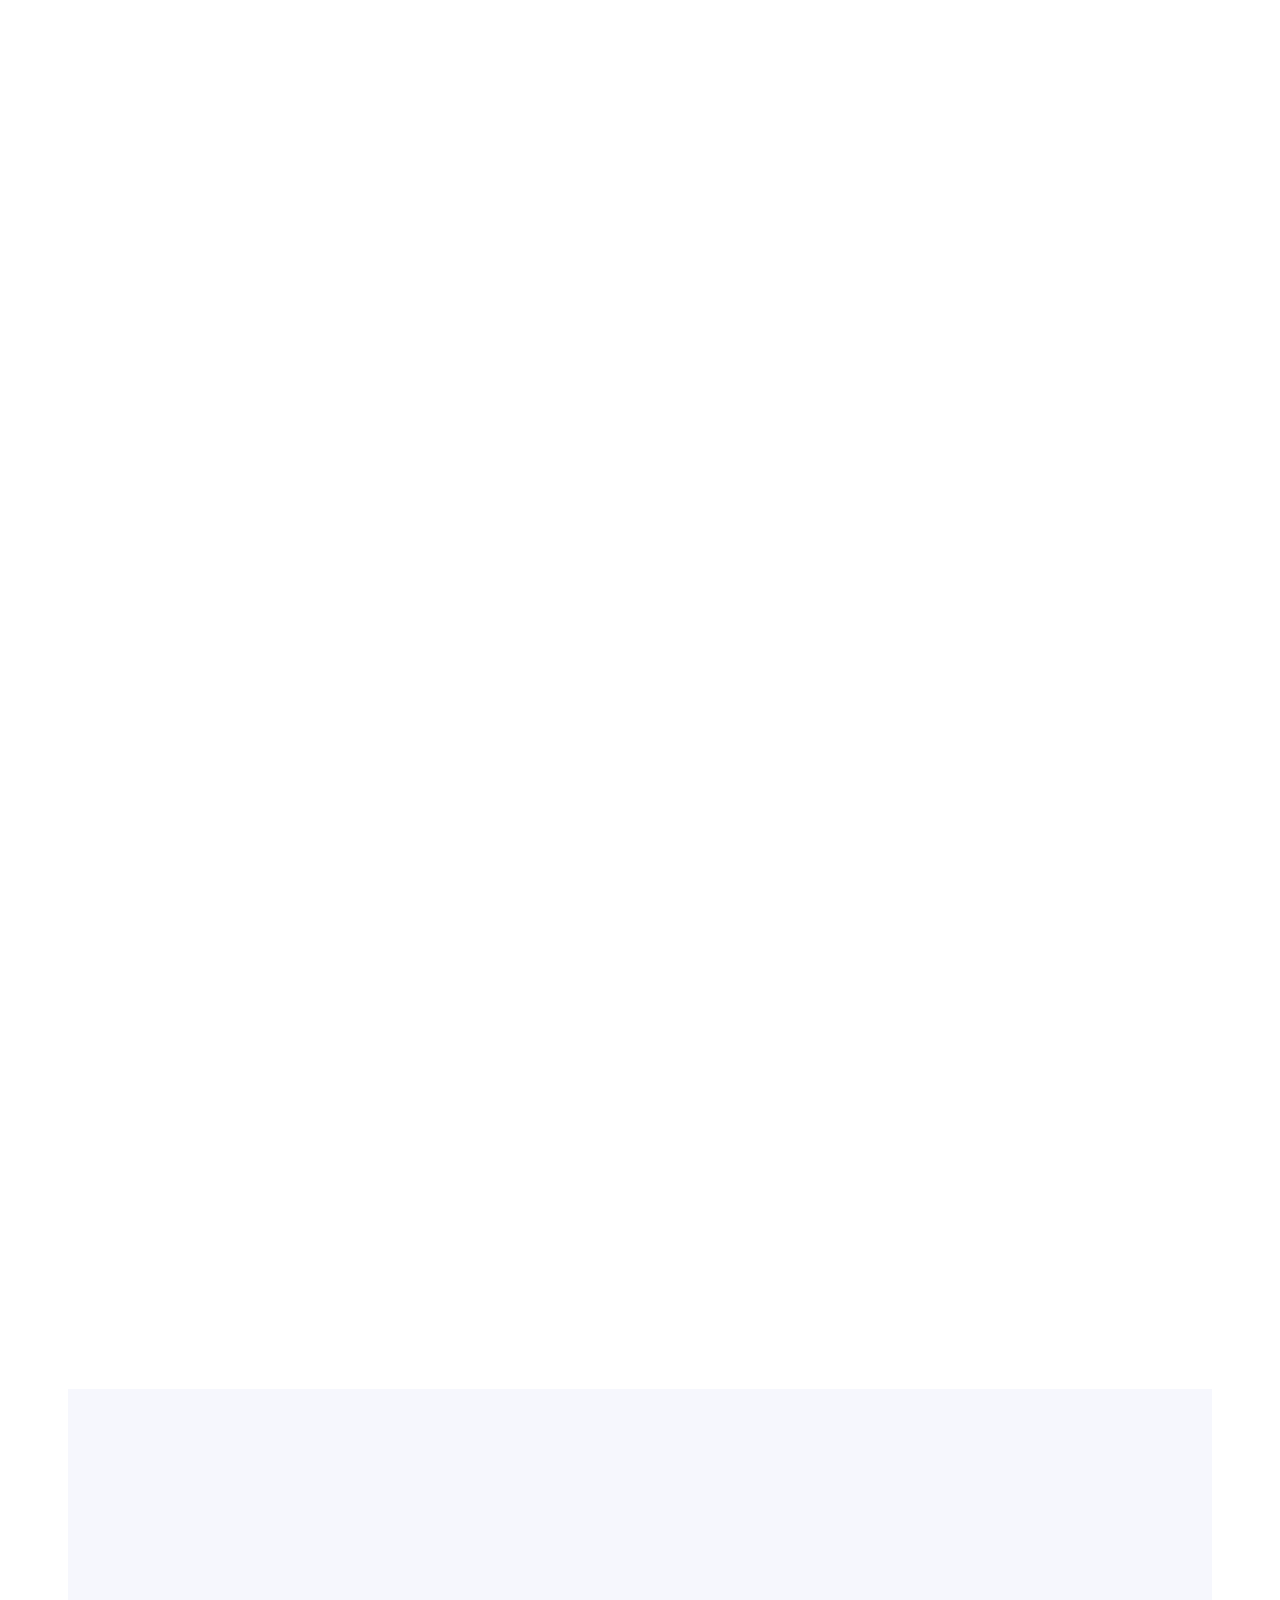
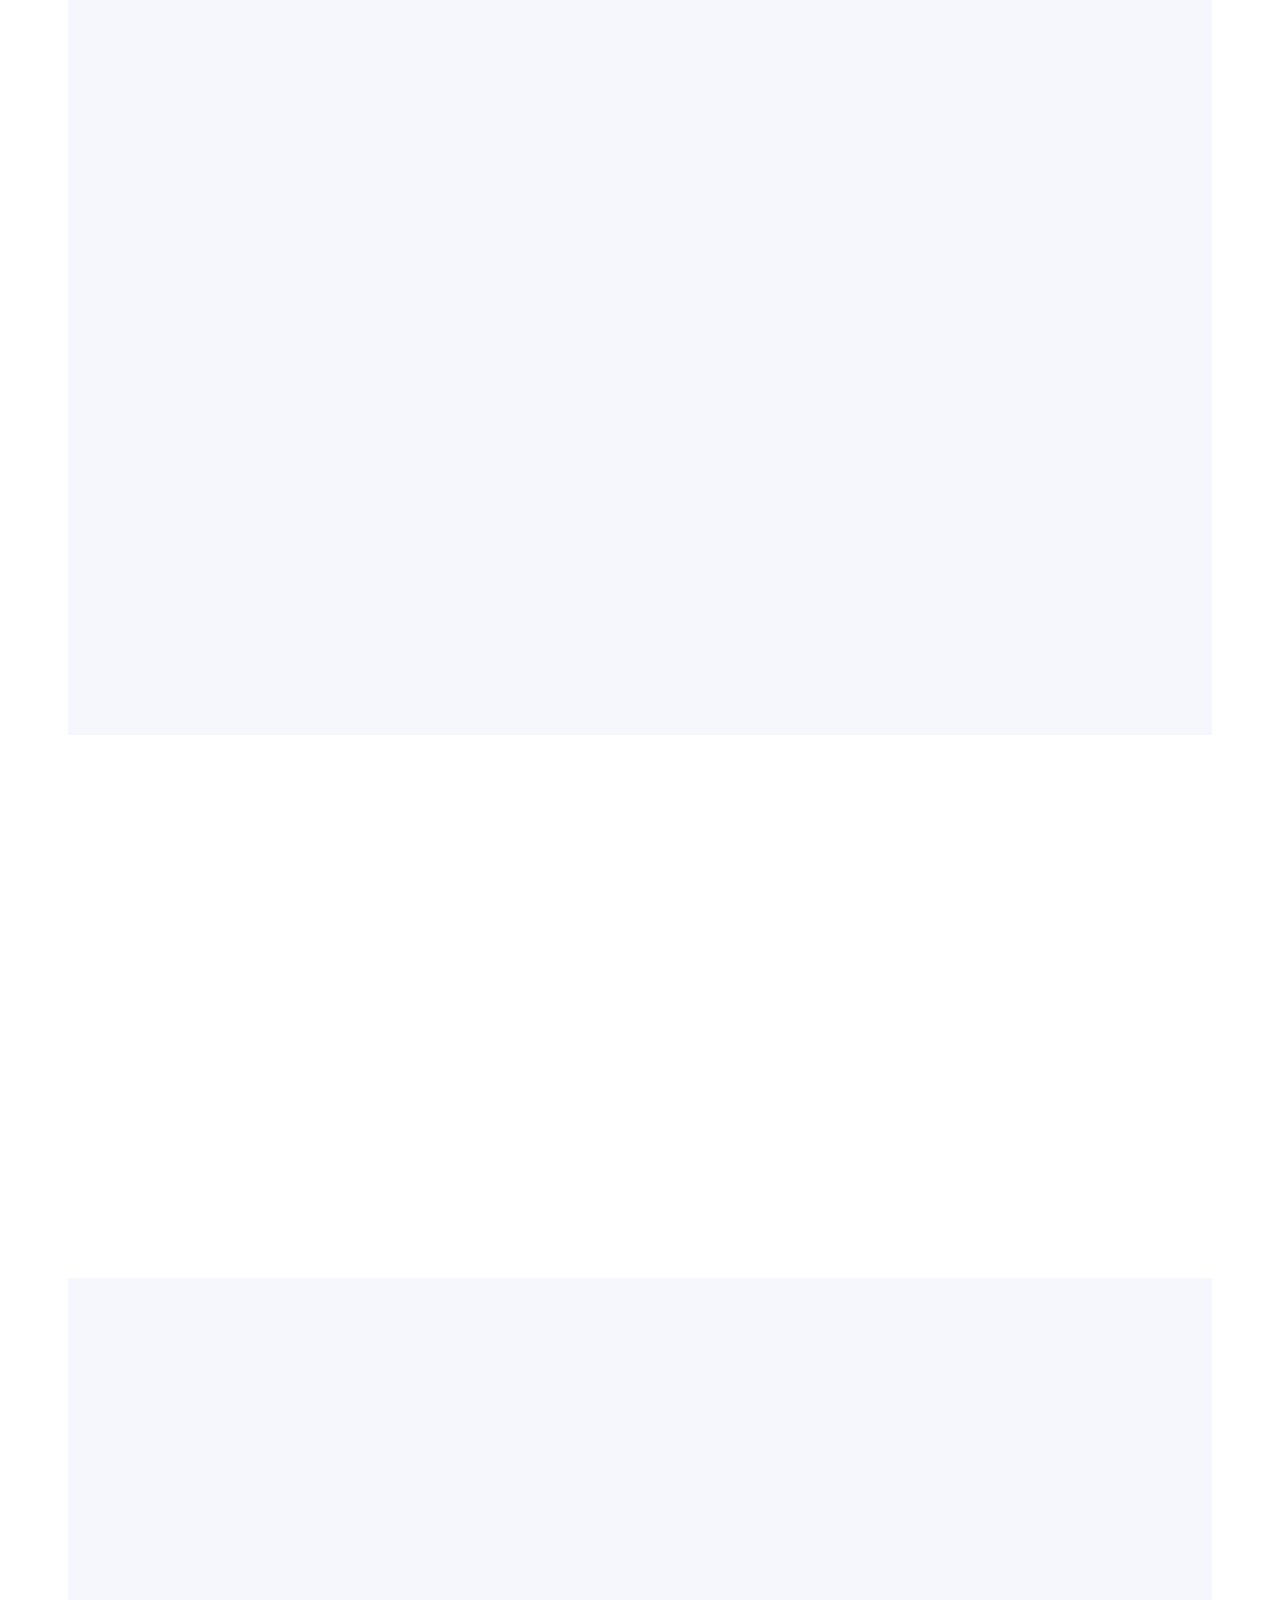
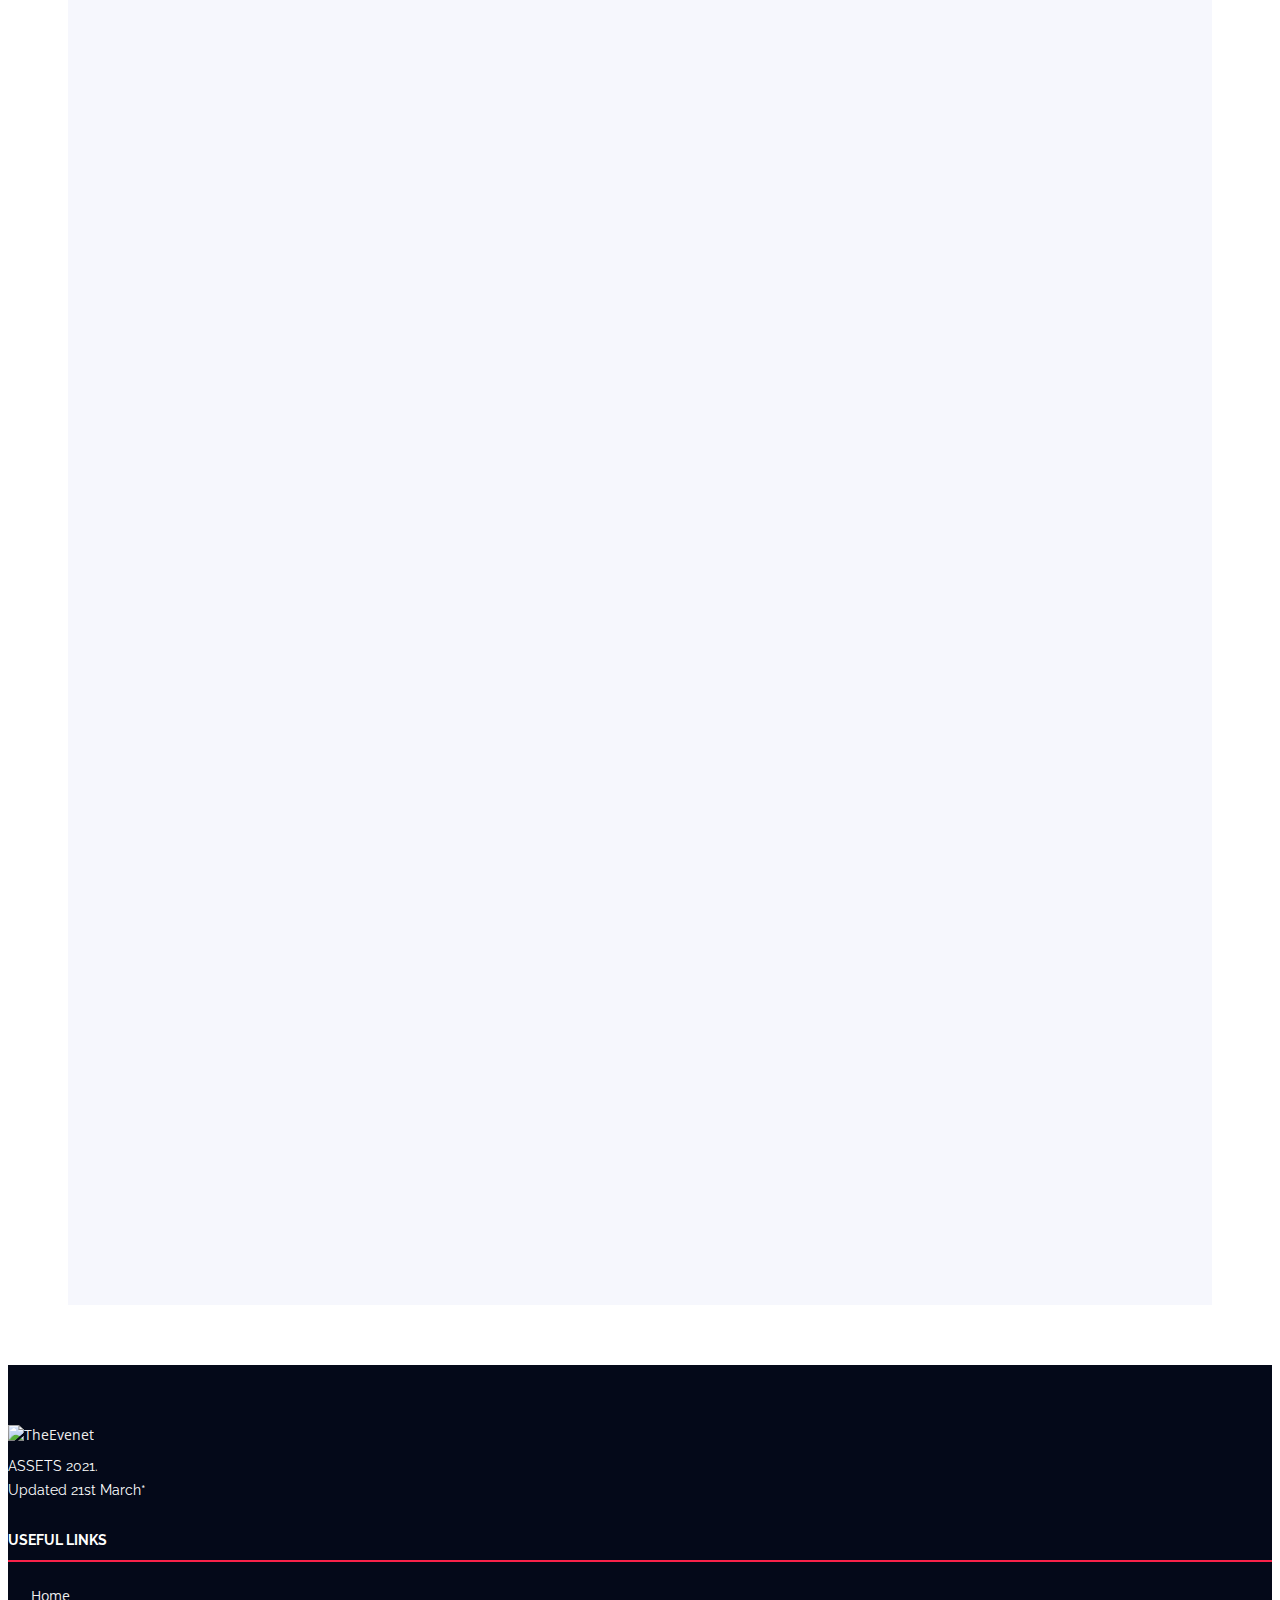
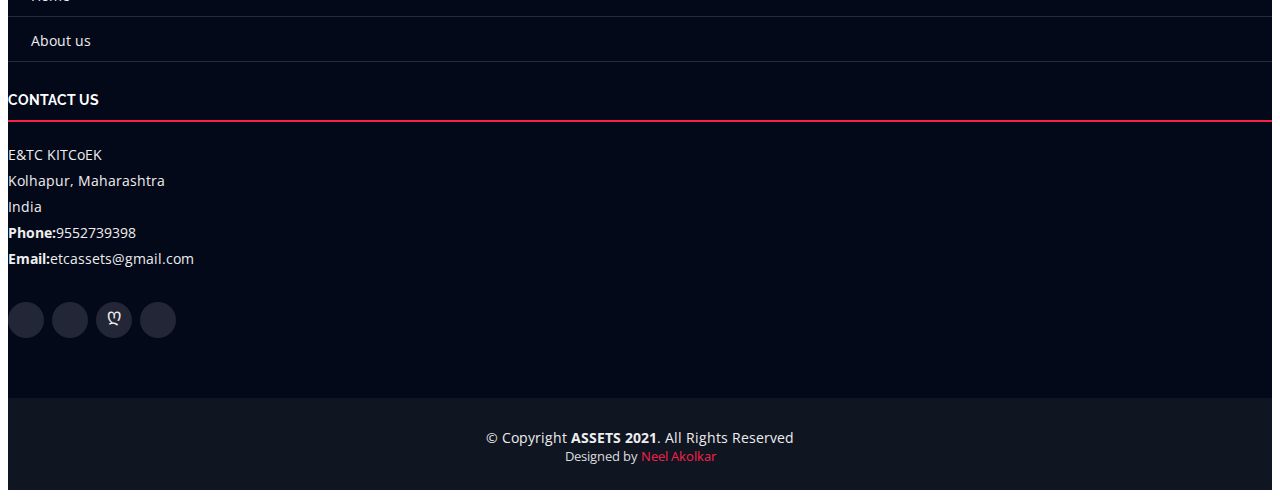
==== commit eb9e1e6f: "Add files via upload" ====
--- a/index.html
+++ b/index.html
@@ -431,7 +431,7 @@
           </div>
           <div class="col-lg-2 col-md-4">
             <div class="speaker" data-aos="fade-up" data-aos-delay="300">
-              <img src="assets/img/speakers/2.png" alt="Speaker 6" class="img-fluid">
+              <img src="assets/img/speakers/rushi.jpeg" alt="Speaker 6" class="img-fluid">
               <div class="details">
                 <h3><a href="">Rushikesh Patil</a></h3>
                 <p>Event Manager</p>
@@ -657,7 +657,7 @@
 
           <div class="col-lg-3 col-md-6 footer-info">
             <img src="assets/img/WhatsApp Image 2021-03-19 at 8.34.06 PM.jpeg" alt="TheEvenet">
-            <p>ASSETS 2021.<br>Updated 20th March*</p>
+            <p>ASSETS 2021.<br>Updated 21st March*</p>
           </div>
 
           <div class="col-lg-3 col-md-6 footer-links">
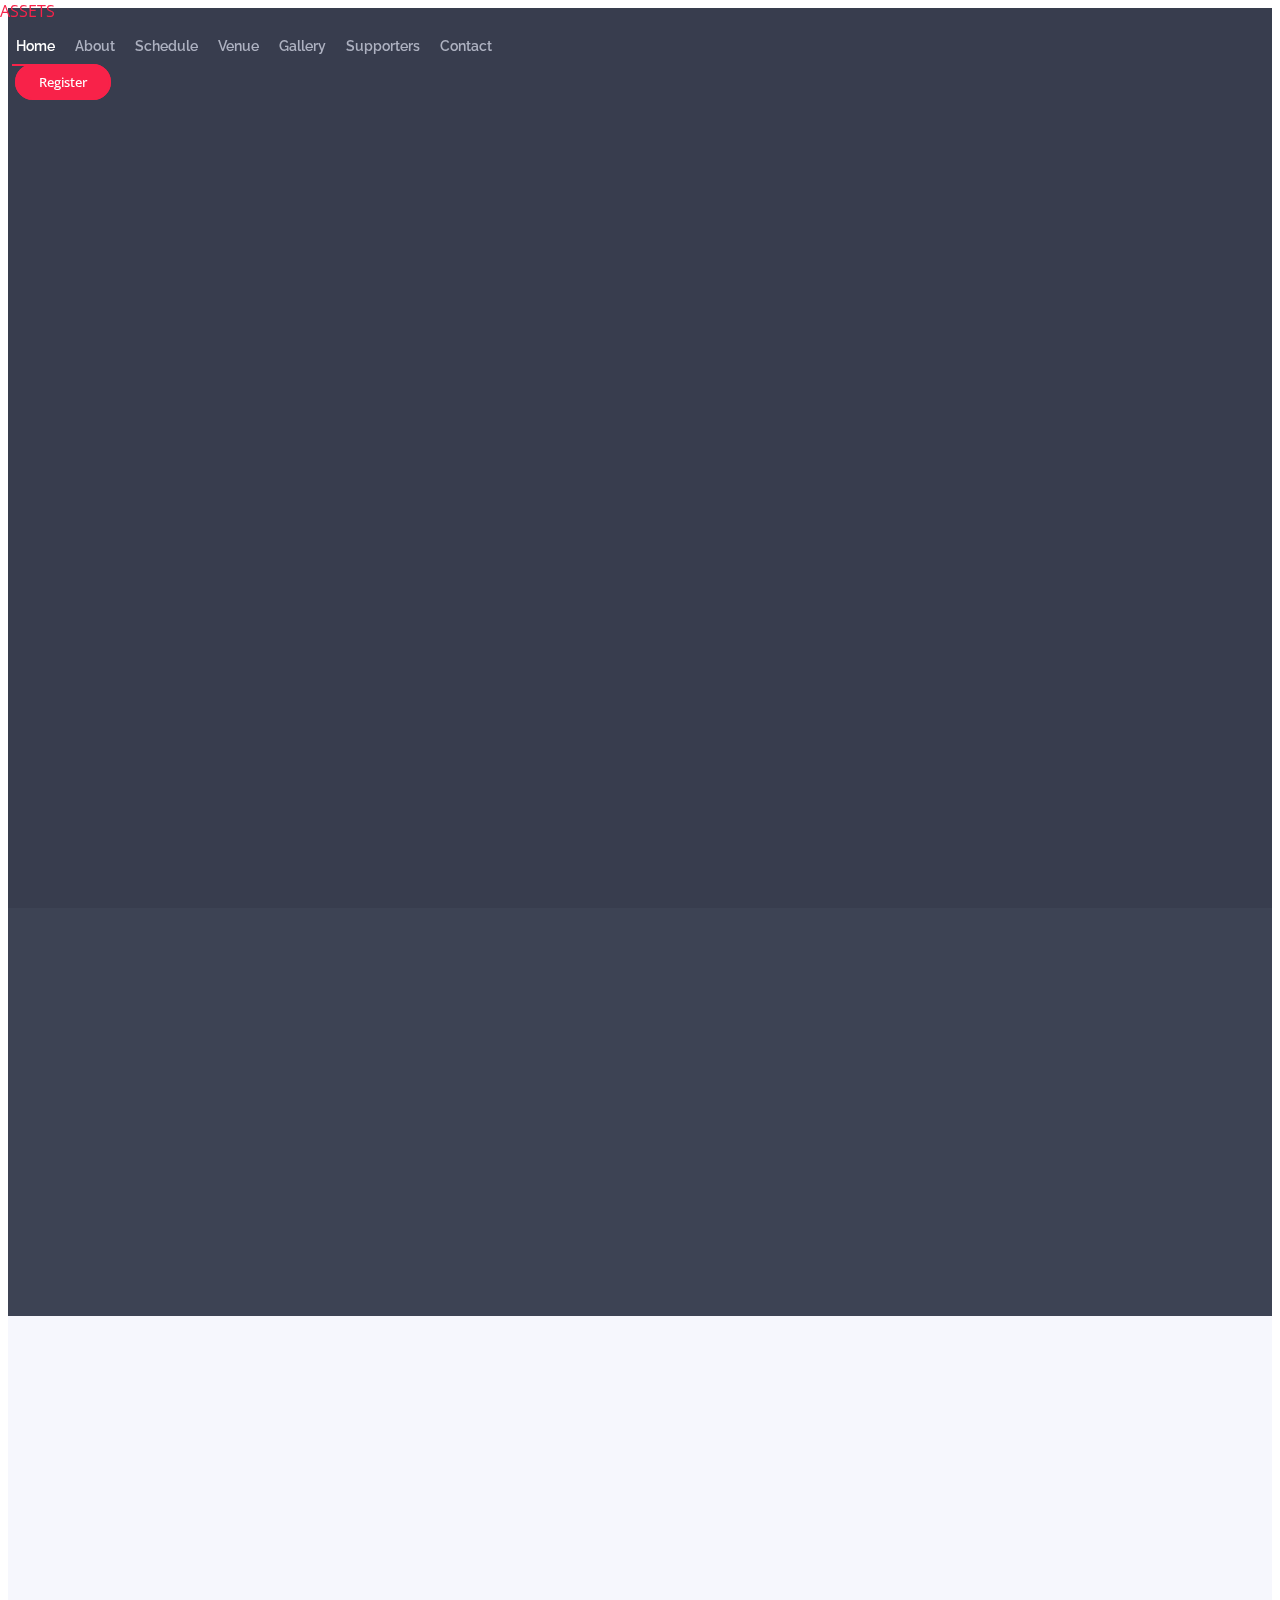
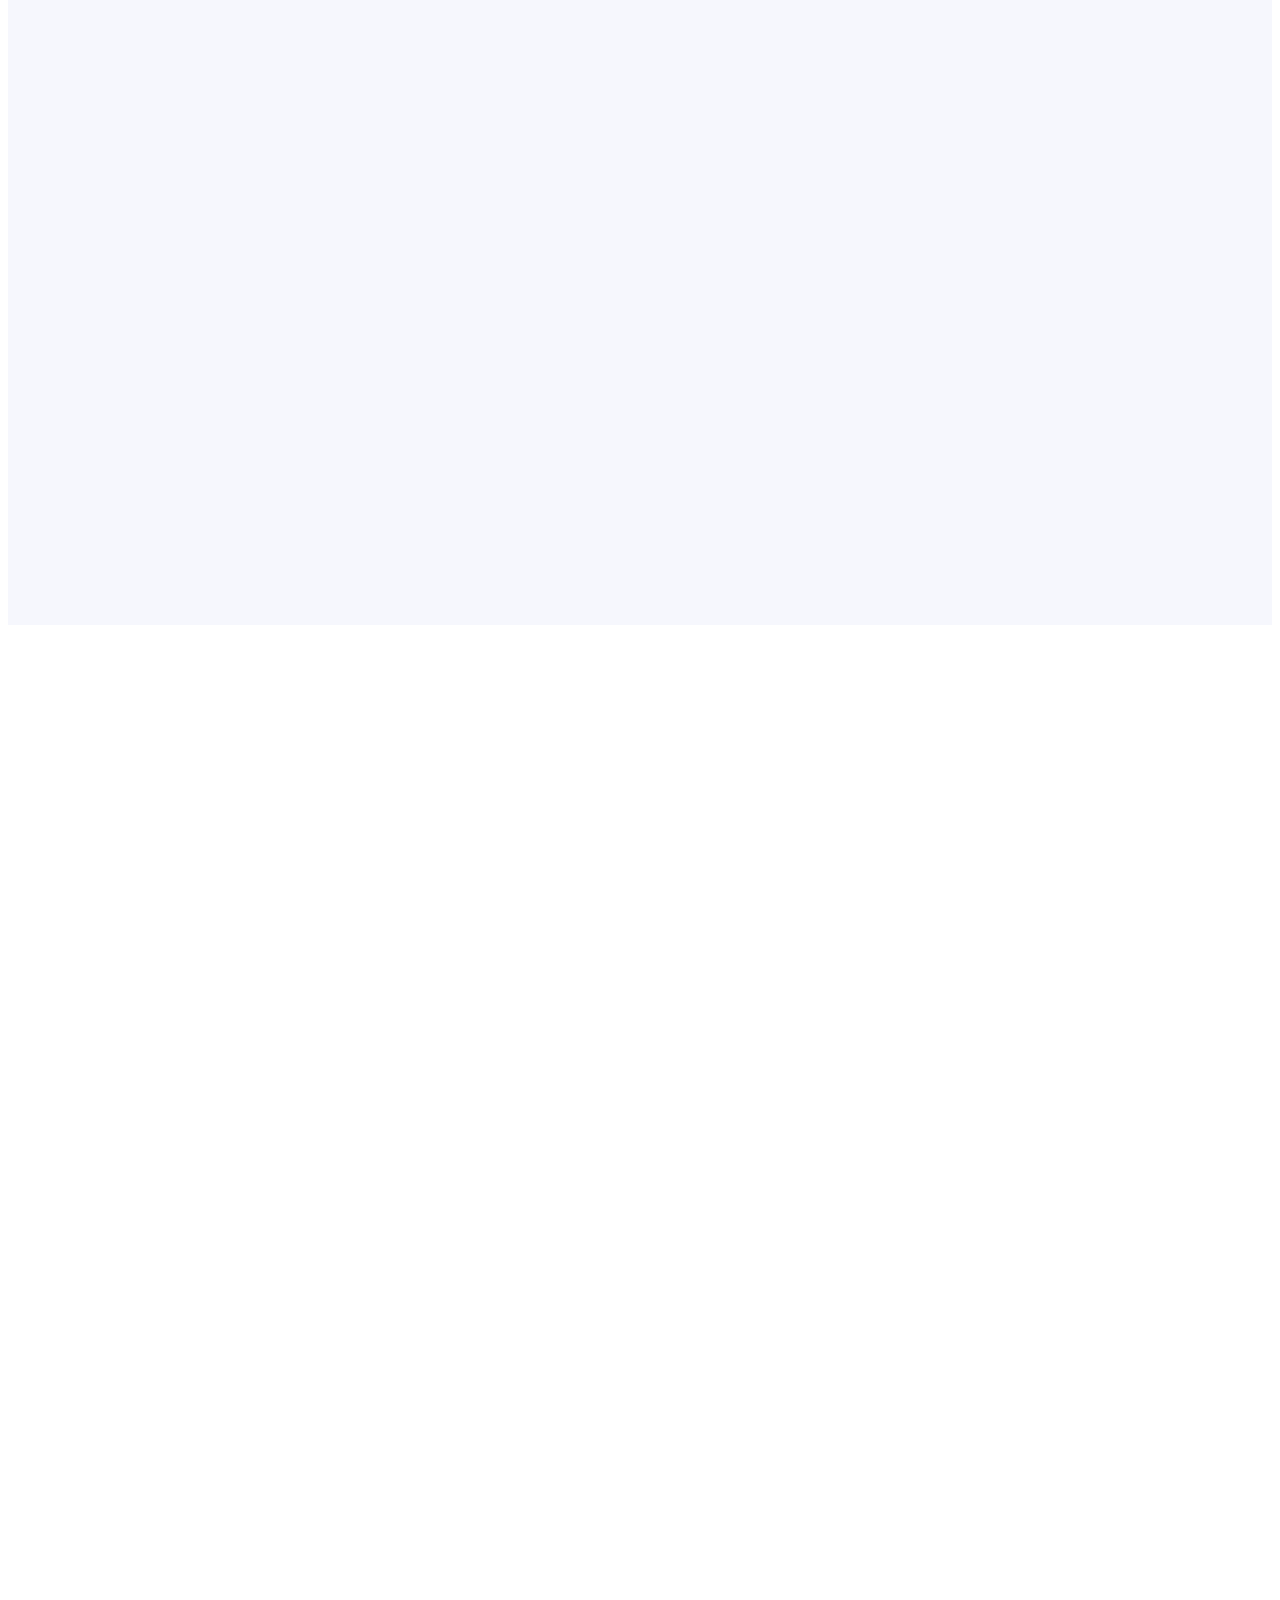
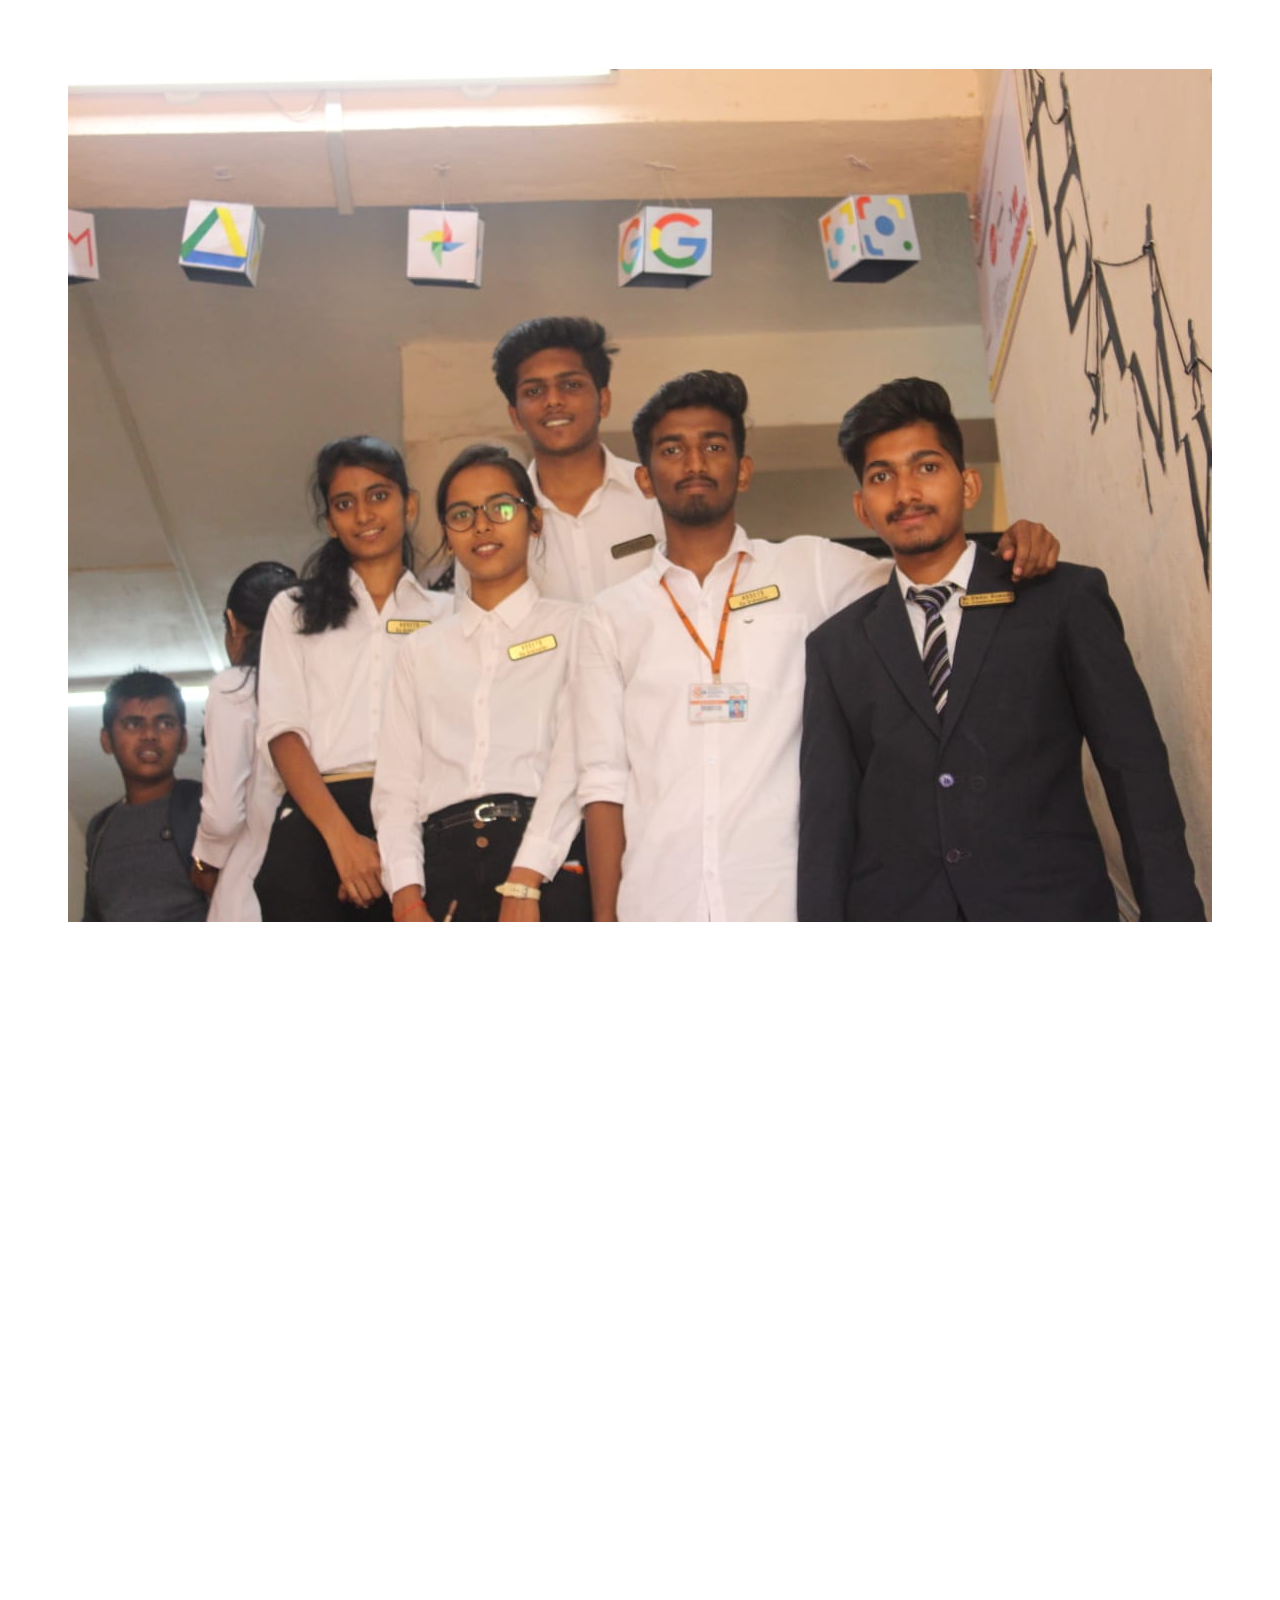
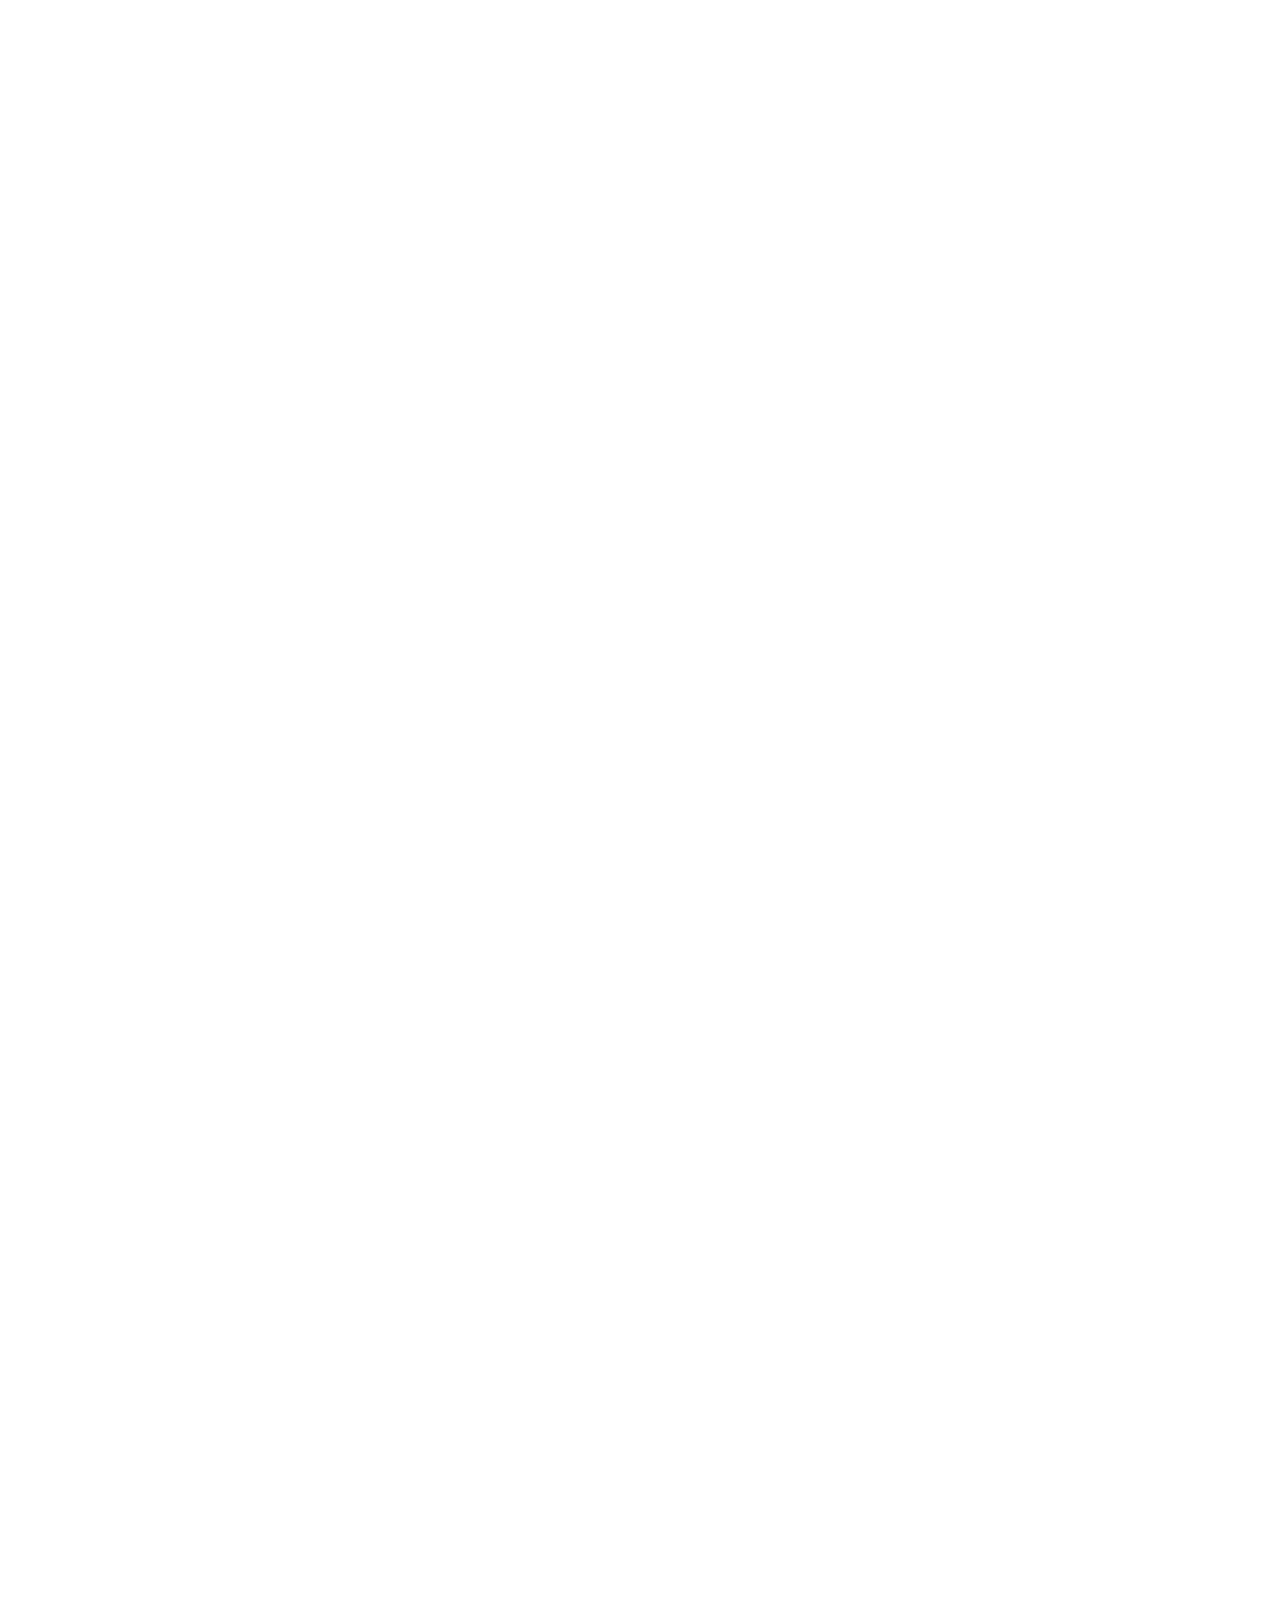
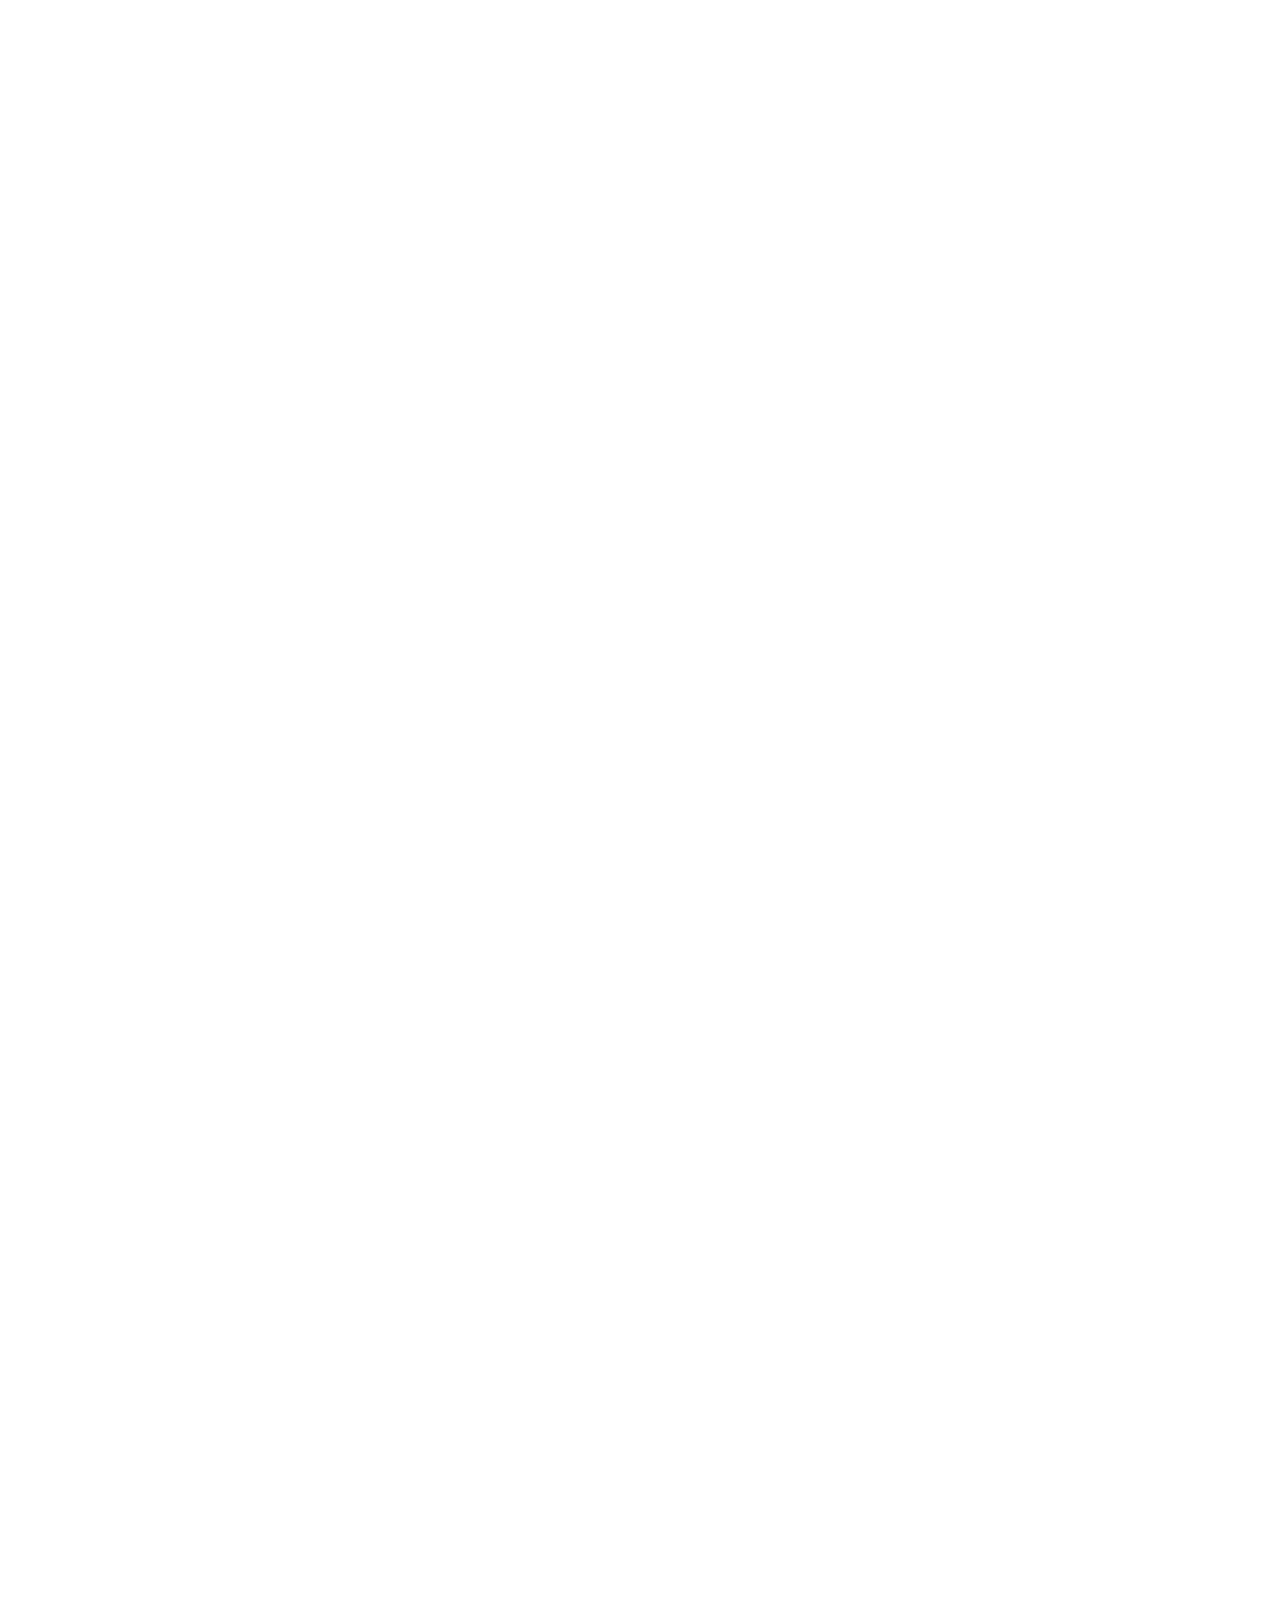
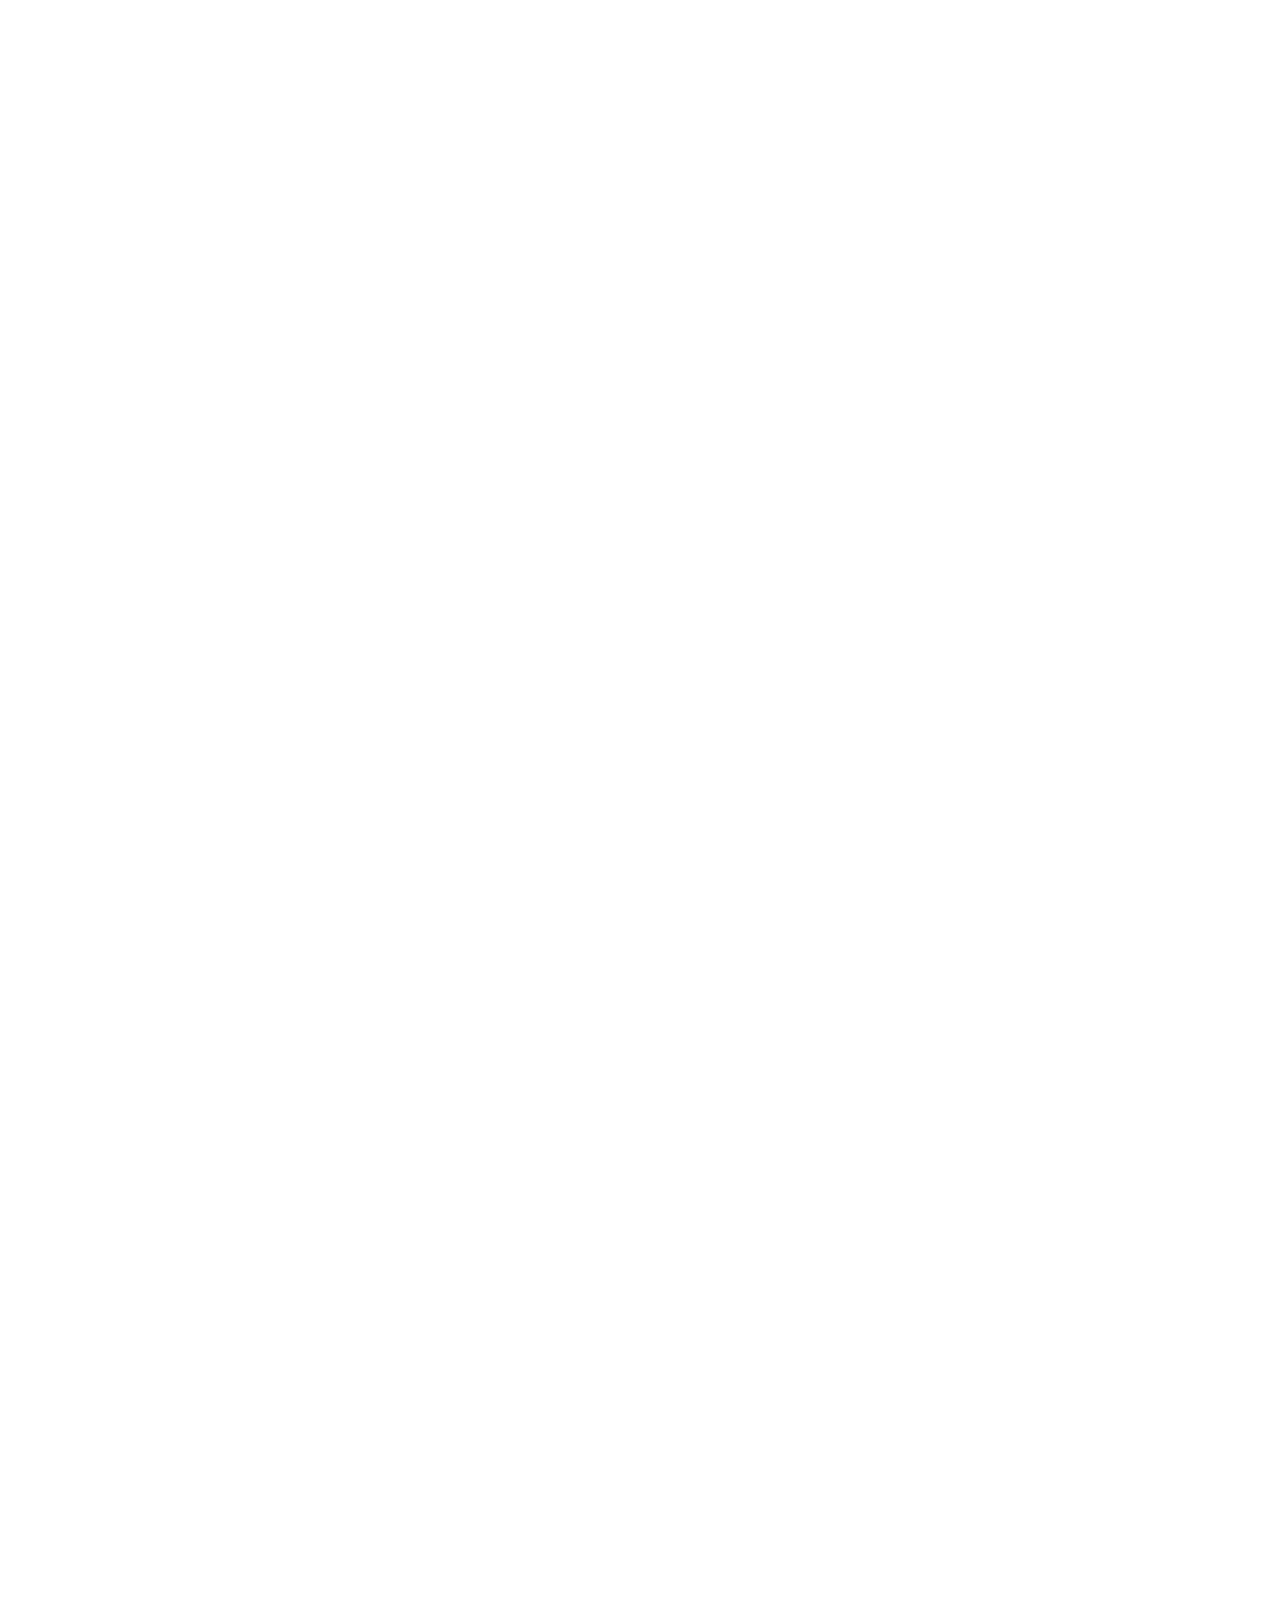
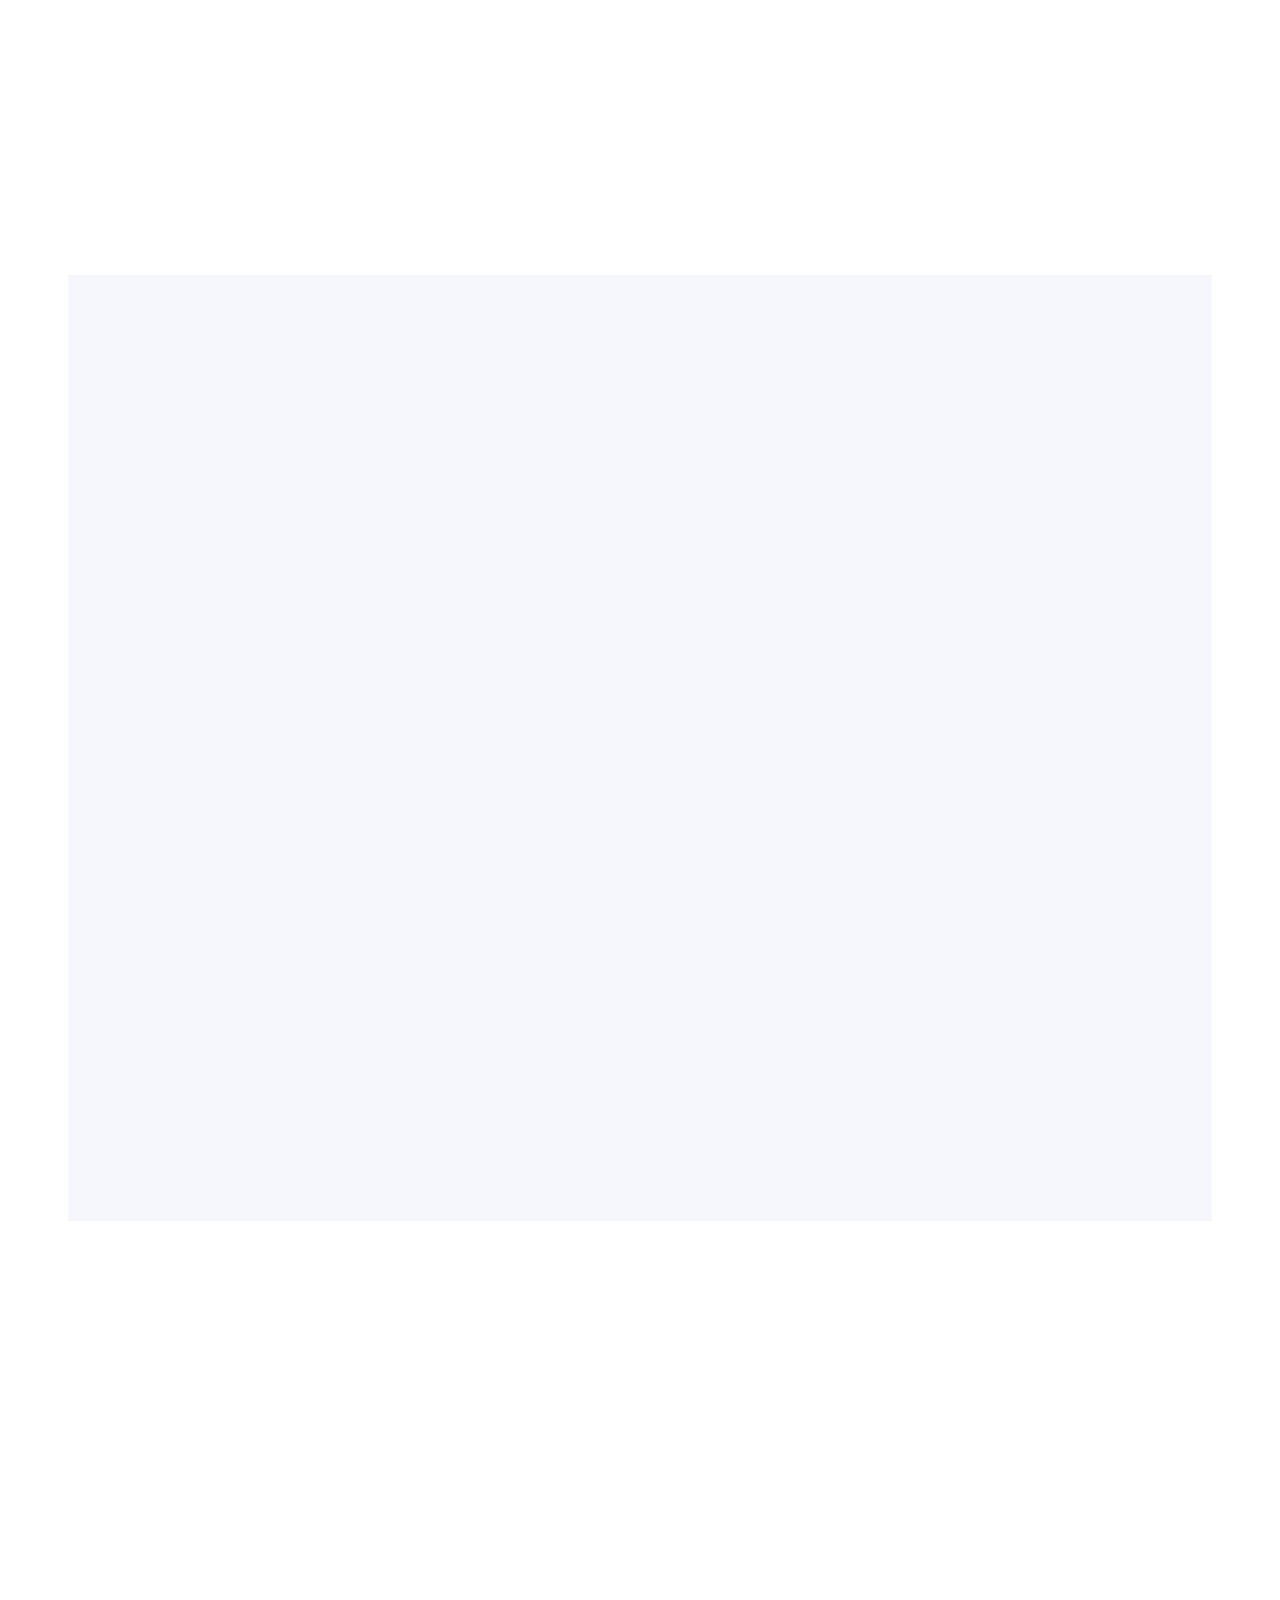
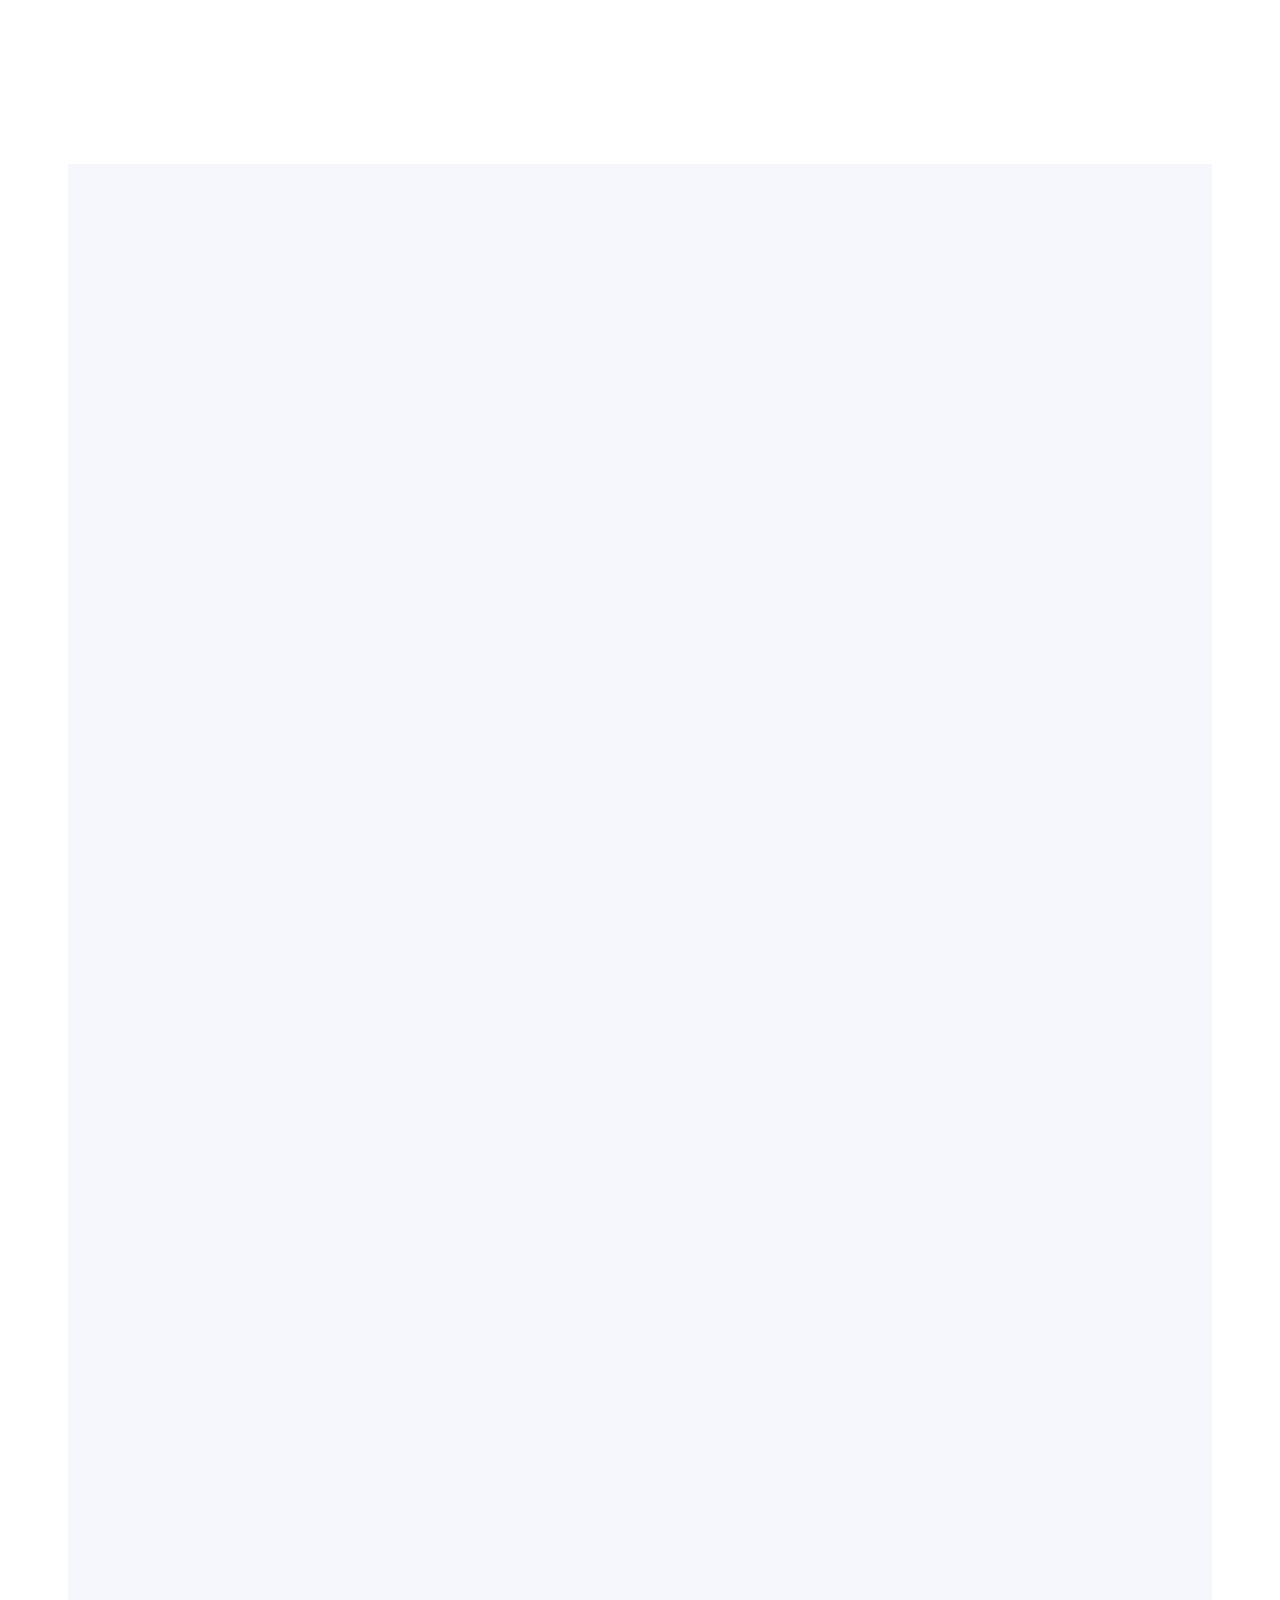
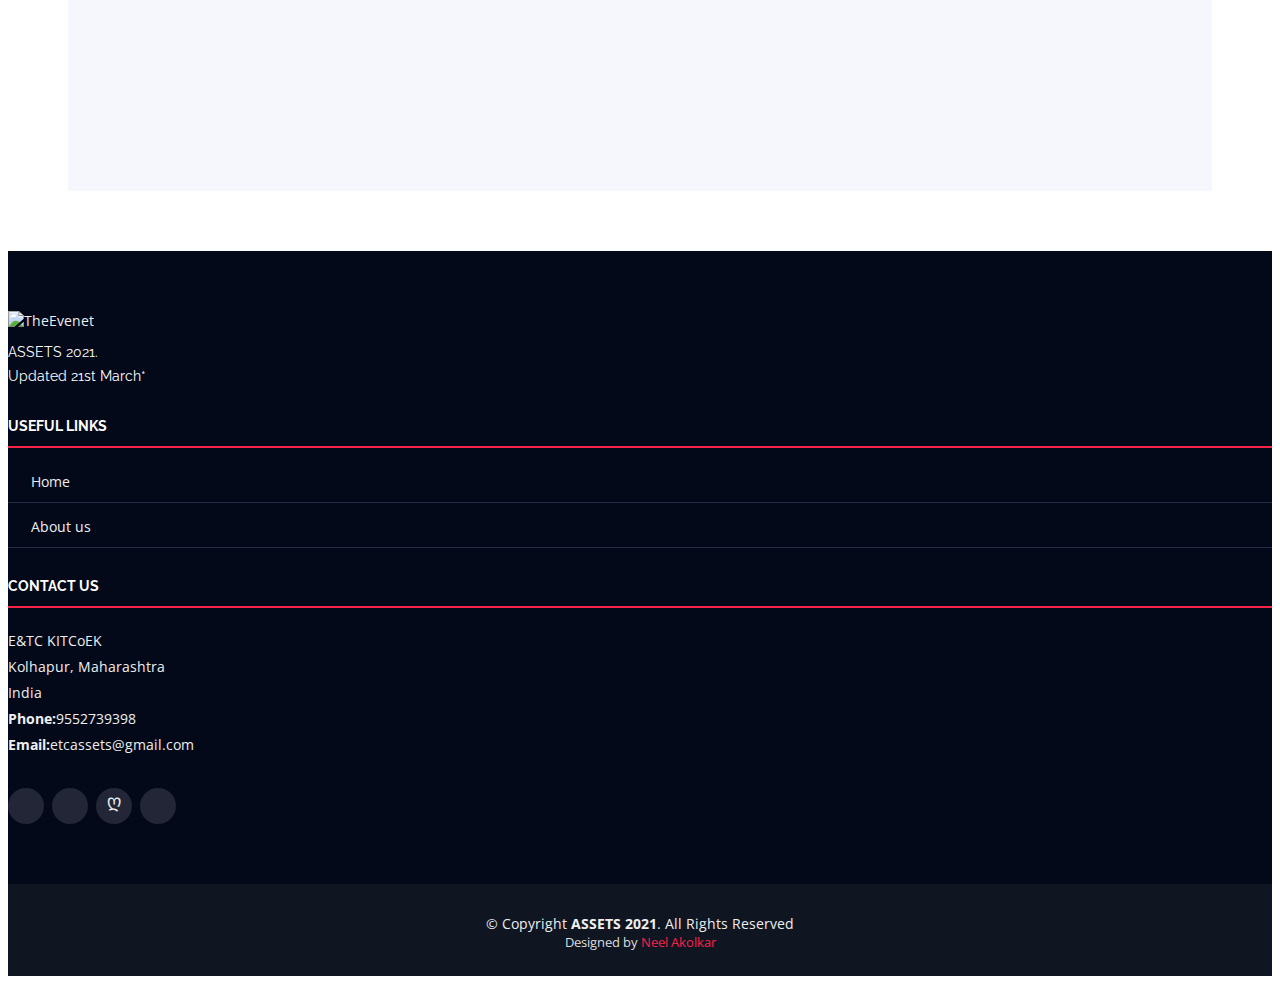
==== commit 76d4e070: "Add files via upload" ====
--- a/index.html
+++ b/index.html
@@ -159,7 +159,7 @@
                 <div class="speaker">
                   <img src="assets/img/speakers/28_statistics_shopping_delivery_package_box_carton_delivery_container_transport-512.png" alt="Results">
                 </div>
-                <h4>Results<span>Results will be announced</span></h4>
+                <h4>Results <span>Results will be announced</span></h4>
                 <p>Results of the aptitude tests will be announced according to relative ranking system</p>
               </div>
             </div>
@@ -474,6 +474,21 @@
               </div>
             </div>
           </div>
+          <div class="col-lg-2 col-md-4">
+            <div class="speaker" data-aos="fade-up" data-aos-delay="300">
+              <img src="assets/img/speakers/pp.jfif" alt="Speaker 6" class="img-fluid">
+              <div class="details">
+                <h3><a href="">Prathamesh Pawar-Patil</a></h3>
+                <p>Event Manager</p>
+                <div class="social">
+                  <a href=""><i class="bi bi-twitter"></i></a>
+                  <a href=""><i class="bi bi-facebook"></i></a>
+                  <a href=""><i class="bi bi-instagram"></i></a>
+                  <a href=""><i class="bi bi-linkedin"></i></a>
+                </div>
+              </div>
+            </div>
+          </div>
         </div>
       </div>
 
@@ -491,17 +506,17 @@
 
           <div class="col-lg-3 col-md-4 col-xs-6">
             <div class="supporter-logo">
-              <img src="assets/img/supporters/Annotation 2021-03-20 122350.jpeg" class="img-fluid" alt="">
+              <a href="https://www.kitcoek.in/"><img src="assets/img/supporters/Annotation 2021-03-20 122350.jpeg" class="img-fluid" alt="KITCoEK"></a>
             </div>
           </div>
           <div class="col-lg-3 col-md-4 col-xs-6">
             <div class="supporter-logo">
-              <img src="assets/img/supporters/mainp.jpg" class="img-fluid" alt="">
+              <a href="https://pioneerkitcoek.github.io/Pioneer2021/index.html"><img src="assets/img/supporters/mainp.jpg" class="img-fluid" alt="Pioneer"></a>
             </div>
           </div>
           <div class="col-lg-3 col-md-4 col-xs-6">
             <div class="supporter-logo">
-              <img src="assets/img/supporters/iste.png" class="img-fluid" alt="">
+              <a href="http://www.isteonline.in/"><img src="assets/img/supporters/iste.png" class="img-fluid" alt=""></a>
             </div>
           </div>
         </div>
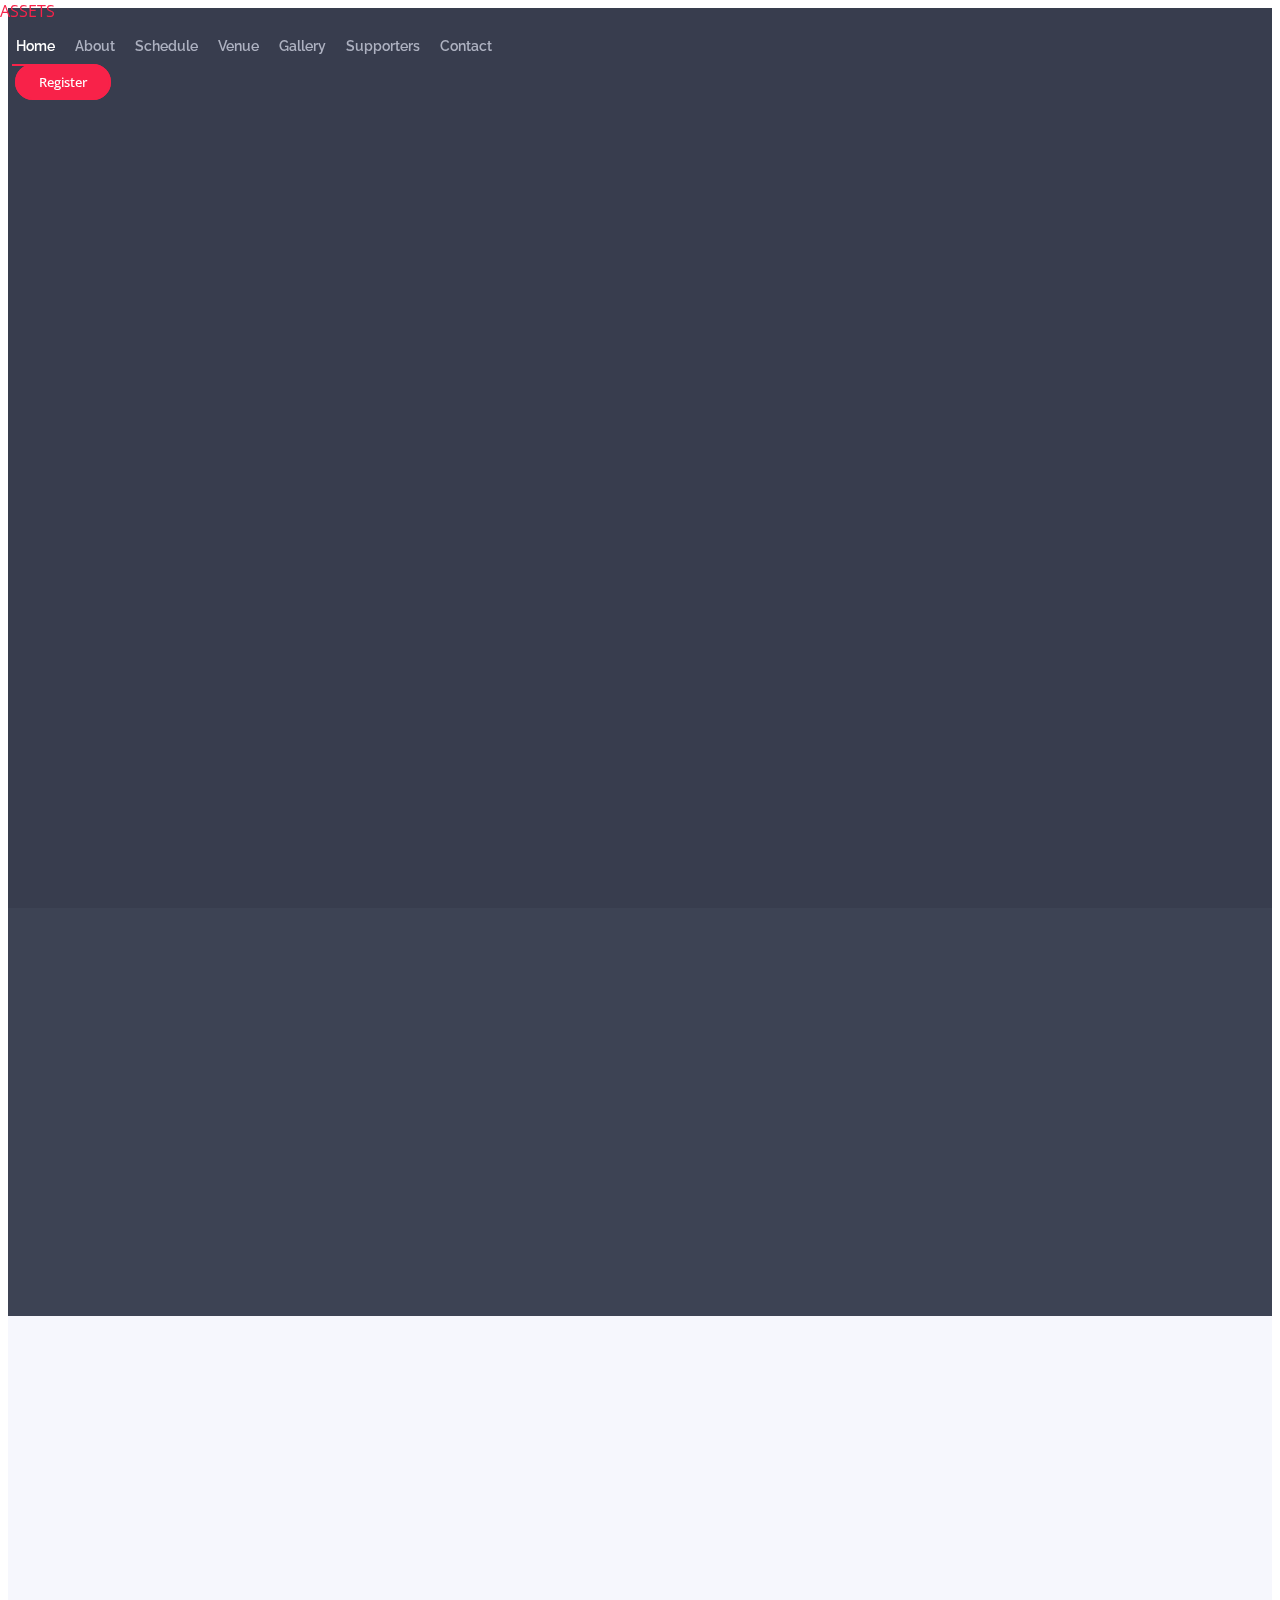
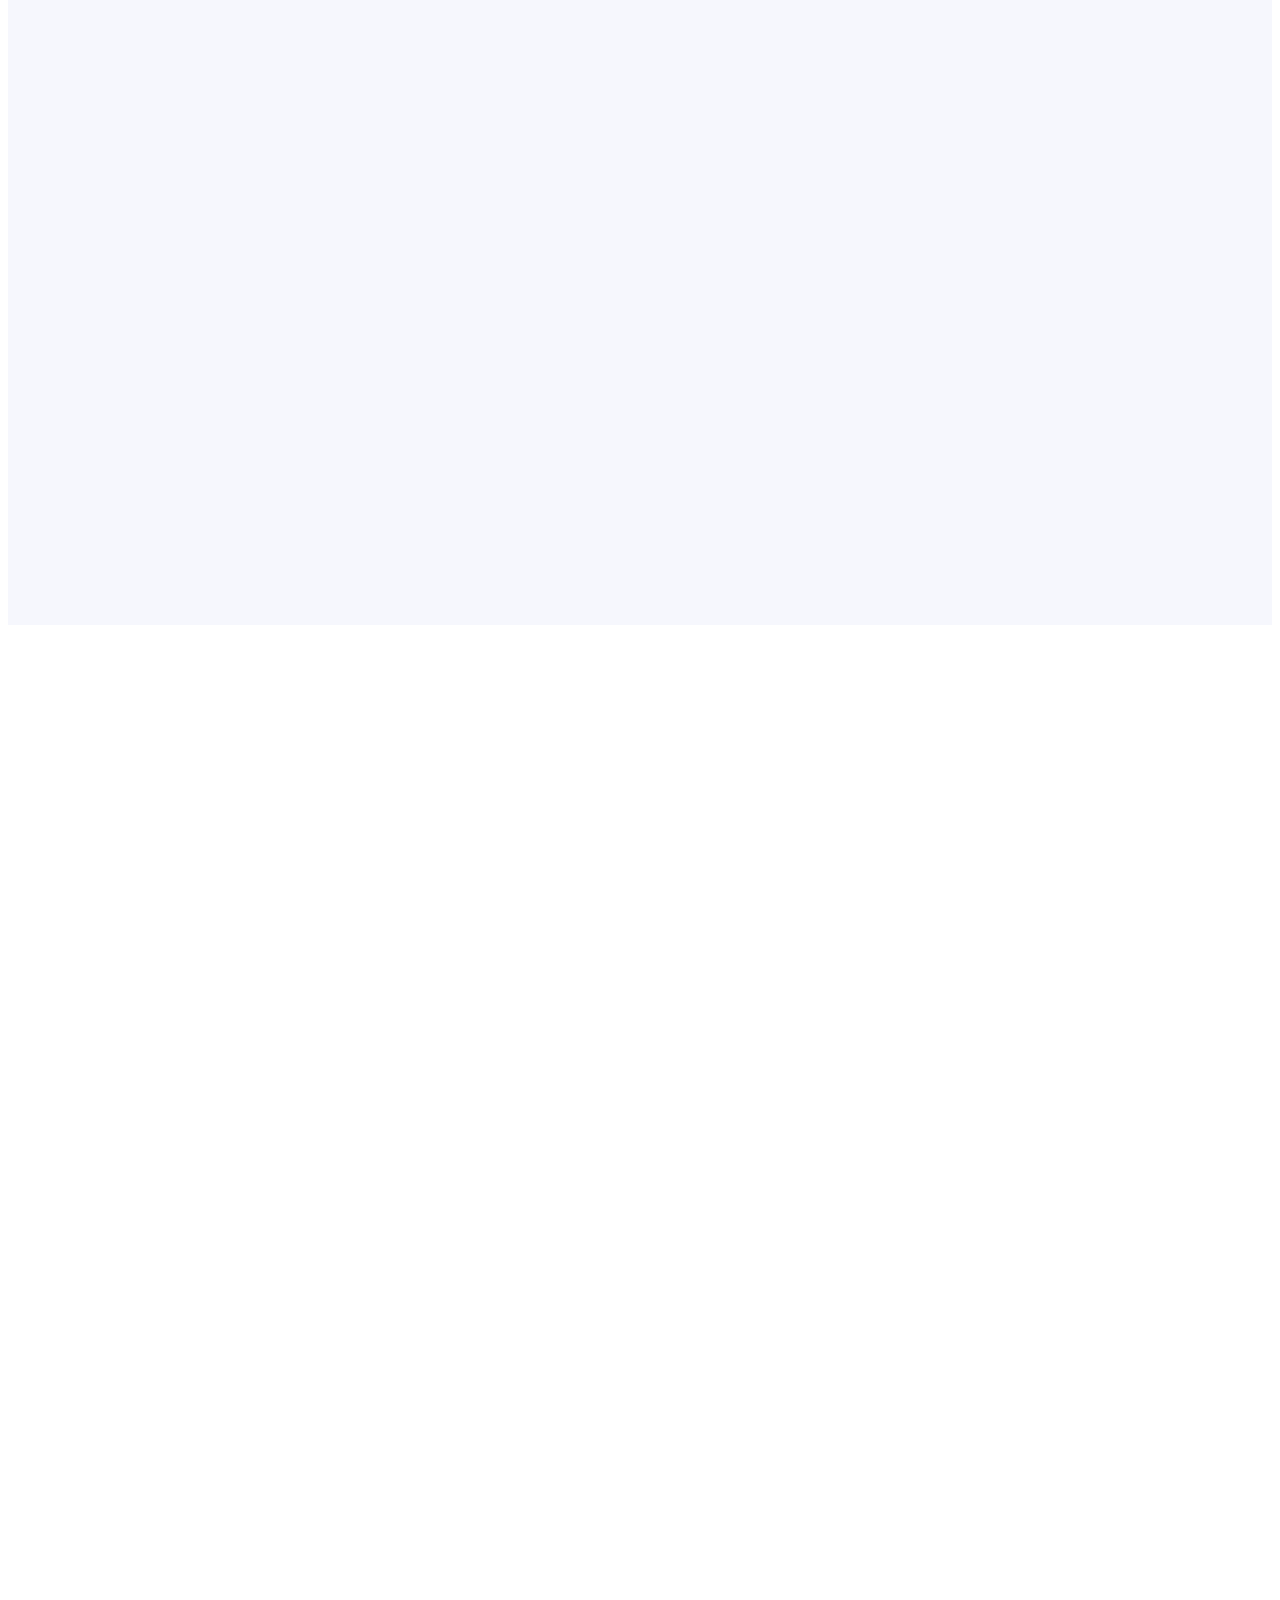
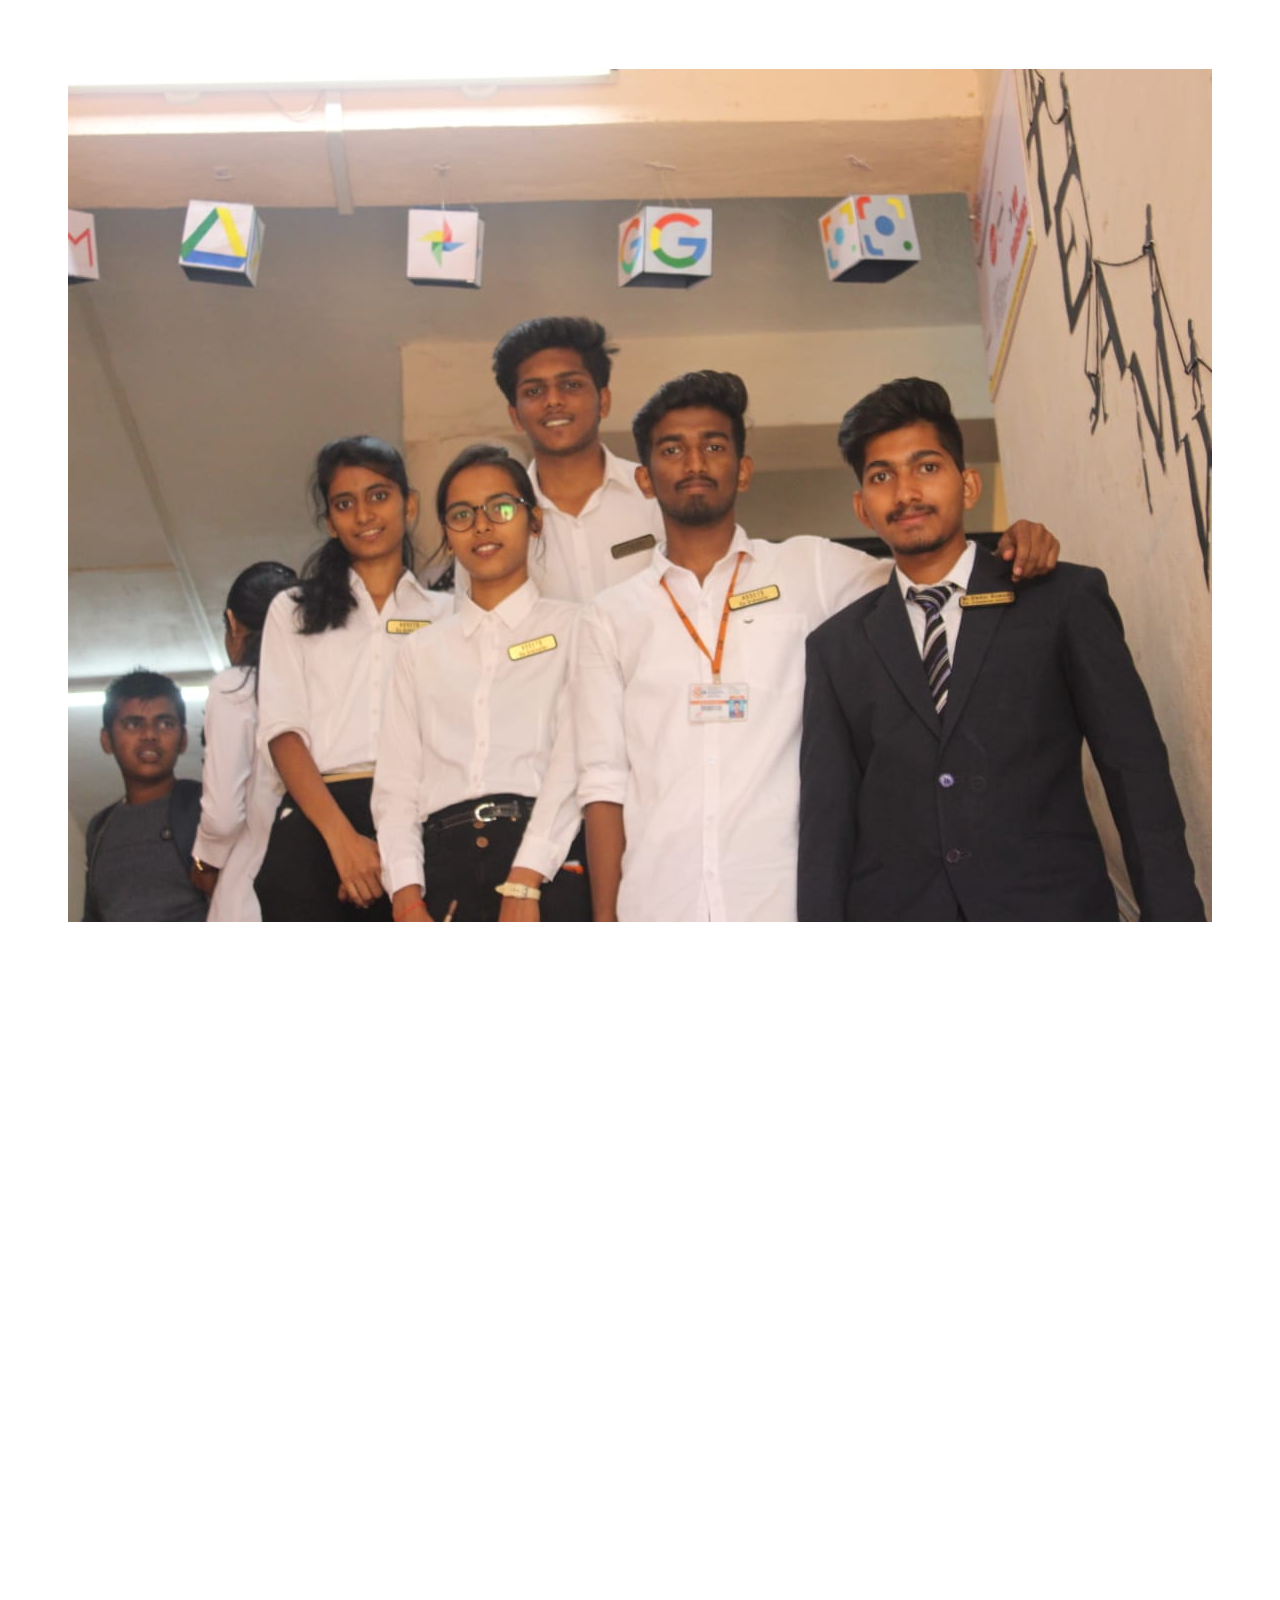
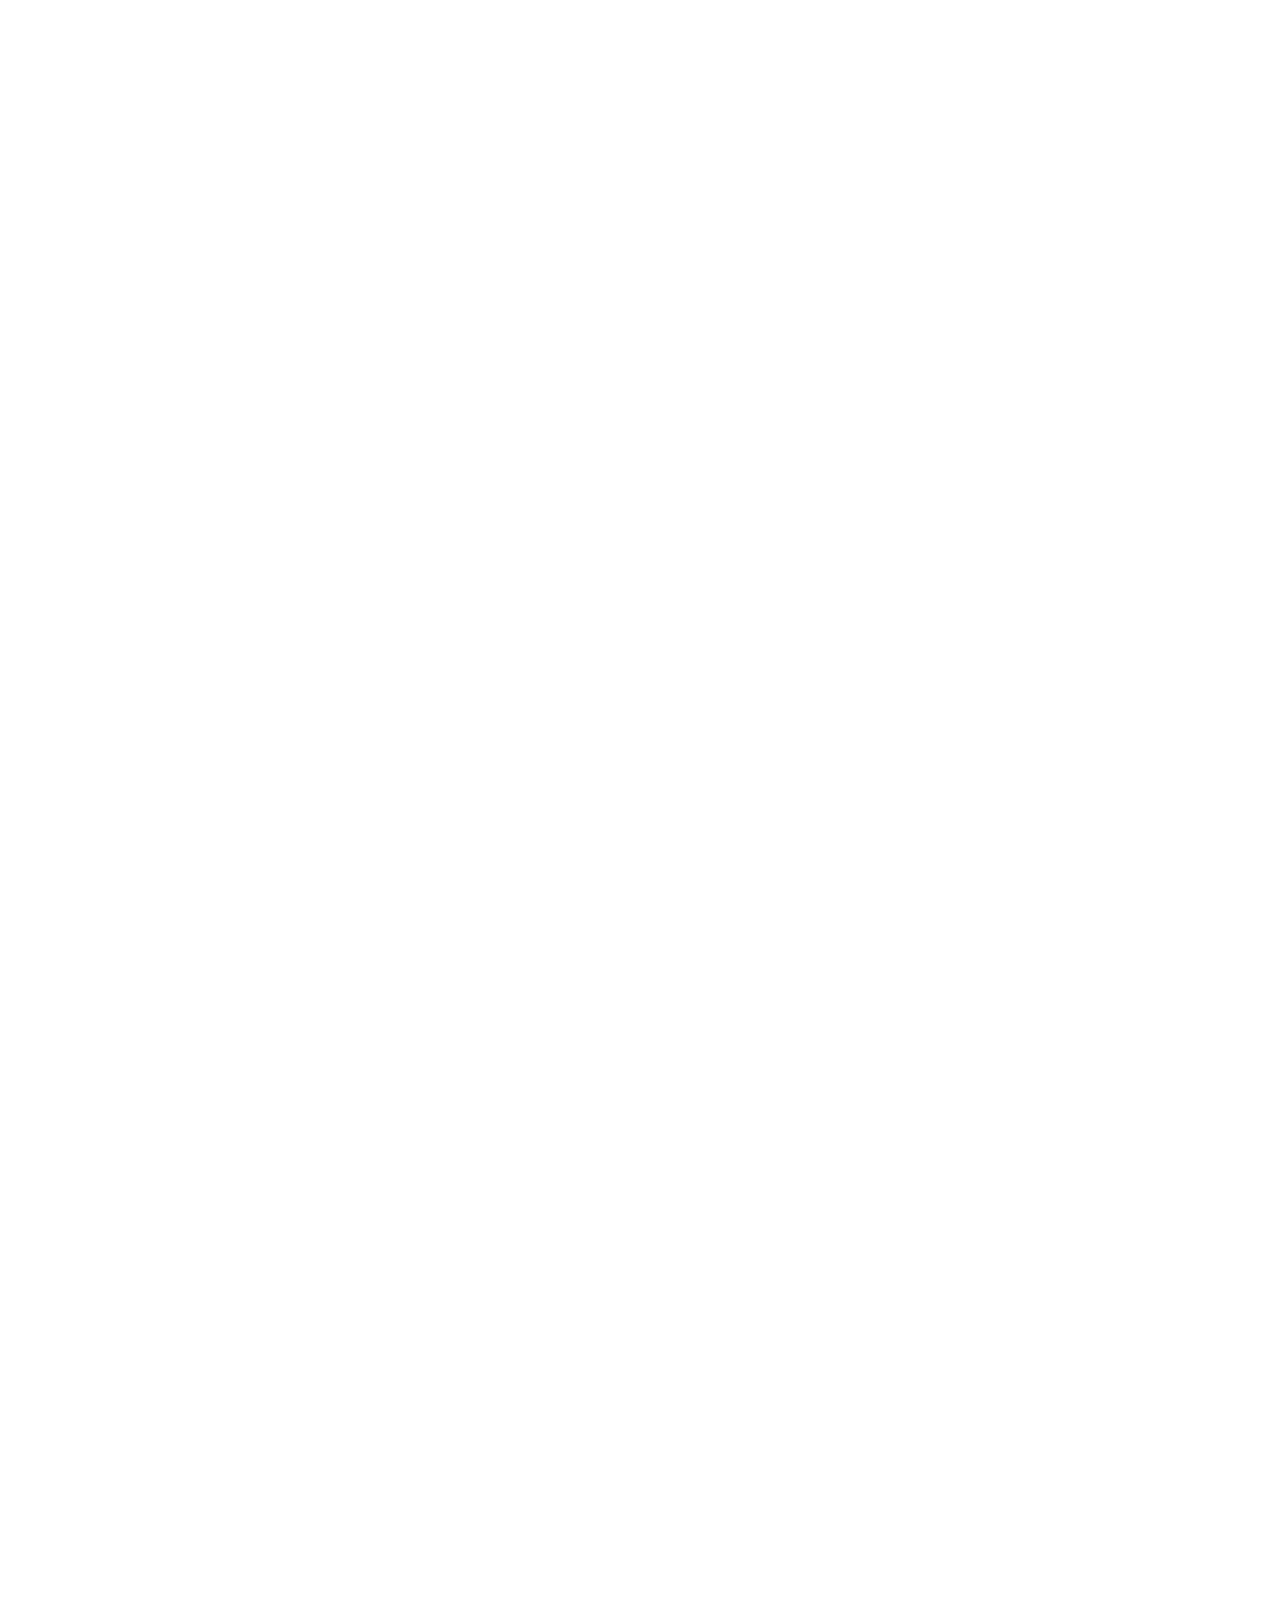
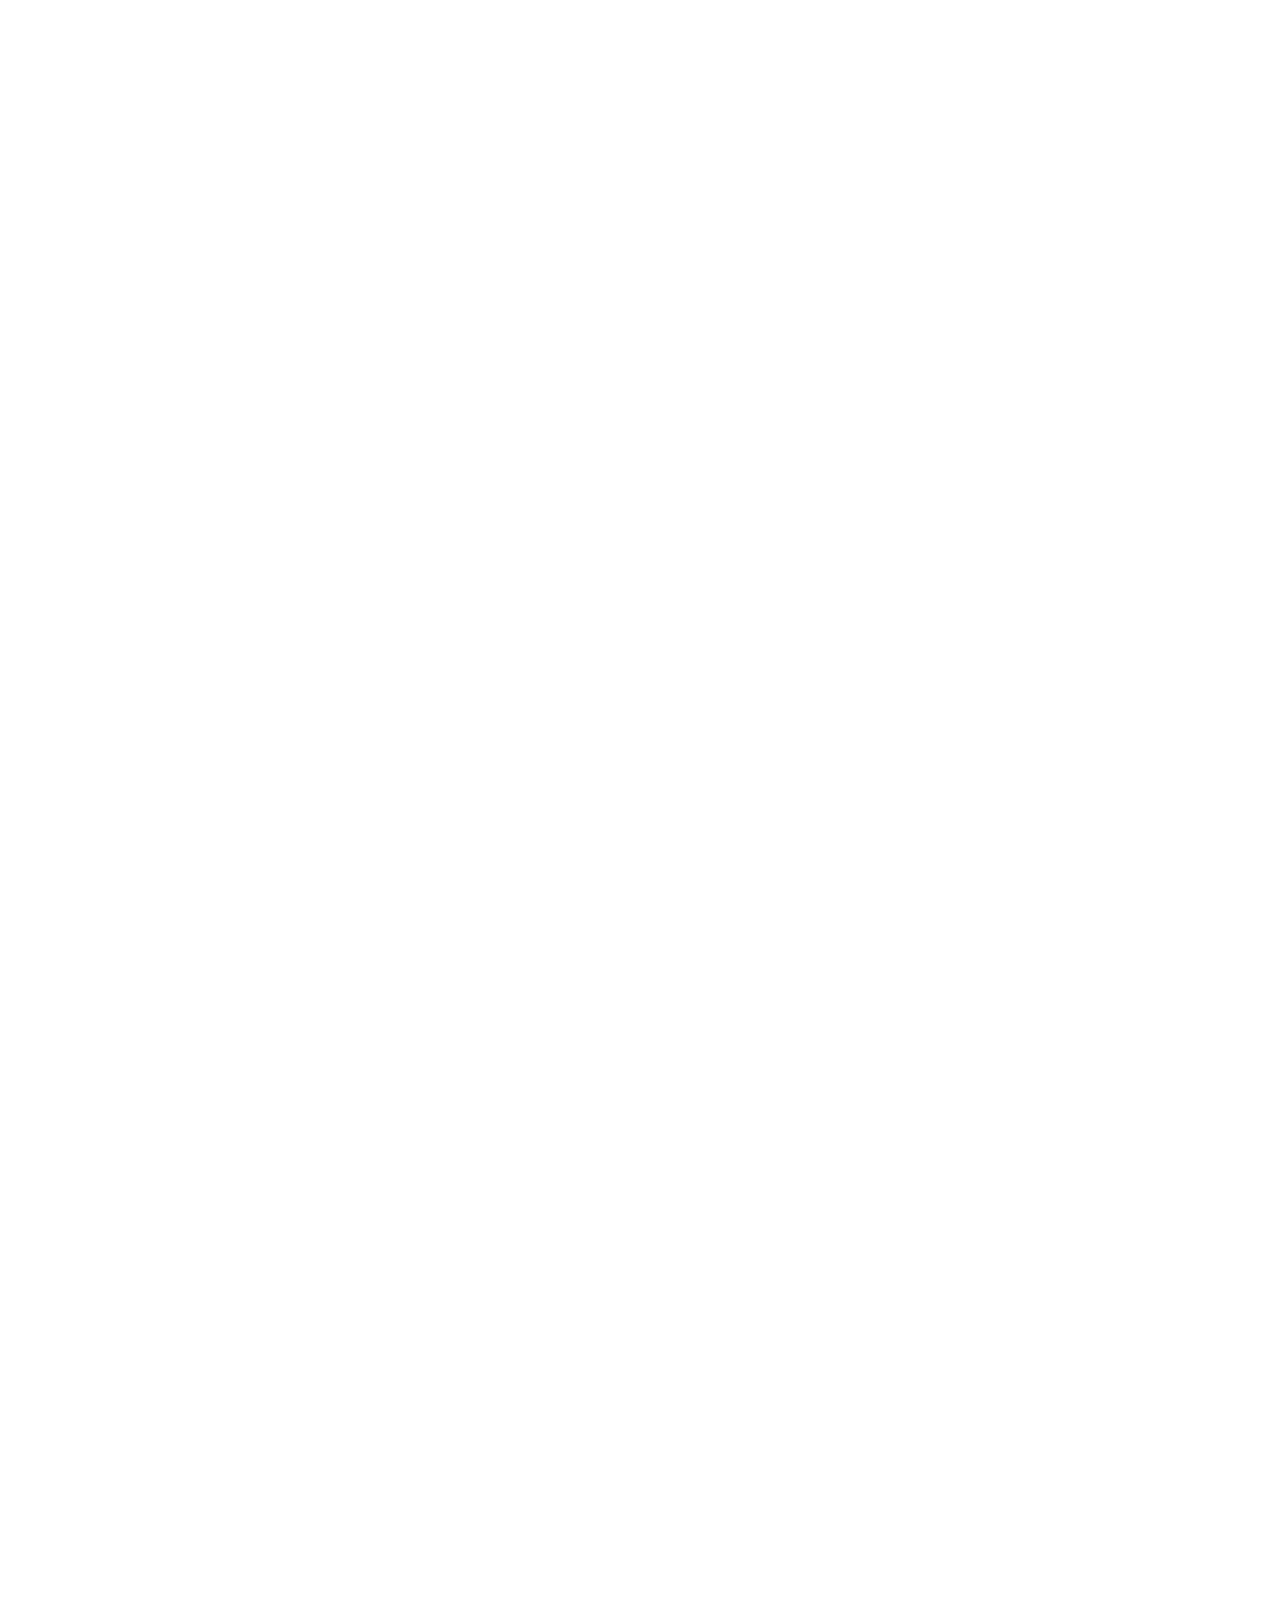
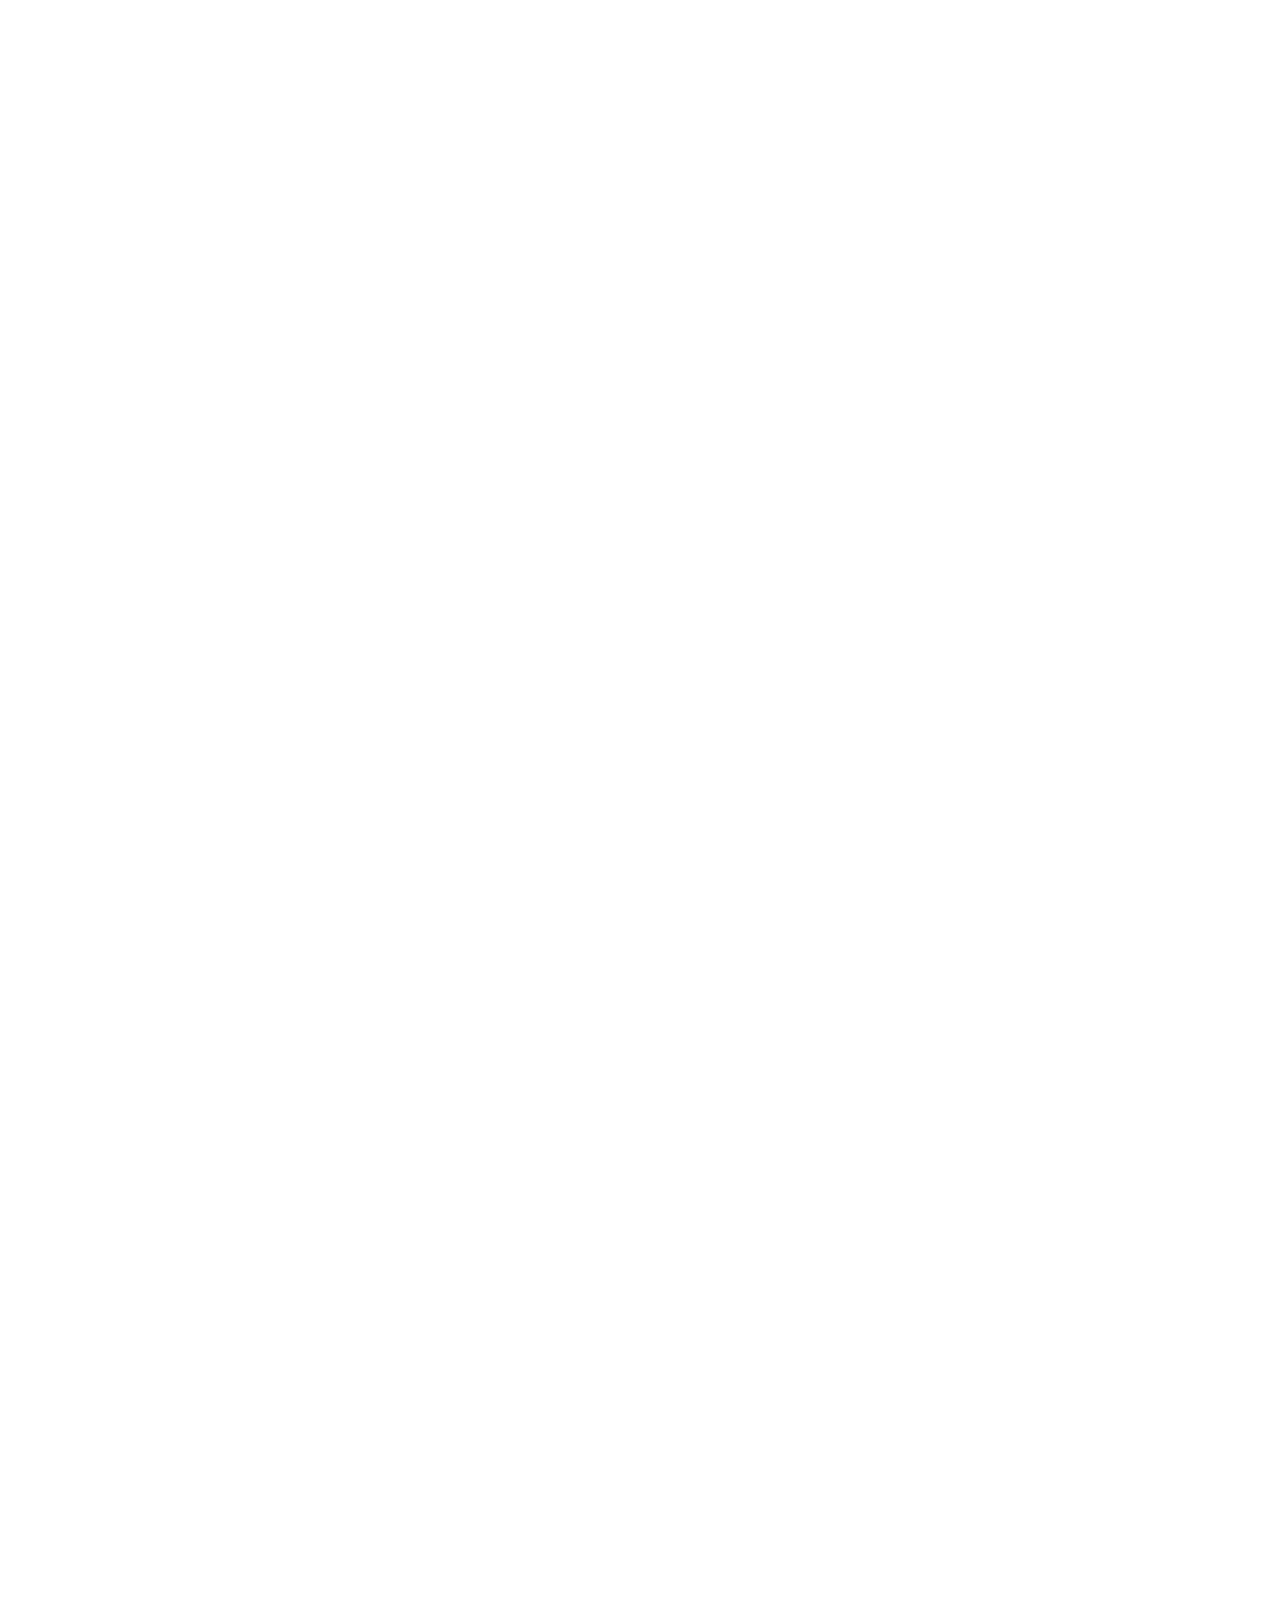
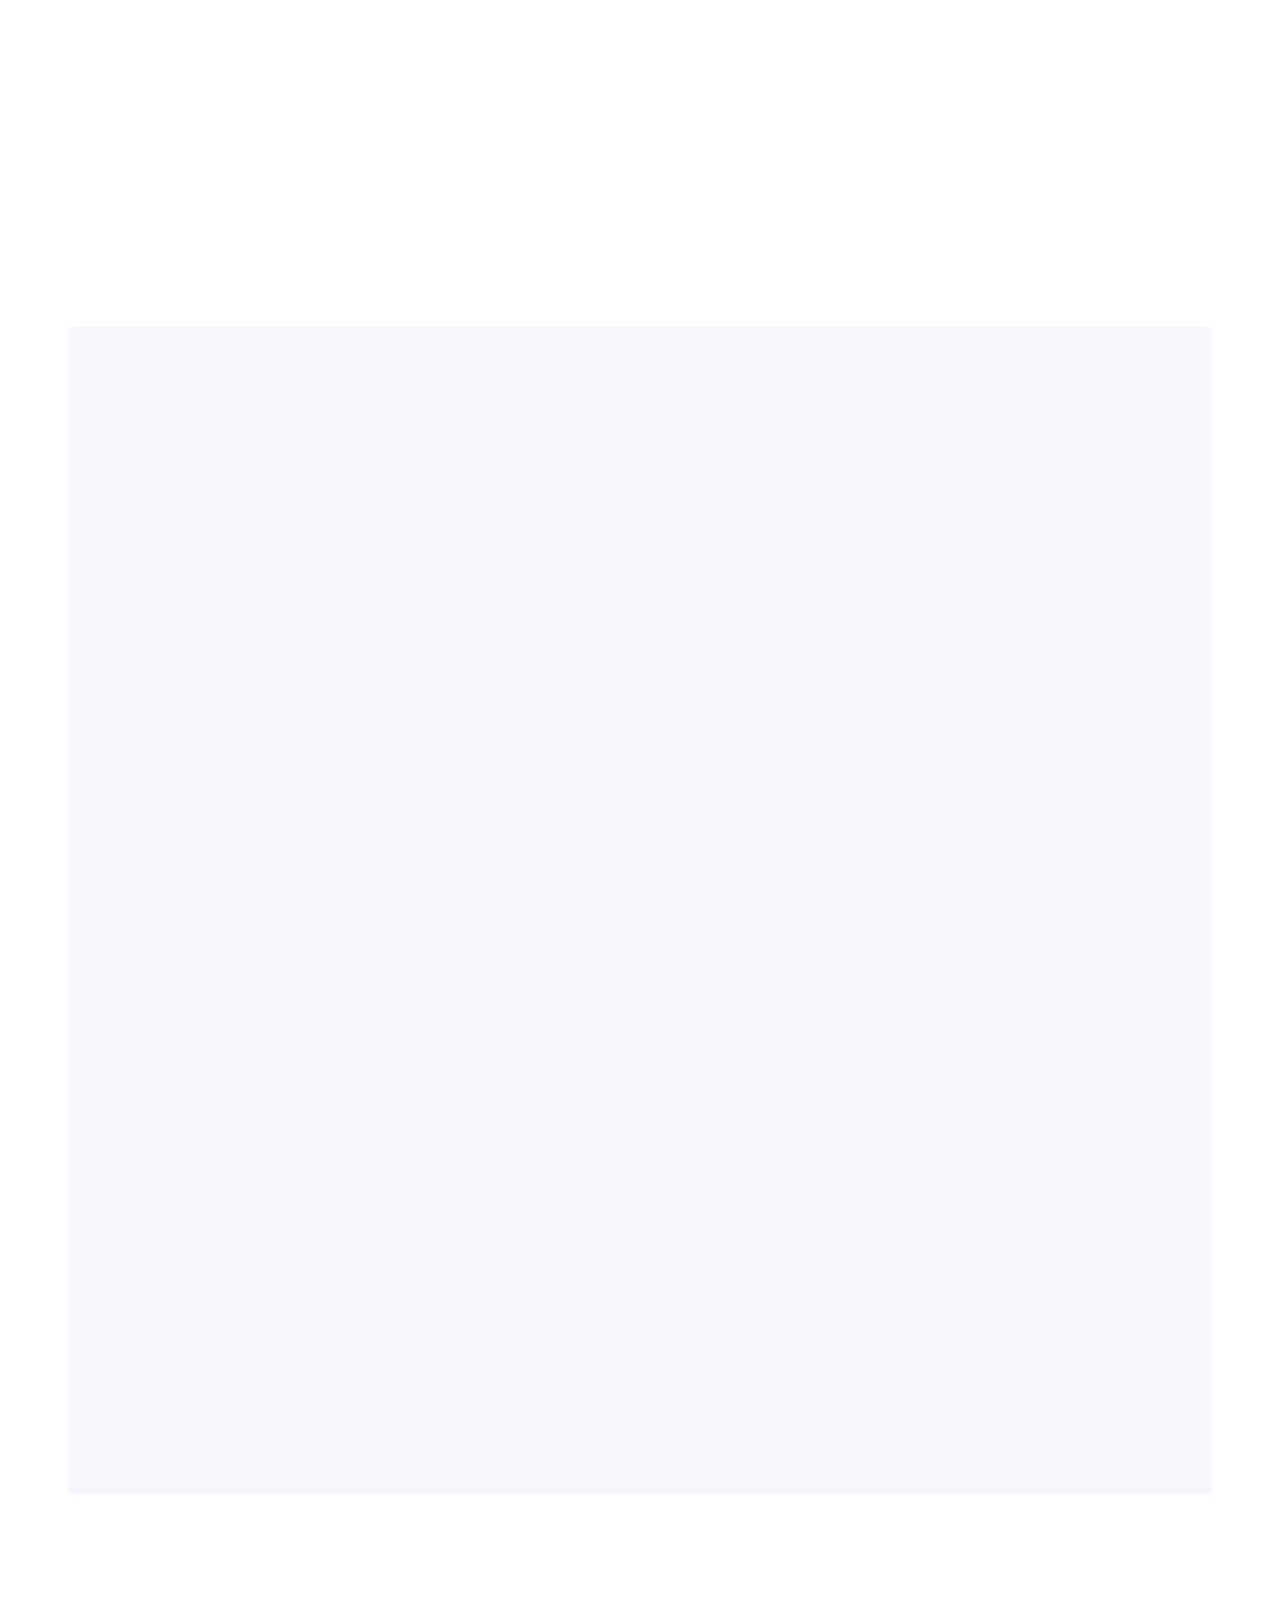
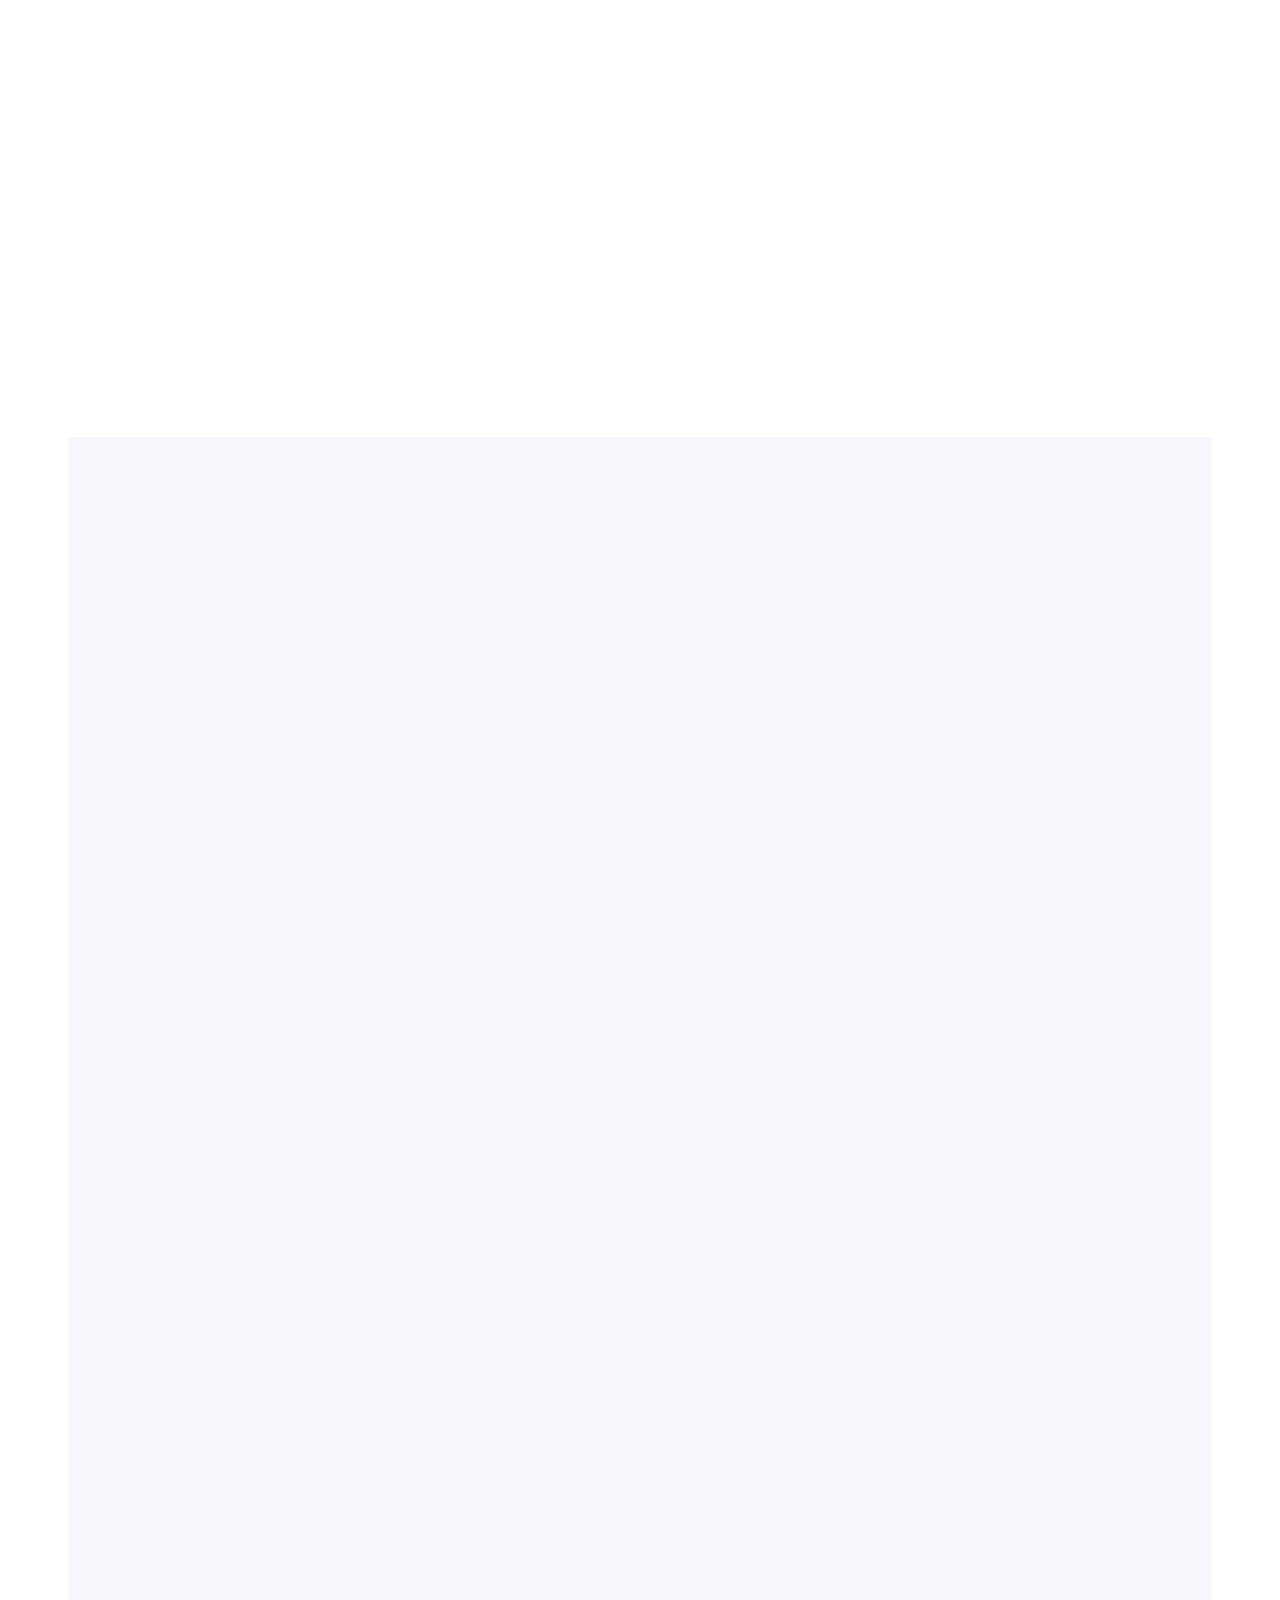
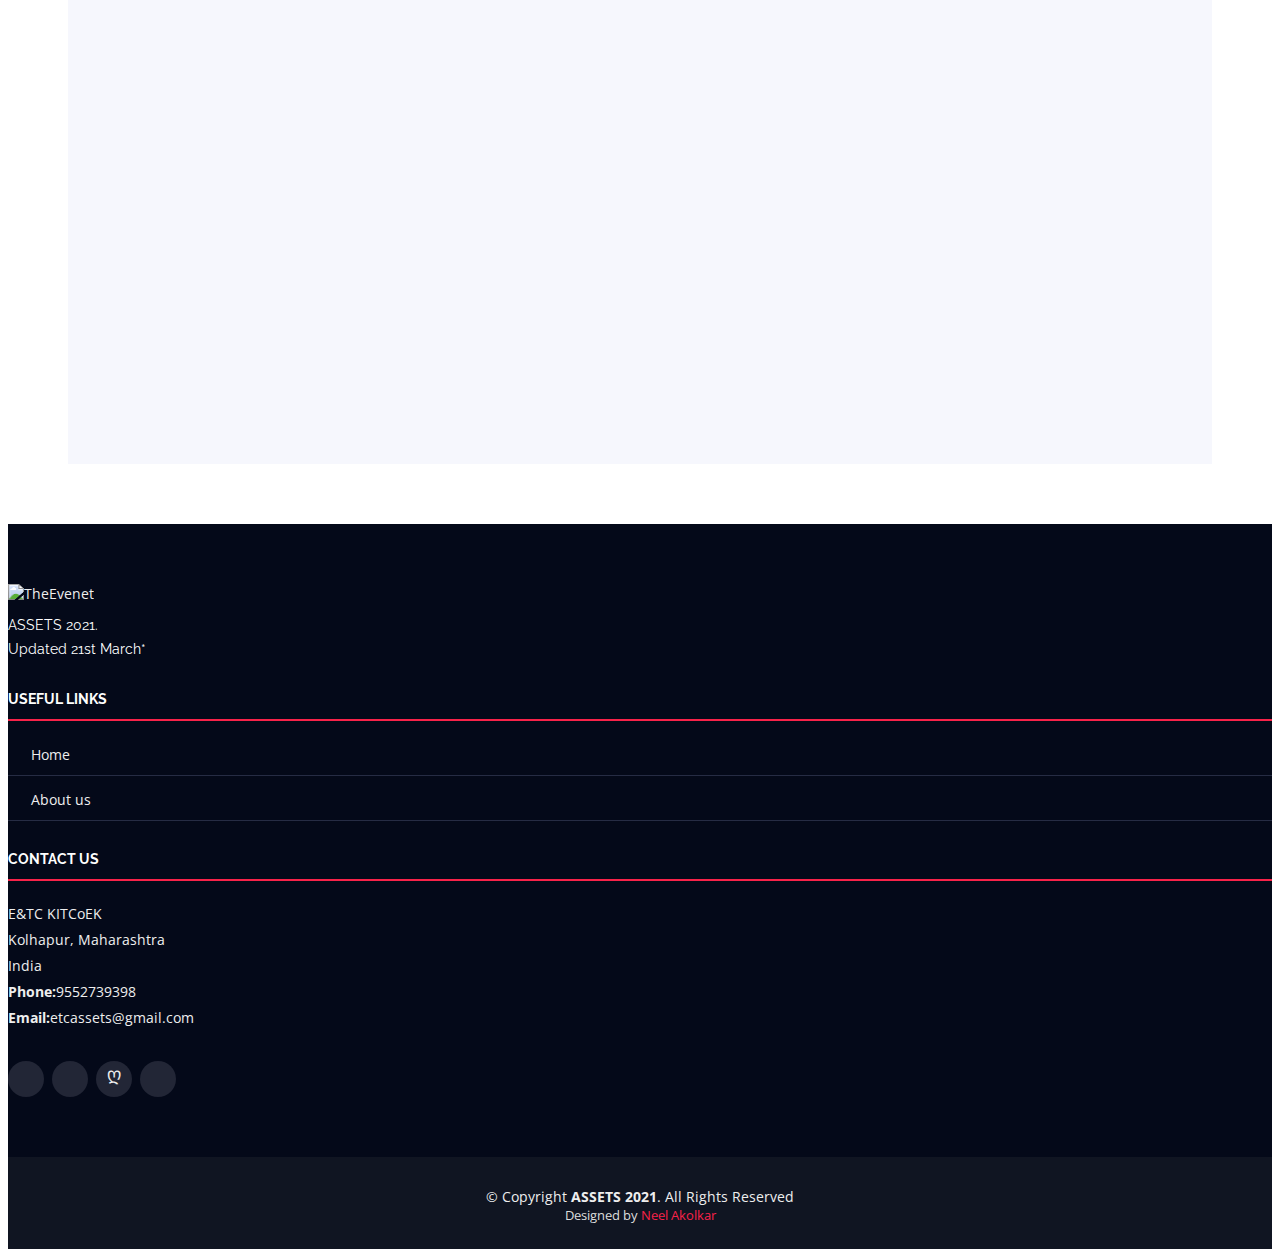
==== commit f2092b05: "Merge pull request #1 from ne3lakolkar/gh-pages" ====
--- a/index.html
+++ b/index.html
@@ -65,7 +65,7 @@
         <i class="bi bi-list mobile-nav-toggle"></i>
       </nav><!-- .navbar -->
       <a class="buy-tickets scrollto" href="https://docs.google.com/forms/d/e/1FAIpQLSfY1GES43vNm0q2-sBnzoK8-Em2WaEnbp_DZyV7YNeB2MY-LQ/viewform">Register</a>
-
+      
     </div>
   </header><!-- End Header -->
 
@@ -249,7 +249,19 @@
           <div class="swiper-slide"><a href="assets/img/gallery/3.jpeg" class="gallery-lightbox"><img src="assets/img/gallery/3.jpeg" class="img-fluid" alt=""></a></div>
           <div class="swiper-slide"><a href="assets/img/gallery/4.jpeg" class="gallery-lightbox"><img src="assets/img/gallery/4.jpeg" class="img-fluid" alt=""></a></div>
           <div class="swiper-slide"><a href="assets/img/gallery/5.jpeg" class="gallery-lightbox"><img src="assets/img/gallery/5.jpeg" class="img-fluid" alt=""></a></div>
-          <div class="swiper-slide"><a href="assets/img/gallery/6.jpeg" class="gallery-lightbox"><img src="assets/img/gallery/6.jpeg" class="img-fluid" alt=""></a></div>        </div>
+          <div class="swiper-slide"><a href="assets/img/gallery/6.jpeg" class="gallery-lightbox"><img src="assets/img/gallery/6.jpeg" class="img-fluid" alt=""></a></div>
+          <div class="swiper-slide"><a href="assets/img/gallery/7.jpeg" class="gallery-lightbox"><img src="assets/img/gallery/7.jpeg" class="img-fluid" alt=""></a></div>
+          <div class="swiper-slide"><a href="assets/img/gallery/8.jpeg" class="gallery-lightbox"><img src="assets/img/gallery/8.jpeg" class="img-fluid" alt=""></a></div>
+          <div class="swiper-slide"><a href="assets/img/gallery/9.jpeg" class="gallery-lightbox"><img src="assets/img/gallery/9.jpeg" class="img-fluid" alt=""></a></div>
+          <div class="swiper-slide"><a href="assets/img/gallery/10.jpeg" class="gallery-lightbox"><img src="assets/img/gallery/10.jpeg" class="img-fluid" alt=""></a></div>
+          <div class="swiper-slide"><a href="assets/img/gallery/11.jpeg" class="gallery-lightbox"><img src="assets/img/gallery/11.jpeg" class="img-fluid" alt=""></a></div>
+          <div class="swiper-slide"><a href="assets/img/gallery/12.jpeg" class="gallery-lightbox"><img src="assets/img/gallery/12.jpeg" class="img-fluid" alt=""></a></div>
+          <div class="swiper-slide"><a href="assets/img/gallery/13.jpeg" class="gallery-lightbox"><img src="assets/img/gallery/13.jpeg" class="img-fluid" alt=""></a></div>
+          <div class="swiper-slide"><a href="assets/img/gallery/14.jpeg" class="gallery-lightbox"><img src="assets/img/gallery/14.jpeg" class="img-fluid" alt=""></a></div>
+          <div class="swiper-slide"><a href="assets/img/gallery/15.jpeg" class="gallery-lightbox"><img src="assets/img/gallery/15.jpeg" class="img-fluid" alt=""></a></div>
+          <div class="swiper-slide"><a href="assets/img/gallery/16.jpeg" class="gallery-lightbox"><img src="assets/img/gallery/16.jpeg" class="img-fluid" alt=""></a></div>
+          <div class="swiper-slide"><a href="assets/img/gallery/17.jpeg" class="gallery-lightbox"><img src="assets/img/gallery/17.jpeg" class="img-fluid" alt=""></a></div>
+          <div class="swiper-slide"><a href="assets/img/gallery/18.jpeg" class="gallery-lightbox"><img src="assets/img/gallery/18.jpeg" class="img-fluid" alt=""></a></div>        </div>
         <div class="swiper-pagination"></div>
       </div>
 
@@ -296,6 +308,21 @@
         <div class="row">
           <div class="col-lg-2 col-md-4">
             <div class="speaker" data-aos="fade-up" data-aos-delay="300">
+              <img src="assets/img/speakers/atul.jpeg" alt="Speaker 6" class="img-fluid">
+              <div class="details">
+                <h3><a href="">Mr. Atul Nigvekar</a></h3>
+                <p>HoD E&TC</p>
+                <div class="social">
+                  <a href=""><i class="bi bi-twitter"></i></a>
+                  <a href=""><i class="bi bi-facebook"></i></a>
+                  <a href=""><i class="bi bi-instagram"></i></a>
+                  <a href=""><i class="bi bi-linkedin"></i></a>
+                </div>
+              </div>
+            </div>
+          </div>
+          <div class="col-lg-2 col-md-4">
+            <div class="speaker" data-aos="fade-up" data-aos-delay="300">
               <img src="assets/img/speakers/a-a-shinde.jpg" alt="Speaker 6" class="img-fluid">
               <div class="details">
                 <h3><a href="">Ashwini Shinde</a></h3>
@@ -311,7 +338,7 @@
           </div>
           <div class="col-lg-2 col-md-4">
             <div class="speaker" data-aos="fade-up" data-aos-delay="100">
-              <img src="assets/img/speakers/2.png" alt="Speaker 1" class="img-fluid">
+              <img src="assets/img/speakers/sushant.jpeg" alt="Speaker 1" class="img-fluid">
               <div class="details">
                 <h3><a href="">Sushant Kamble</a></h3>
                 <p>President</p>
@@ -517,6 +544,11 @@
           <div class="col-lg-3 col-md-4 col-xs-6">
             <div class="supporter-logo">
               <a href="http://www.isteonline.in/"><img src="assets/img/supporters/iste.png" class="img-fluid" alt=""></a>
+            </div>
+          </div>
+          <div class="col-lg-3 col-md-4 col-xs-6">
+            <div class="supporter-logo">
+              <a href="https://www.iete.org/"><img src="assets/img/supporters/Screenshot_20210321_173930.jpg" class="img-fluid" alt=""></a>
             </div>
           </div>
         </div>
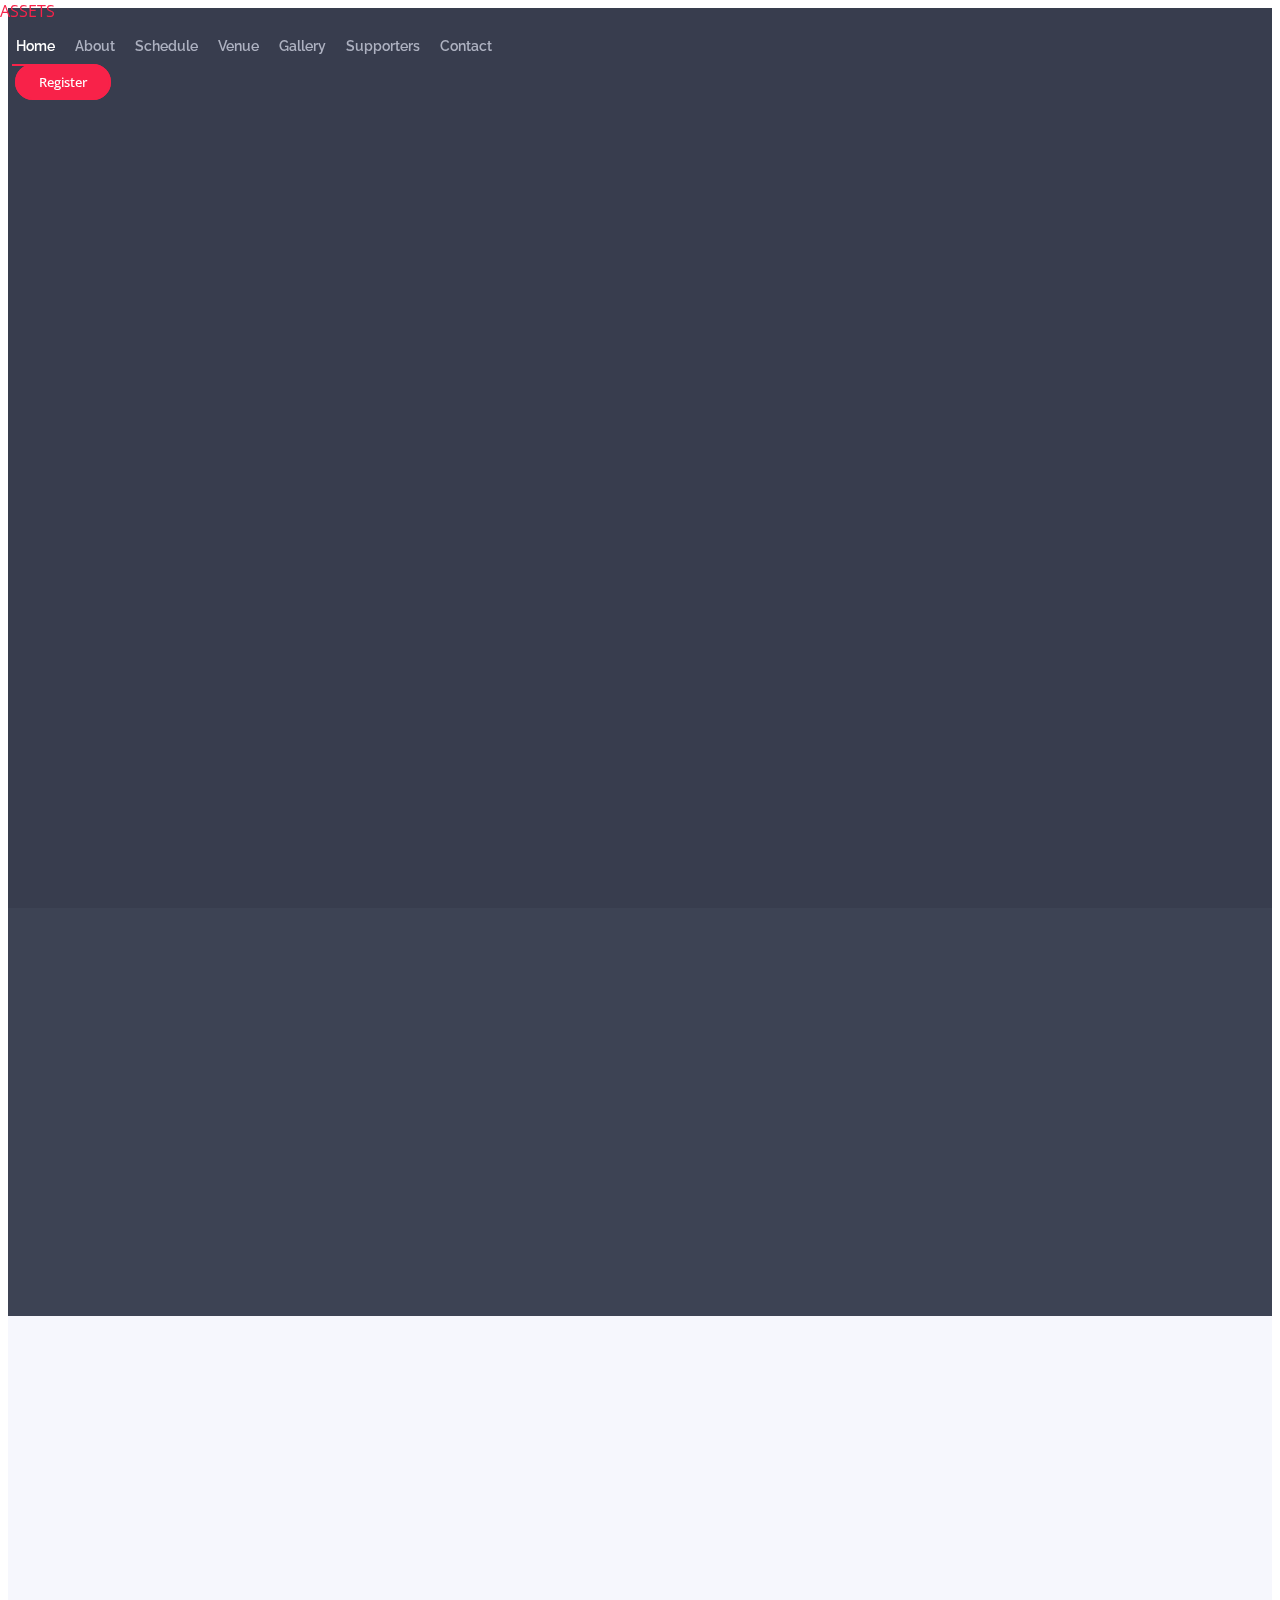
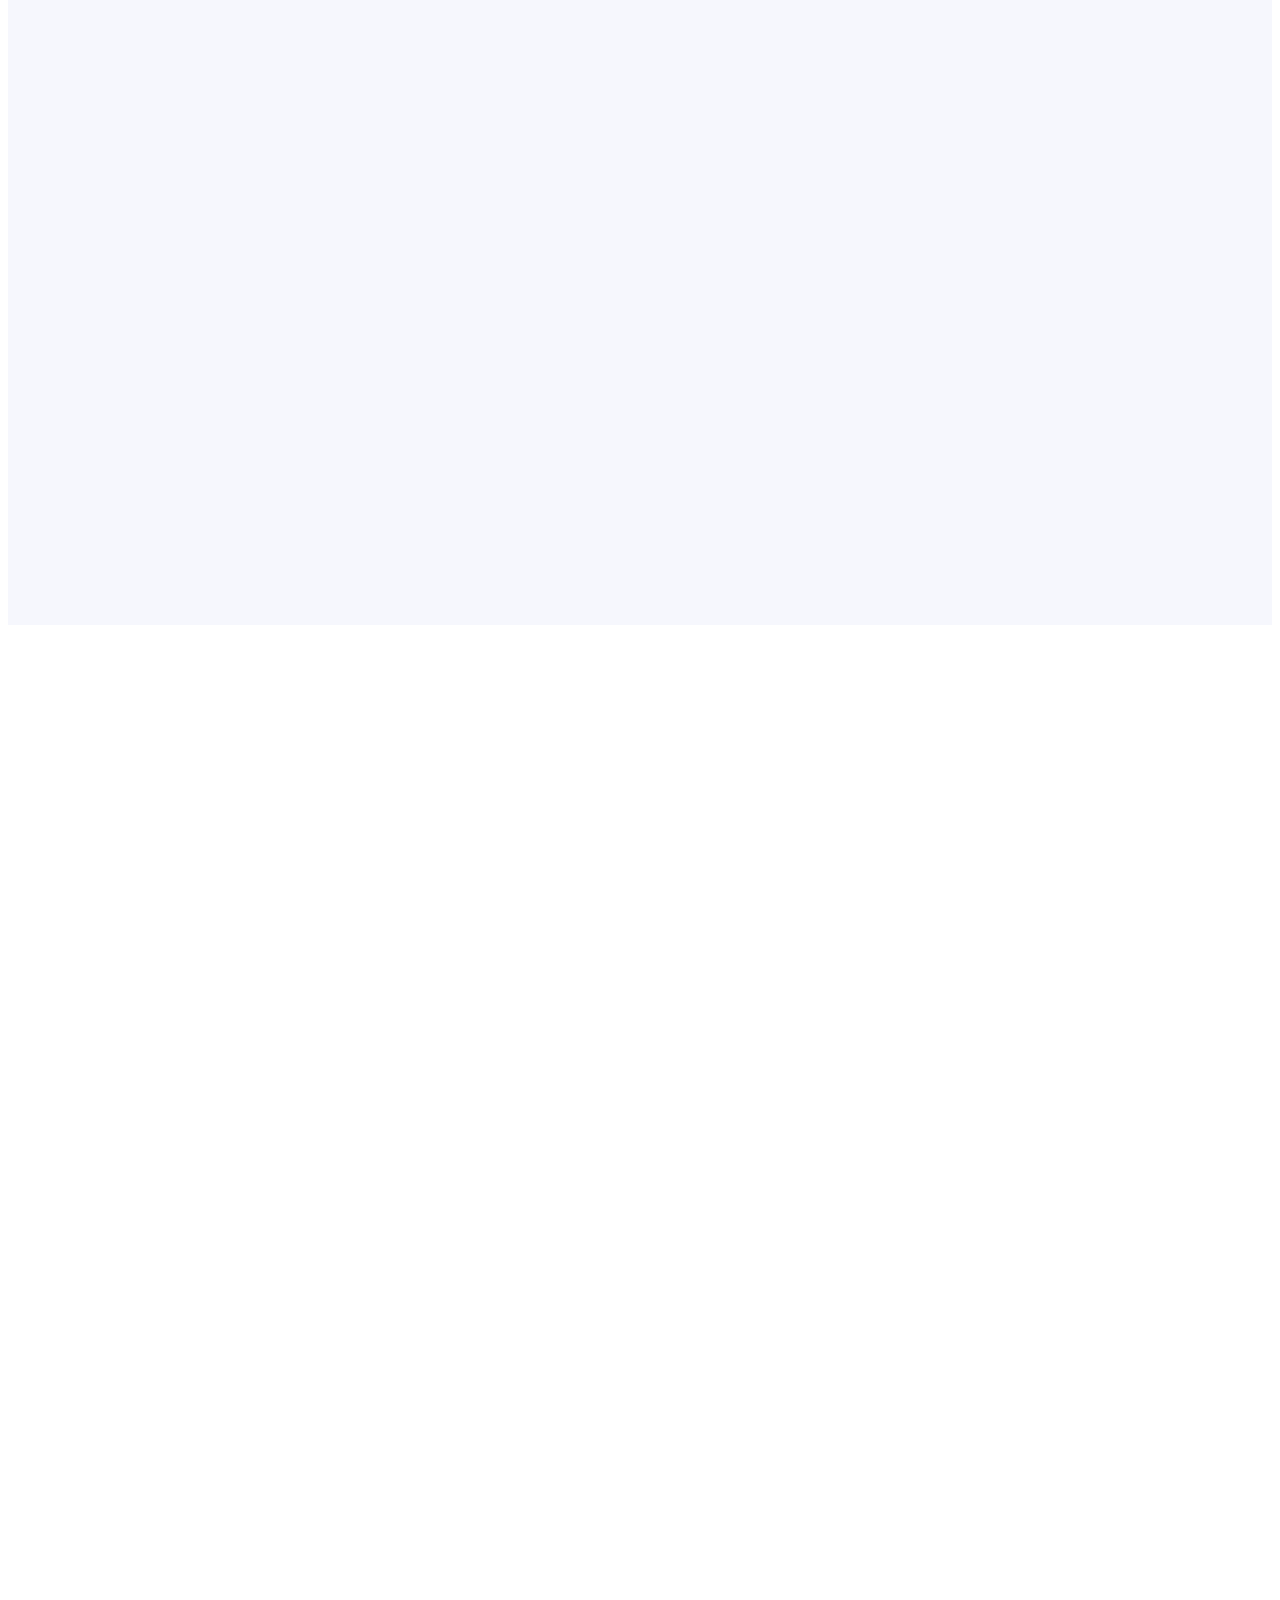
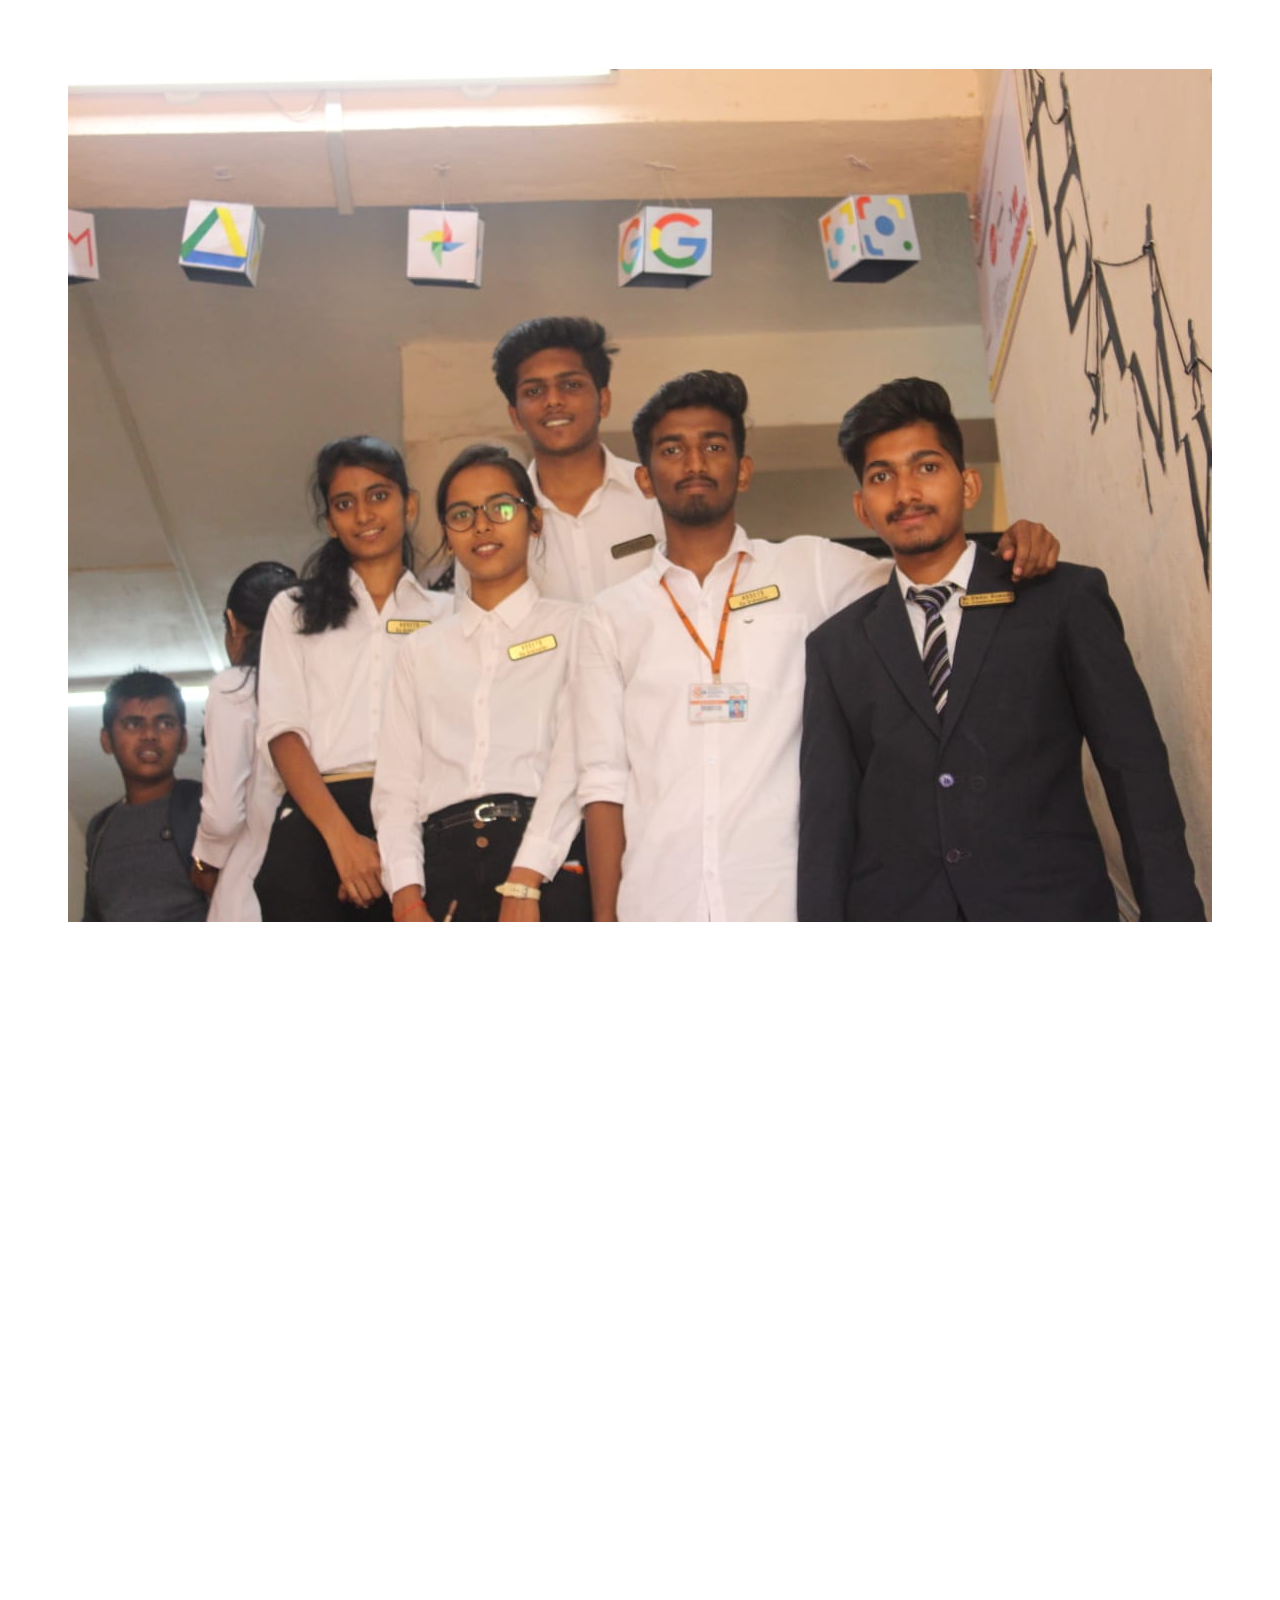
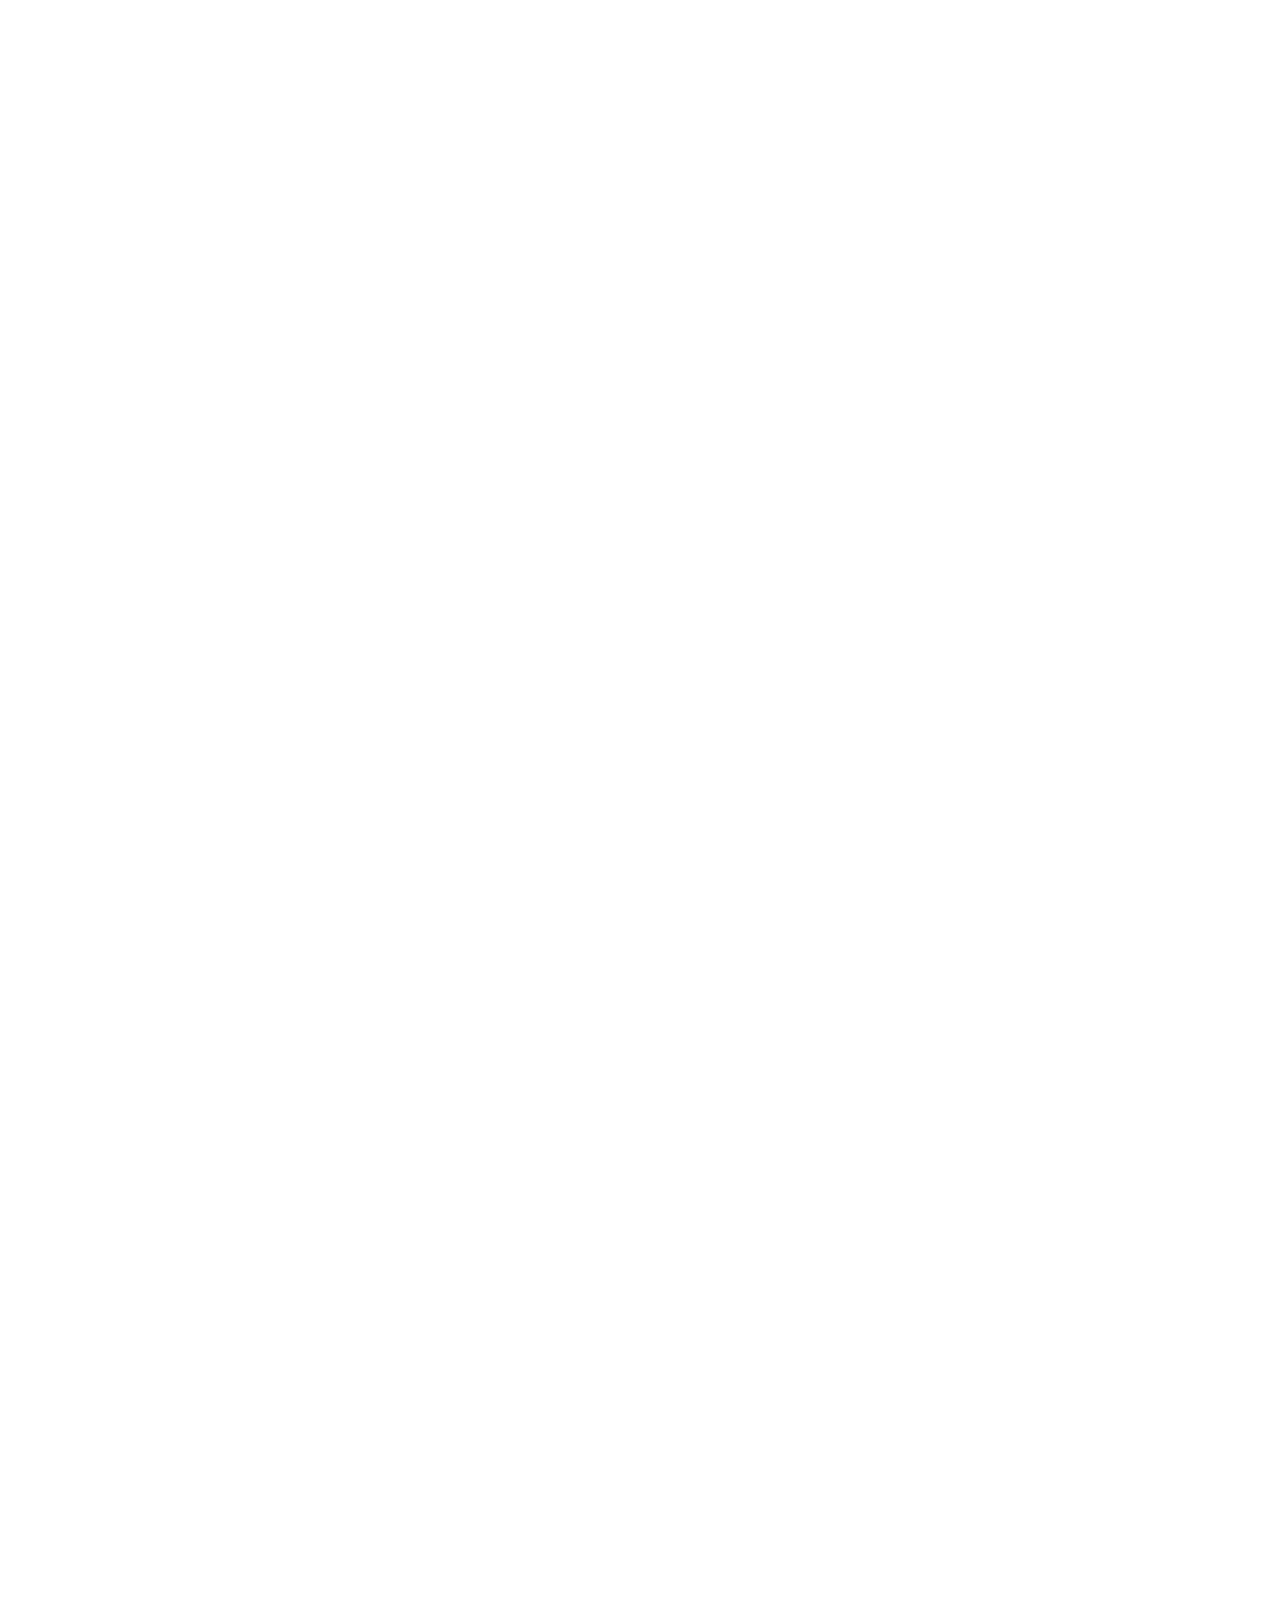
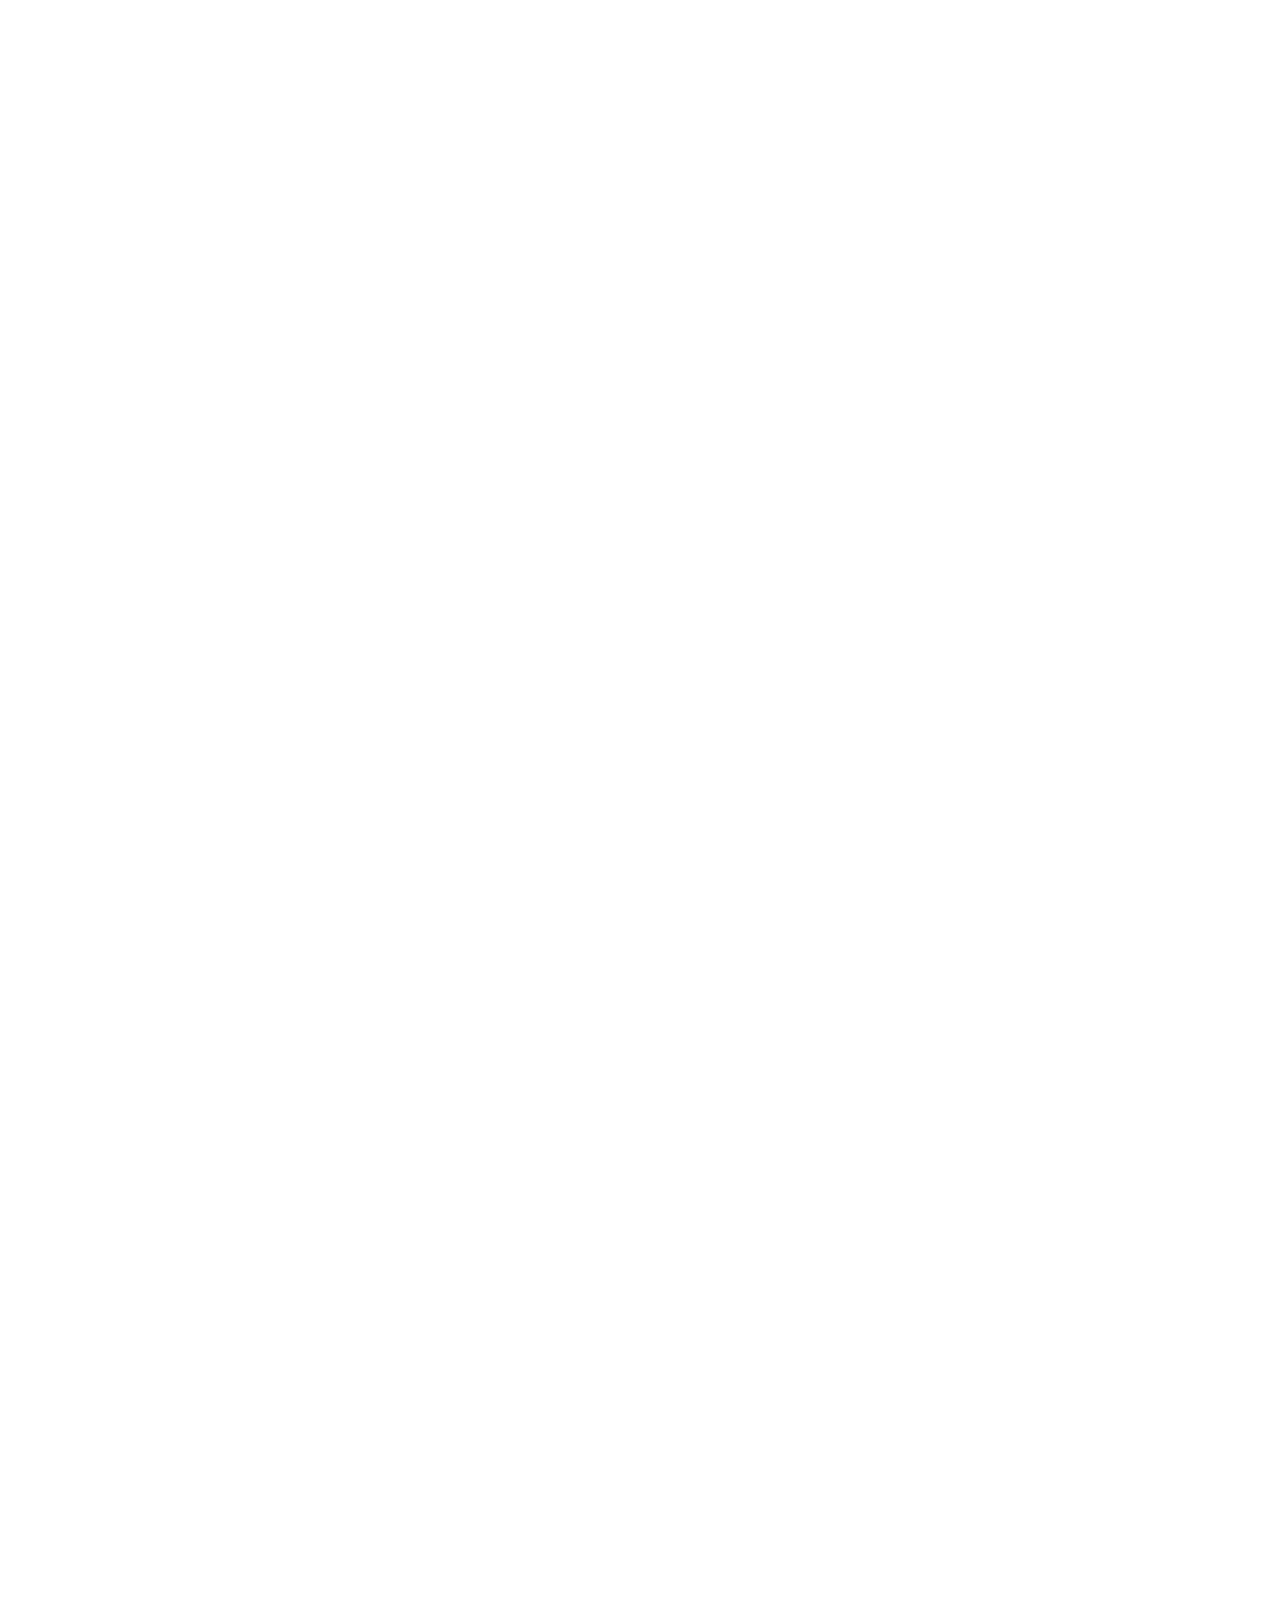
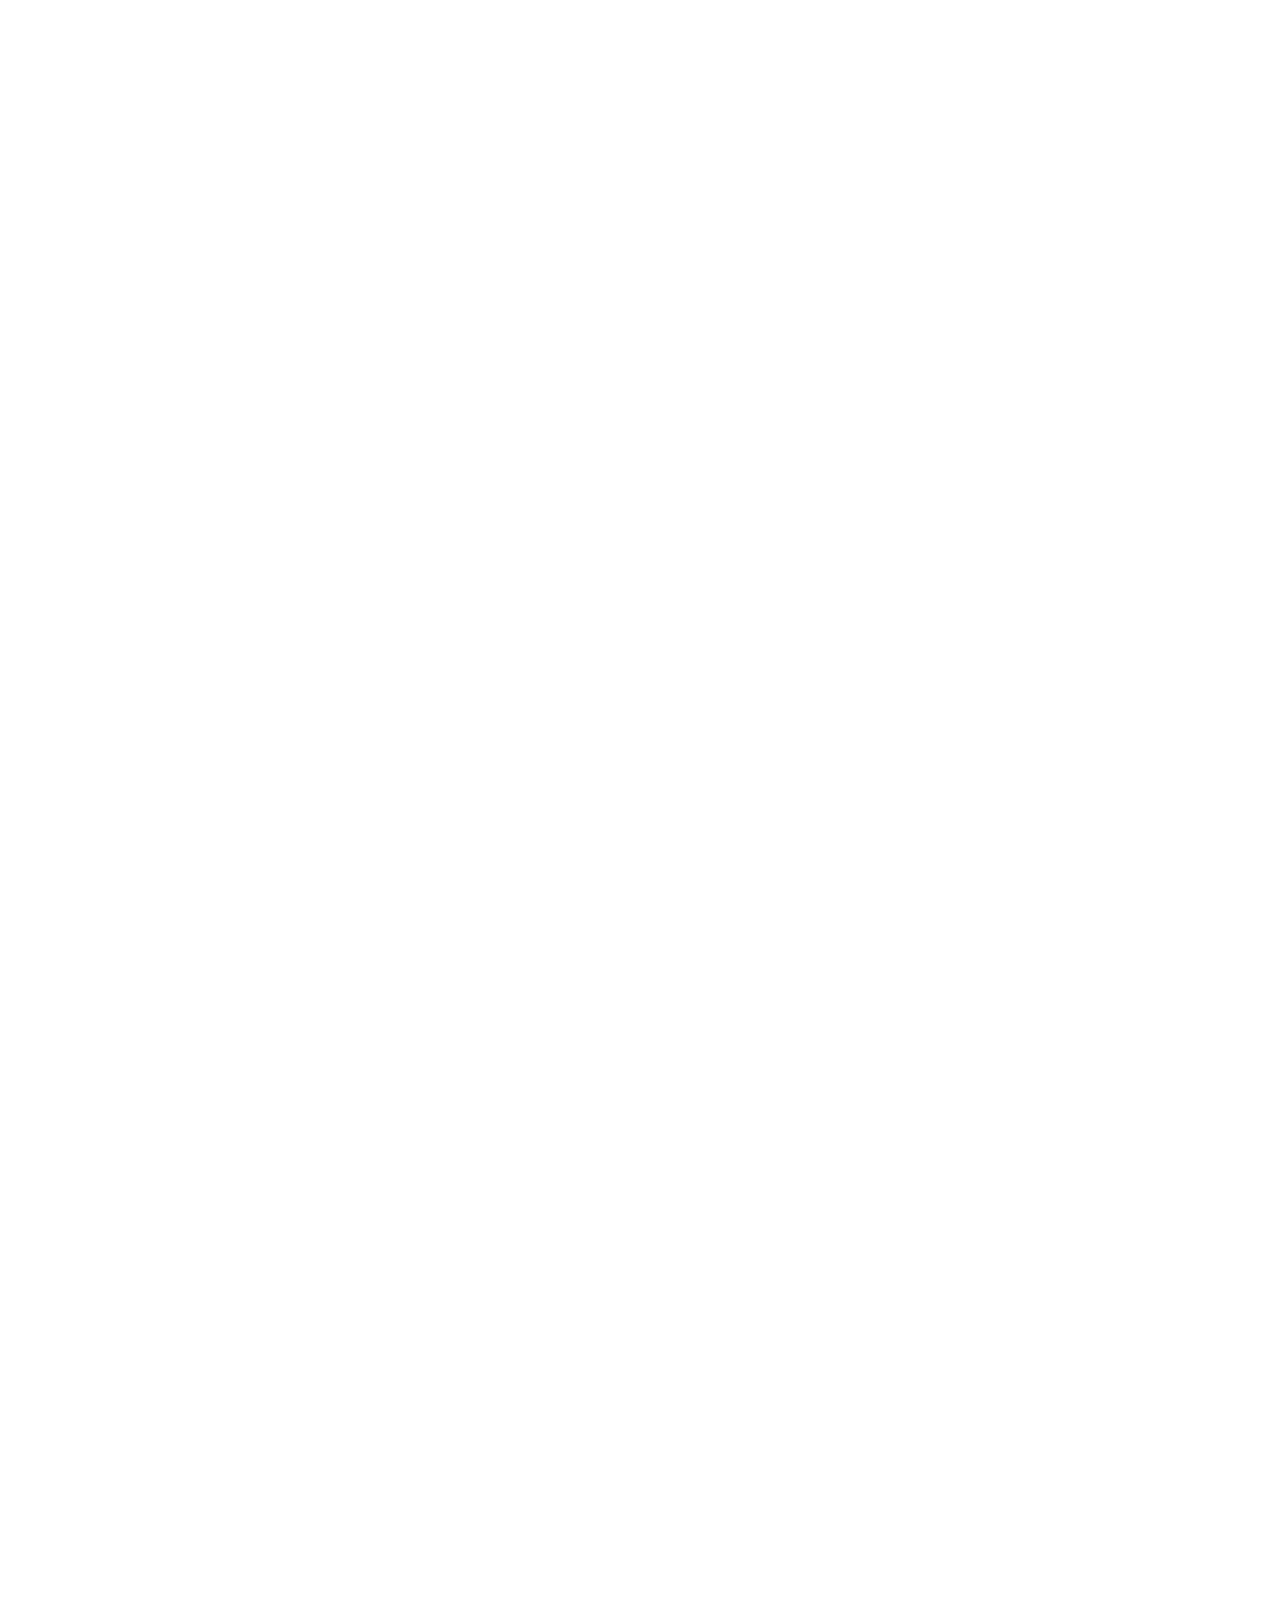
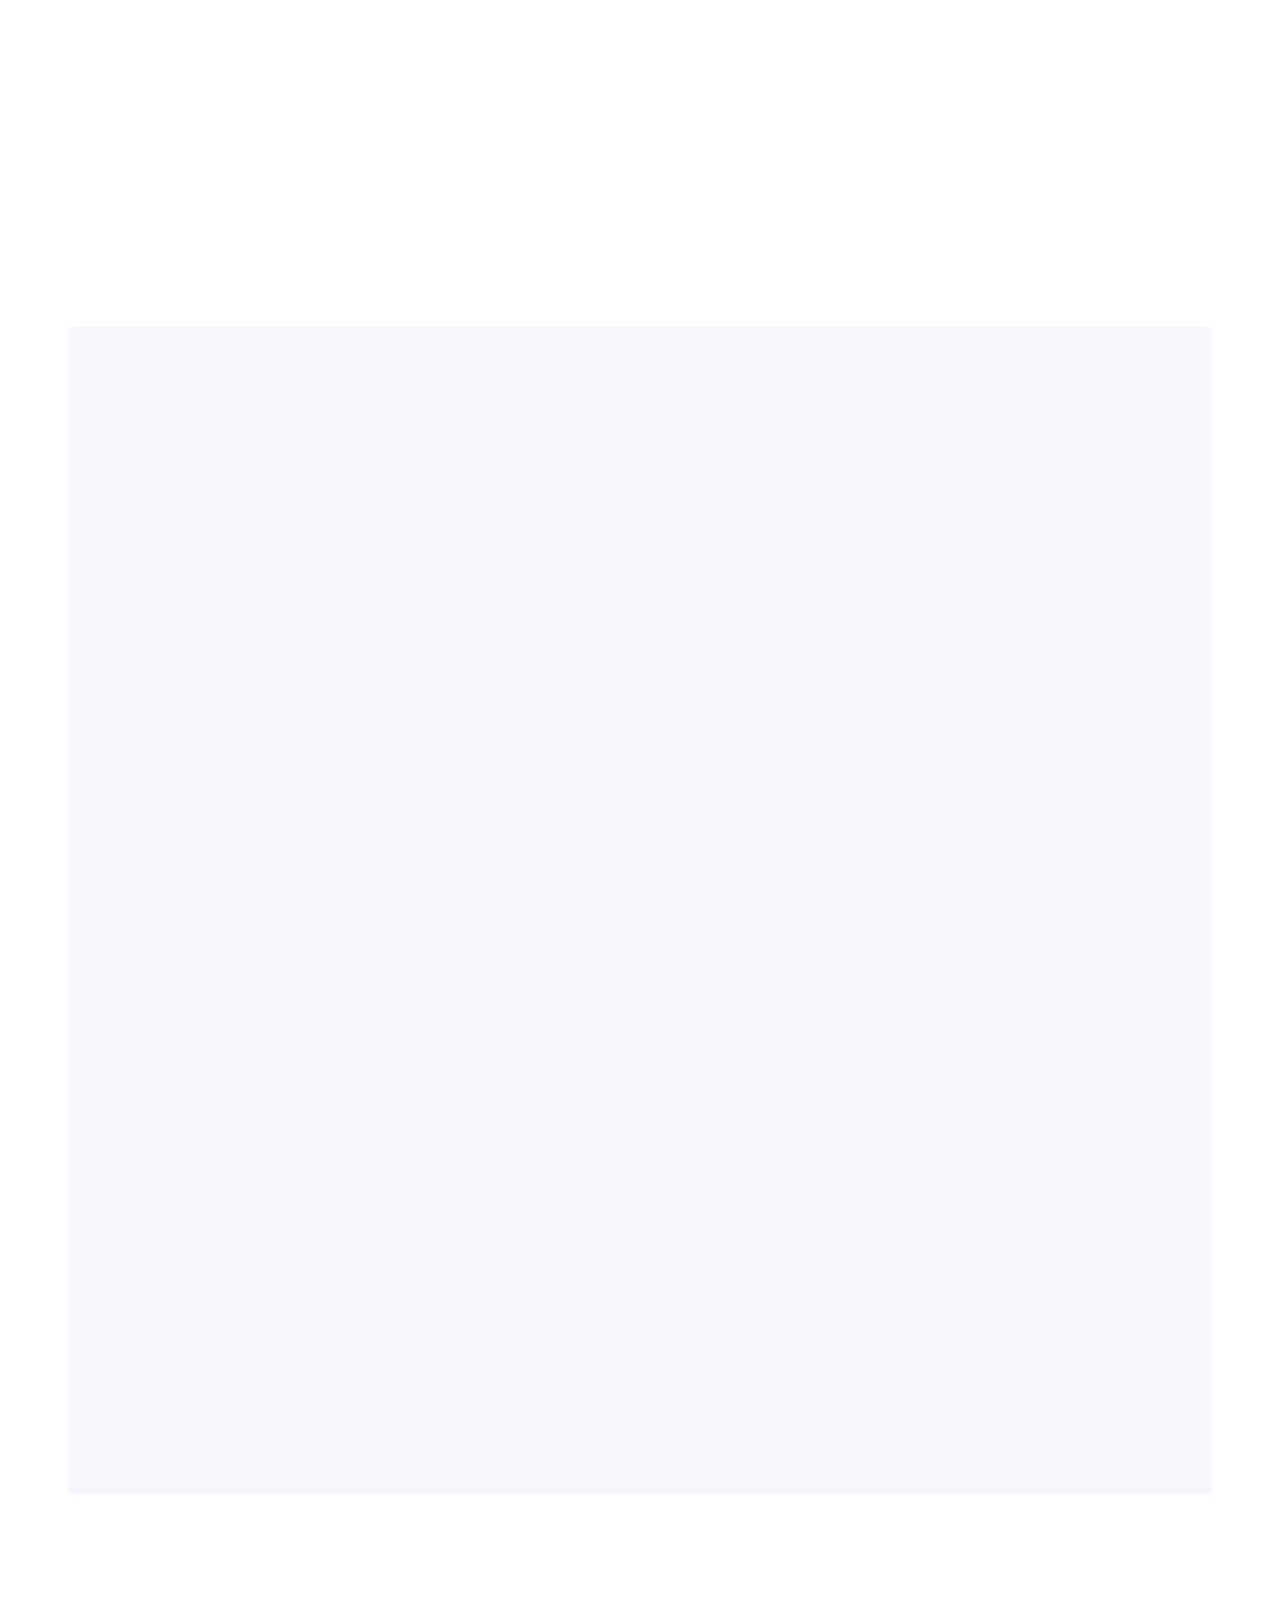
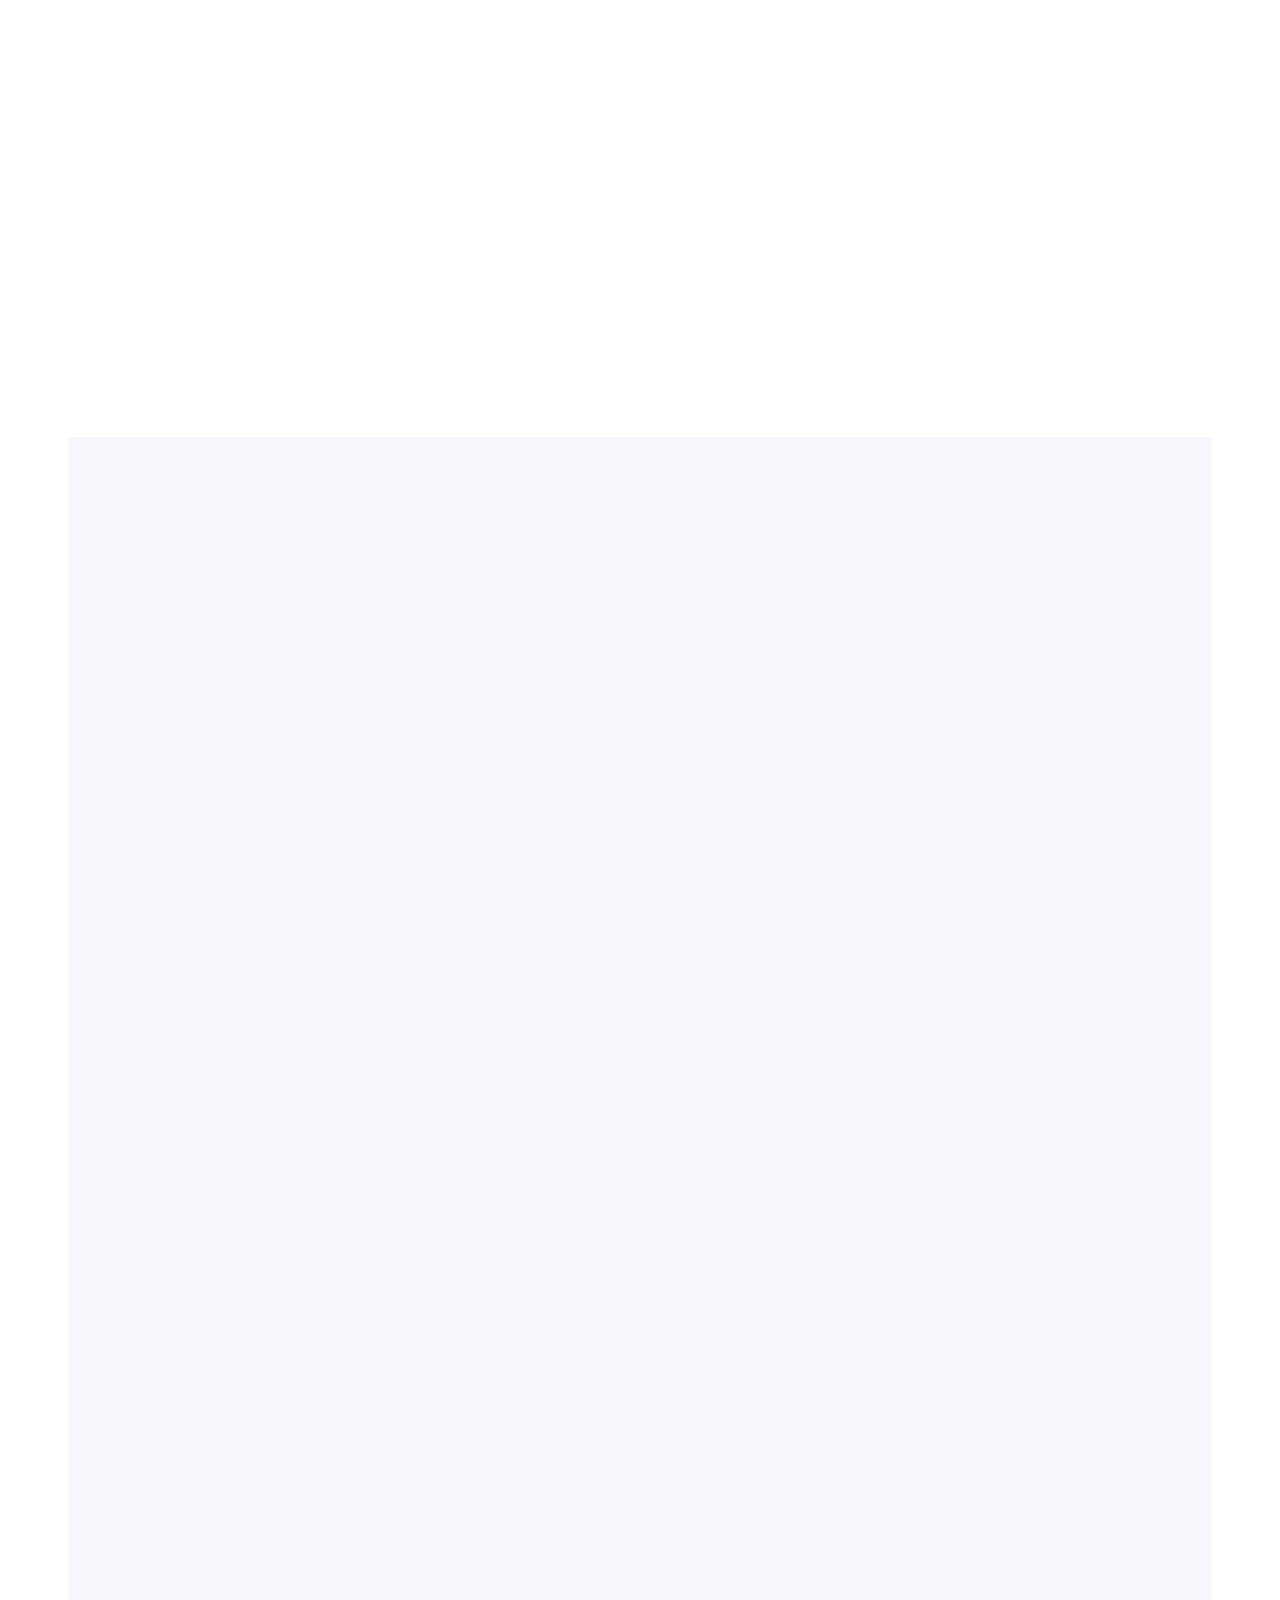
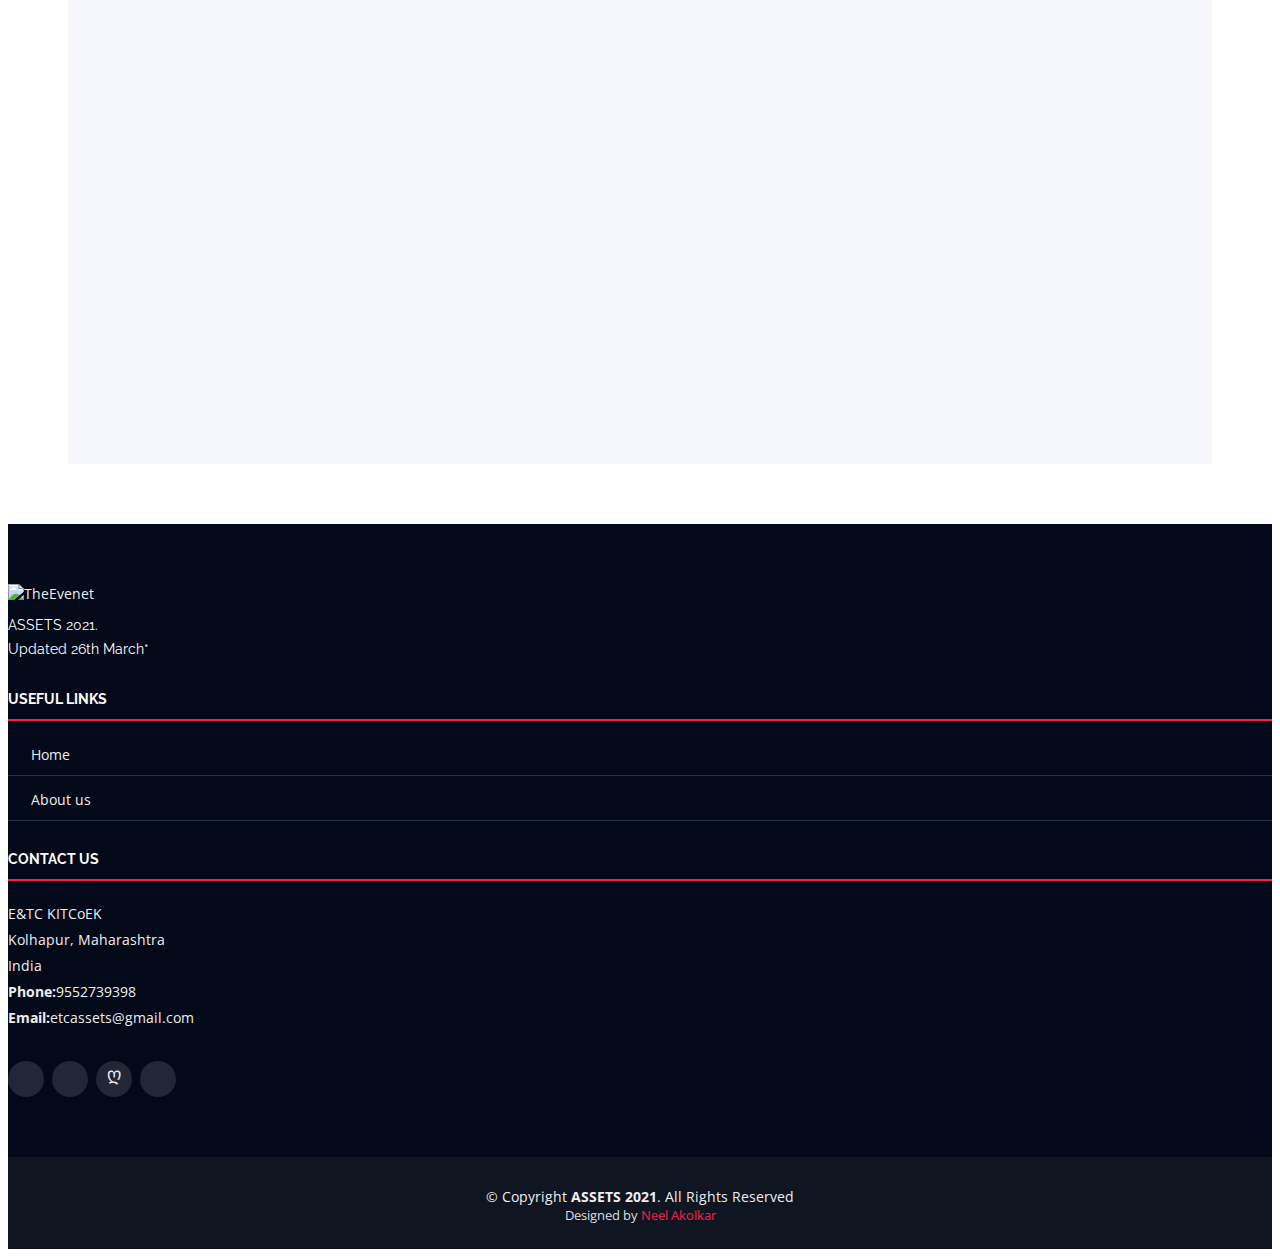
==== commit 1fd5a4f7: "Update index.html" ====
--- a/index.html
+++ b/index.html
@@ -704,7 +704,7 @@
 
           <div class="col-lg-3 col-md-6 footer-info">
             <img src="assets/img/WhatsApp Image 2021-03-19 at 8.34.06 PM.jpeg" alt="TheEvenet">
-            <p>ASSETS 2021.<br>Updated 21st March*</p>
+            <p>ASSETS 2021.<br>Updated 26th March*</p>
           </div>
 
           <div class="col-lg-3 col-md-6 footer-links">
@@ -767,4 +767,4 @@
 
 </body>
 
-</html>+</html>
